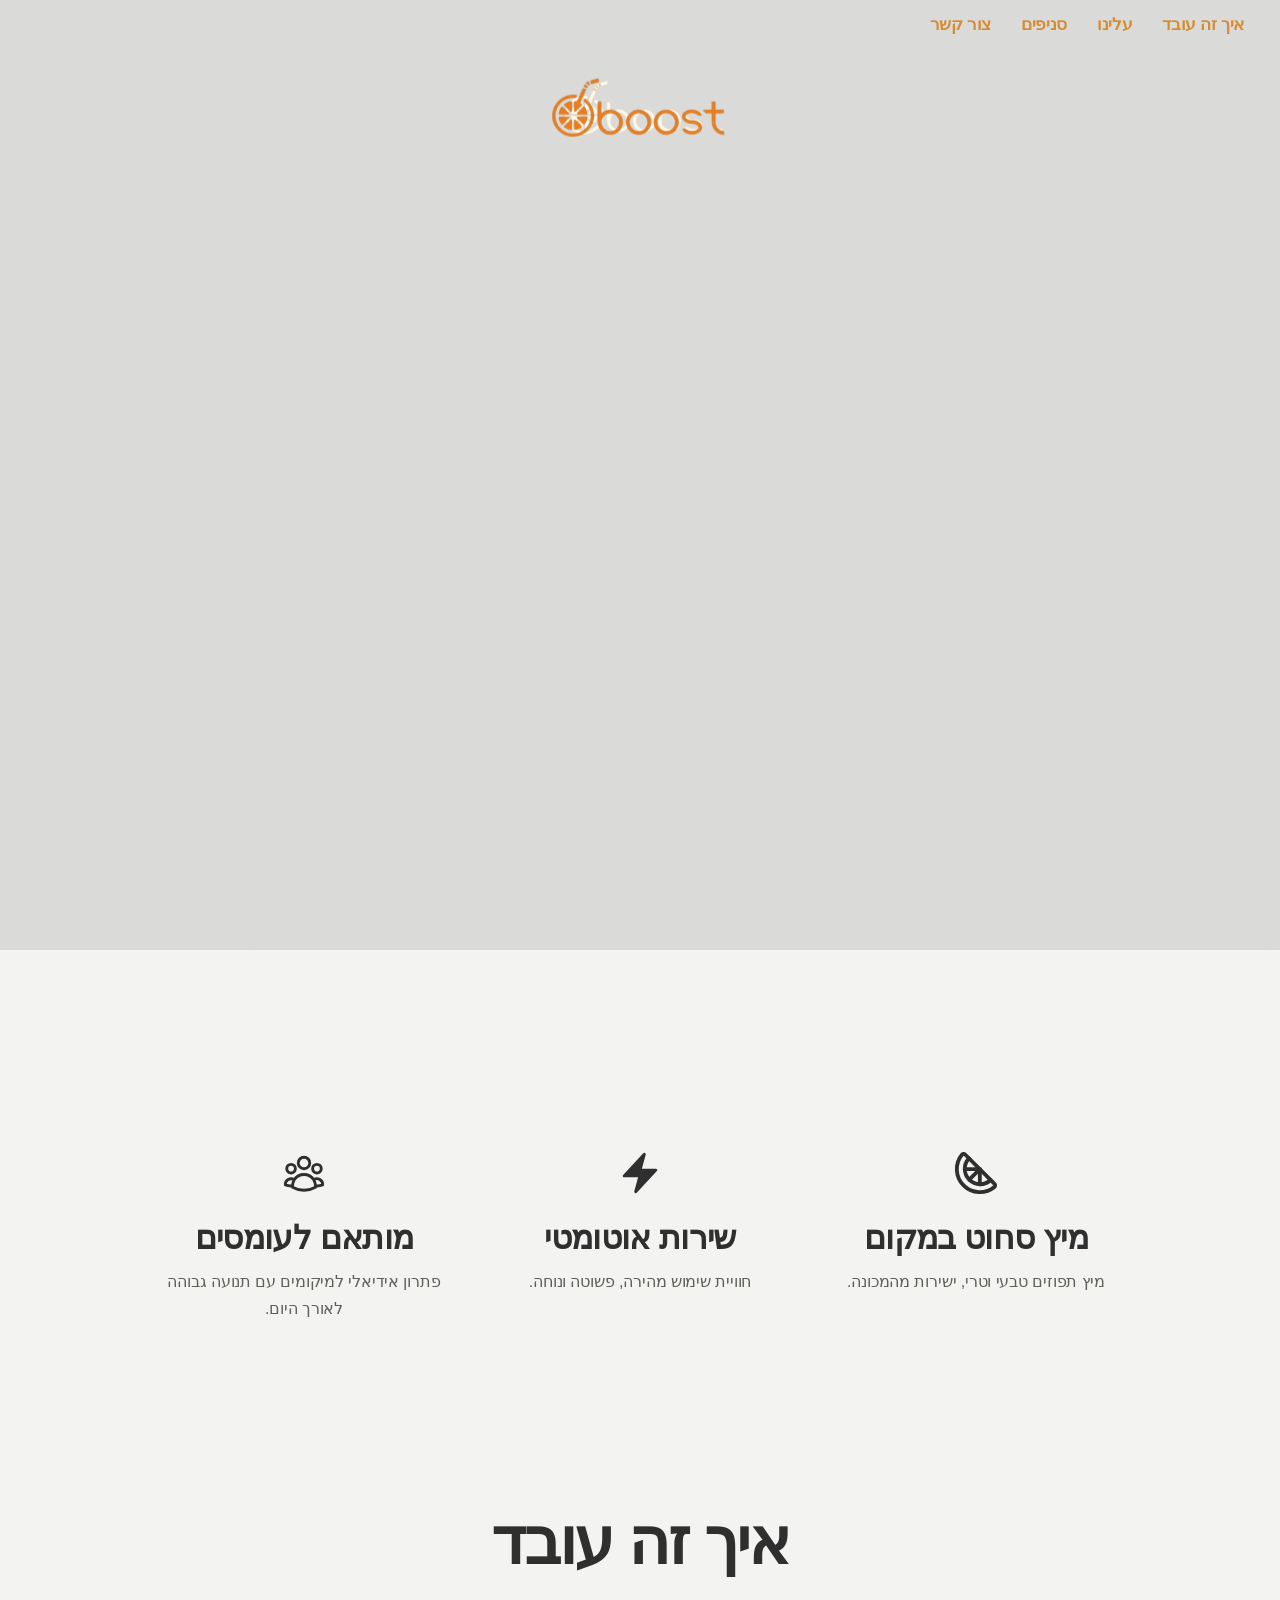
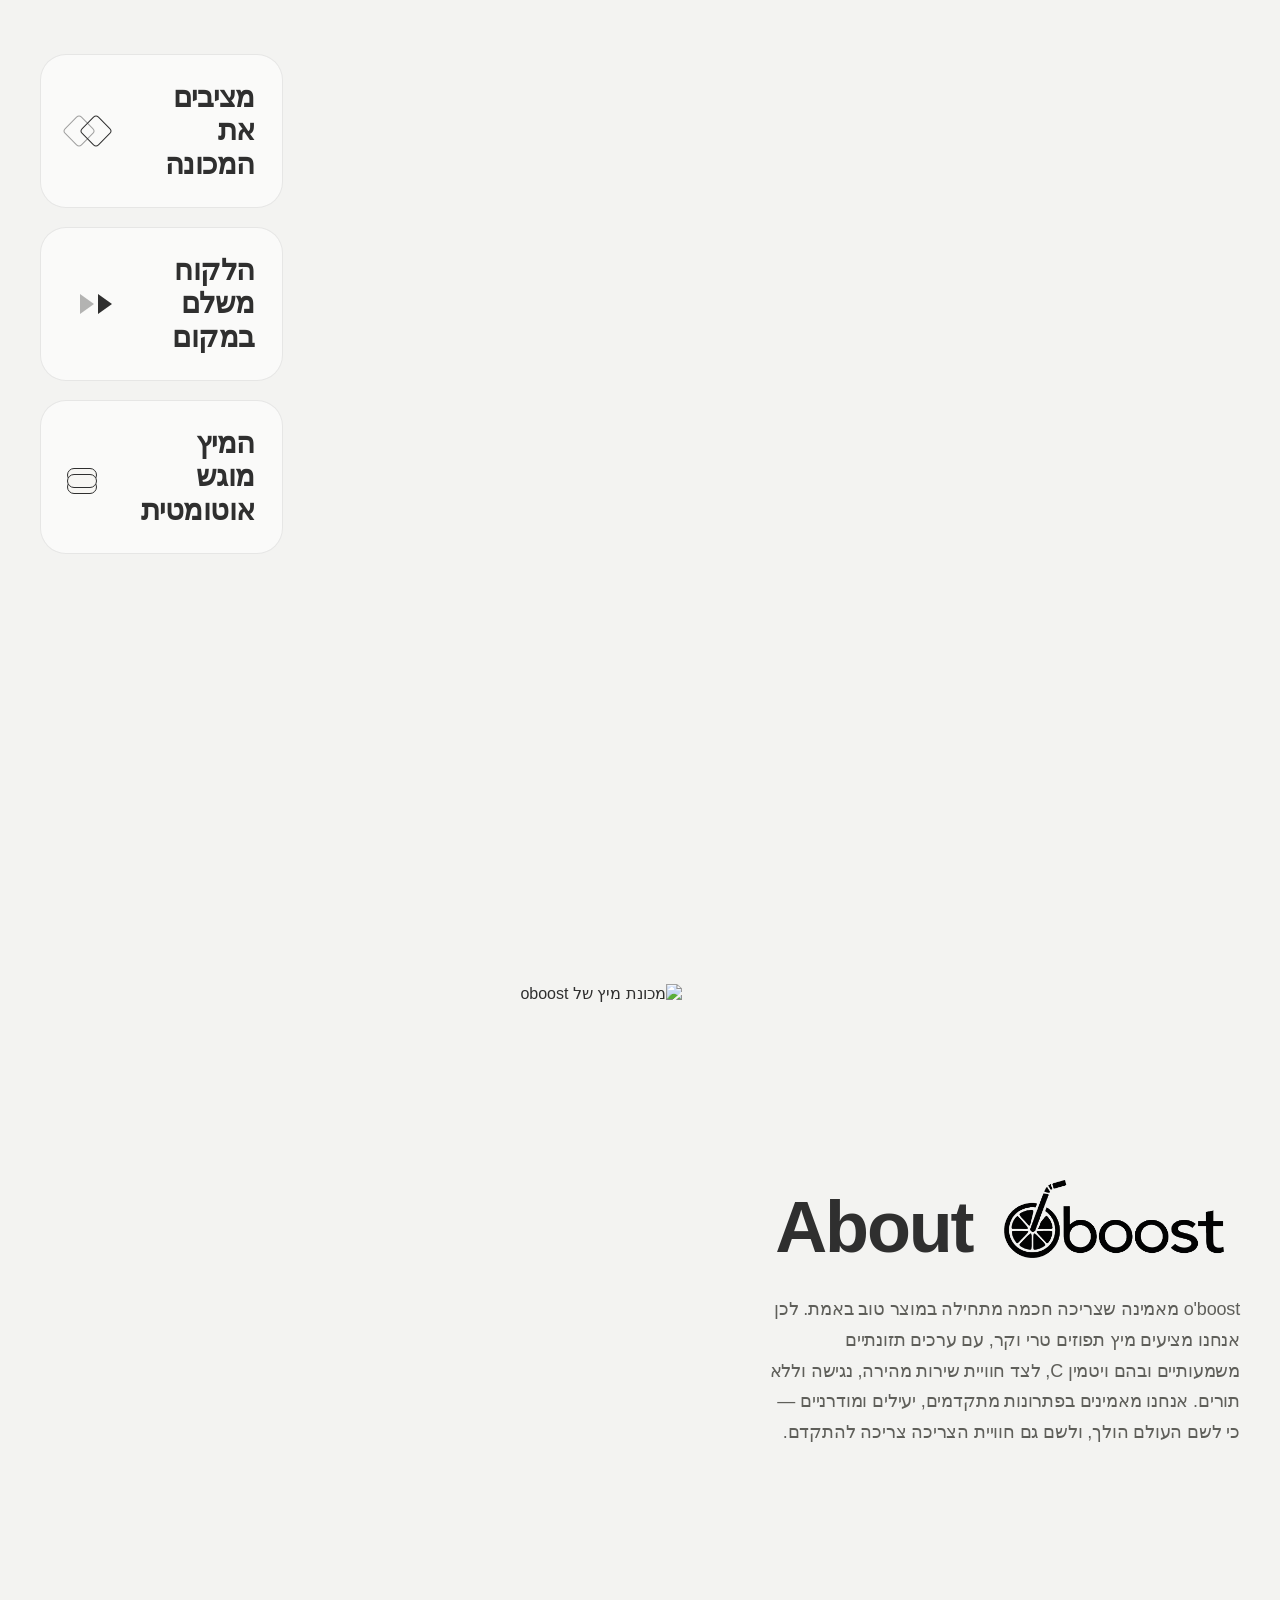
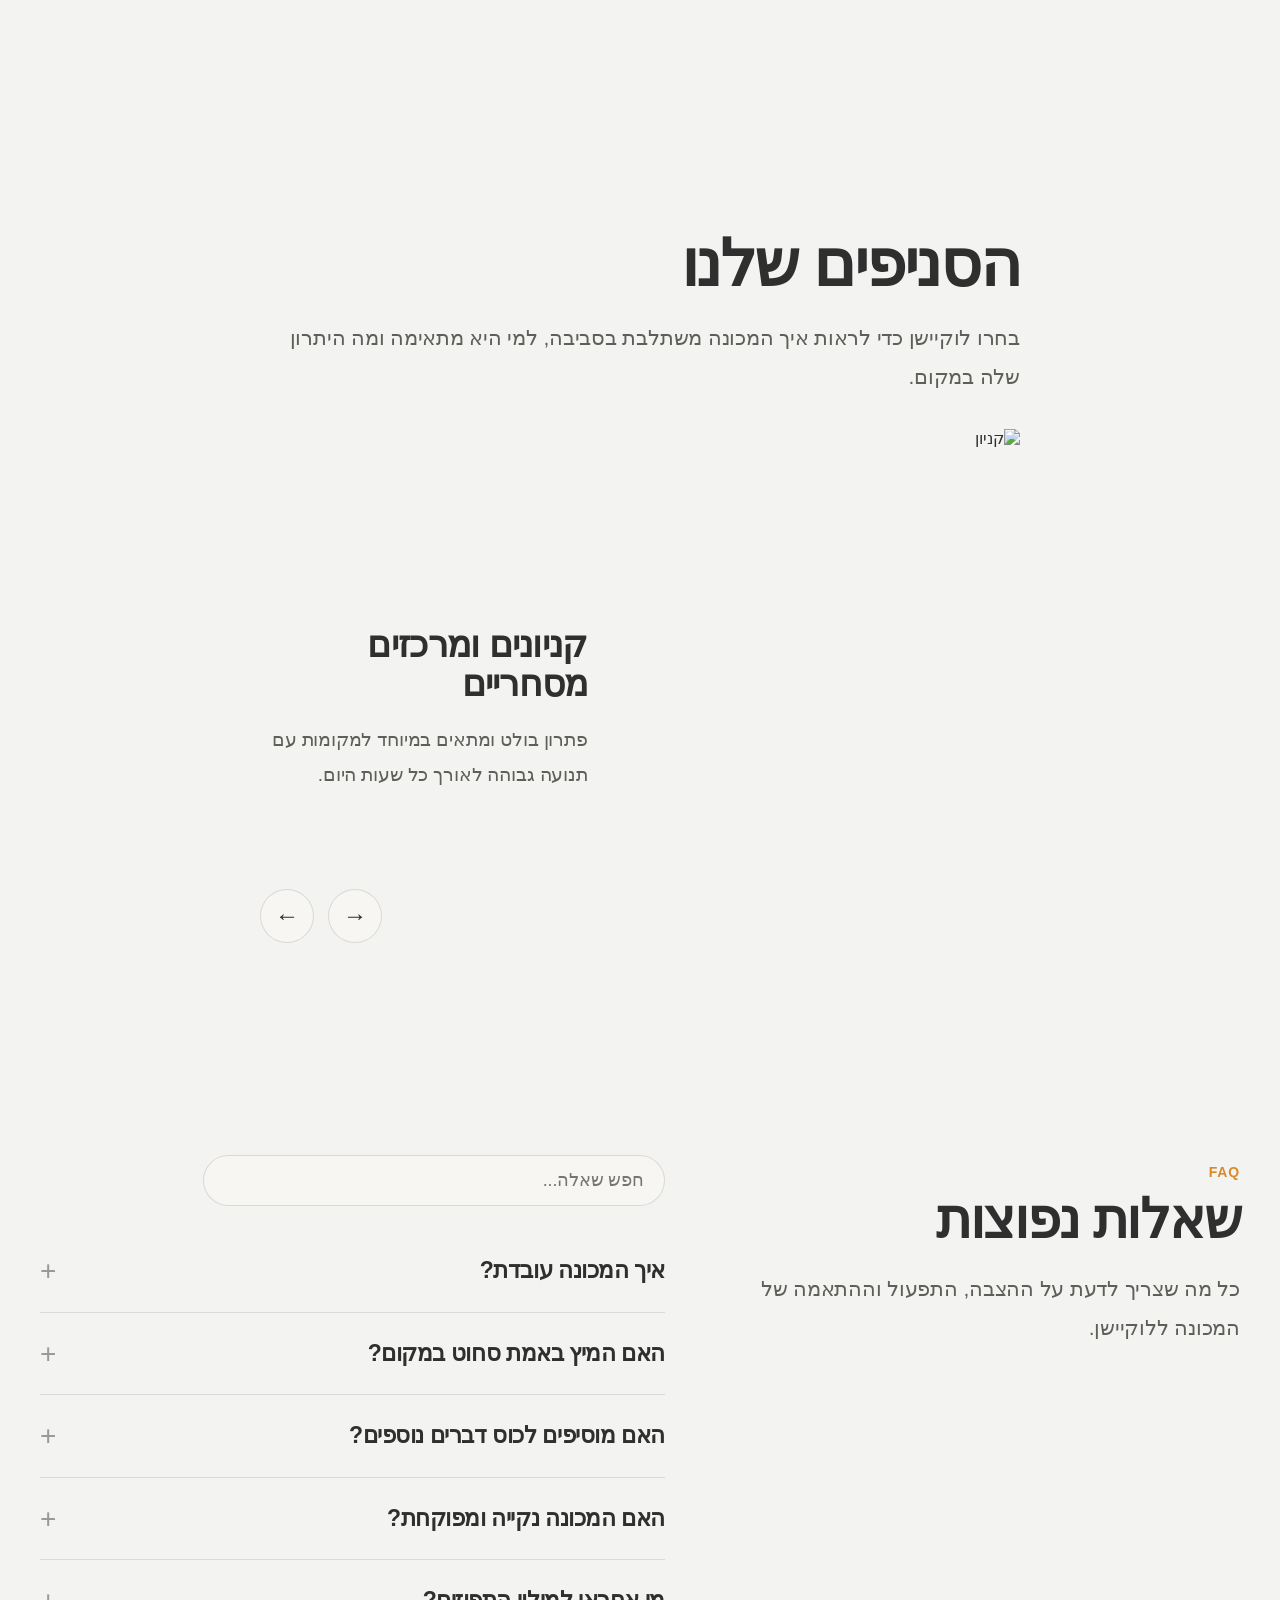
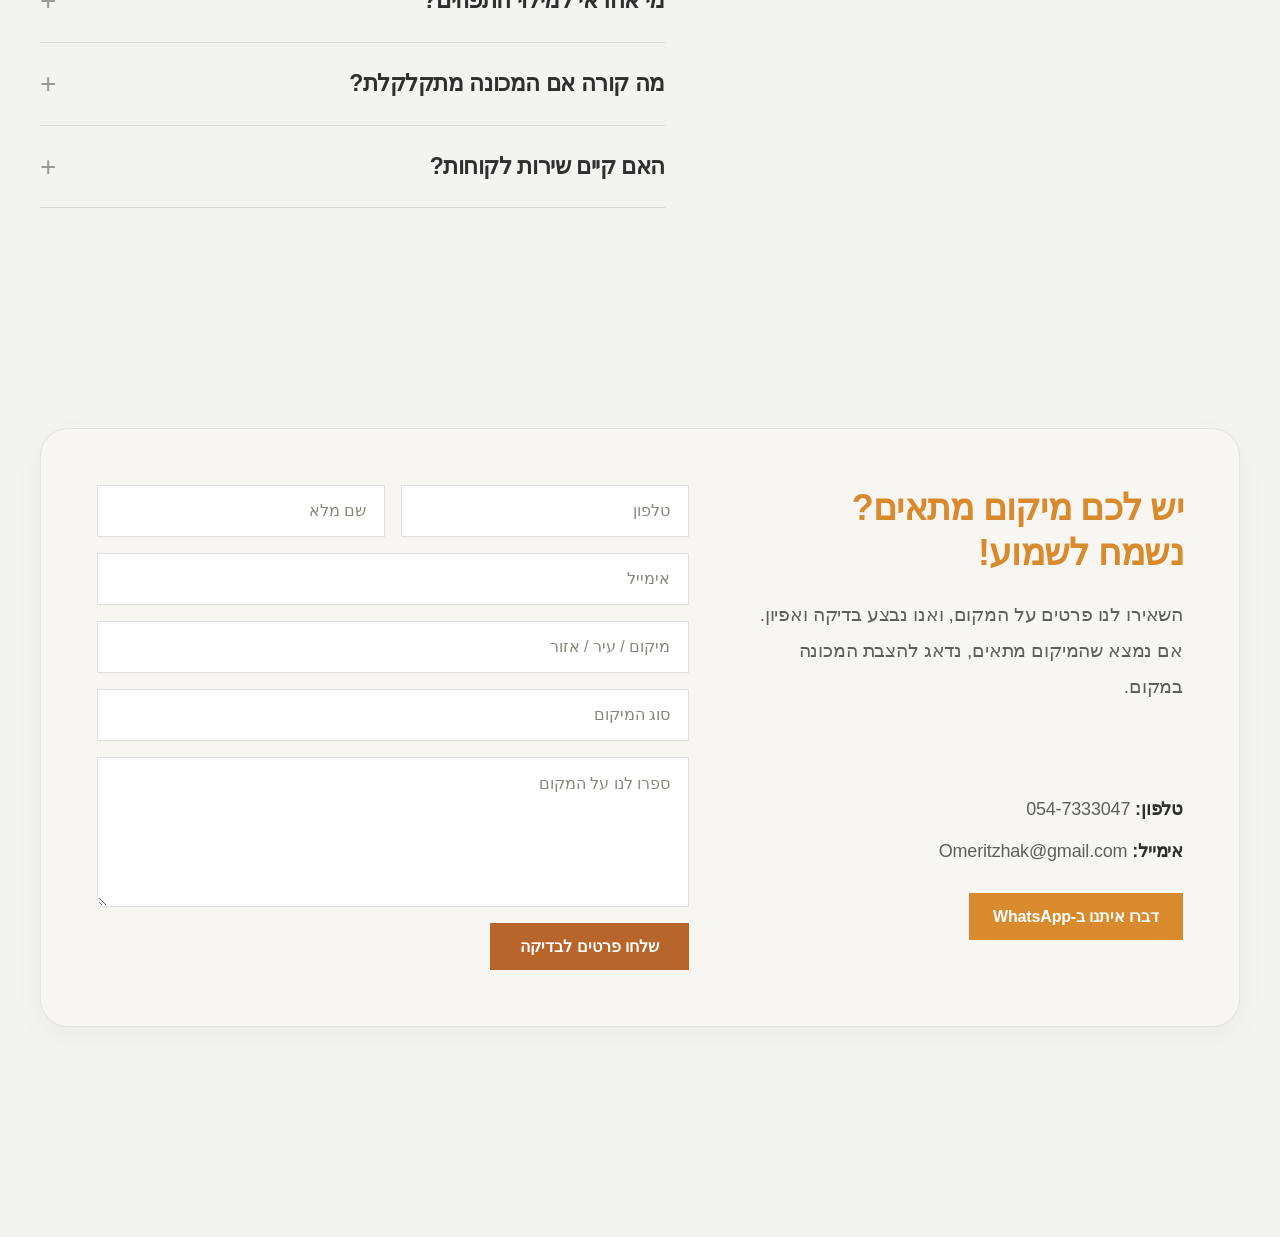
==== index.html @ 80b17bf7 "sync local oboost project" ====
<!DOCTYPE html>
<html lang="he" dir="rtl">
<head>
    <meta charset="UTF-8">
    <meta name="viewport" content="width=device-width, initial-scale=1.0">
    <title>oboost</title>
    <link rel="stylesheet" href="style.css">
</head>
<body>
    <header>
    <nav>
    <div class="nav-links">
    <a href="#how-it-works">איך זה עובד</a>
      <a href="#features">עלינו</a>
    <a href="#locations">סניפים</a>
    <a href="#contact">צור קשר</a>
</div>

    <a href="#" class="logo">
    <img src="whitelogo3.png" alt="oboost logo white" class="logo-white">
    <img src="oboostlogo-removebg-preview.png" alt="oboost logo orange" class="logo-orange">
</a>

    <div class="nav-spacer"></div>
</nav>
</header>

<main>
<section>
    <div>
    </div>
</section>

<section class="quick-links-section">
  <div class="quick-links">

    <div class="quick-item">
      <svg class="quick-icon" xmlns="http://www.w3.org/2000/svg" viewBox="0 0 24 24" fill="none" stroke="currentColor" stroke-width="2" stroke-linecap="round" stroke-linejoin="round">
        <path d="M21.66 17.67a1.08 1.08 0 0 1-.04 1.6A12 12 0 0 1 4.73 2.38a1.1 1.1 0 0 1 1.61-.04z"/>
        <path d="M19.65 15.66A8 8 0 0 1 8.35 4.34"/>
        <path d="m14 10-5.5 5.5"/>
        <path d="M14 17.85V10H6.15"/>
      </svg>
      <h3>מיץ סחוט במקום</h3>
      <p>מיץ תפוזים טבעי וטרי, ישירות מהמכונה.</p>
    </div>

    <div class="quick-item">
      <svg class="quick-icon" xmlns="http://www.w3.org/2000/svg" viewBox="0 0 24 24" fill="currentColor">
        <path fill-rule="evenodd" d="M14.615 1.595a.75.75 0 0 1 .359.852L12.982 9.75h7.268a.75.75 0 0 1 .548 1.262l-10.5 11.25a.75.75 0 0 1-1.272-.71l1.992-7.302H3.75a.75.75 0 0 1-.548-1.262l10.5-11.25a.75.75 0 0 1 .913-.143Z" clip-rule="evenodd" />
      </svg>
      <h3>שירות אוטומטי</h3>
      <p>חוויית שימוש מהירה, פשוטה ונוחה.</p>
    </div>

    <div class="quick-item">
      <svg class="quick-icon" xmlns="http://www.w3.org/2000/svg" fill="none" viewBox="0 0 24 24" stroke-width="1.5" stroke="currentColor">
        <path stroke-linecap="round" stroke-linejoin="round" d="M18 18.72a9.094 9.094 0 0 0 3.741-.479 3 3 0 0 0-4.682-2.72m.94 3.198.001.031c0 .225-.012.447-.037.666A11.944 11.944 0 0 1 12 21c-2.17 0-4.207-.576-5.963-1.584A6.062 6.062 0 0 1 6 18.719m12 0a5.971 5.971 0 0 0-.941-3.197m0 0A5.995 5.995 0 0 0 12 12.75a5.995 5.995 0 0 0-5.058 2.772m0 0a3 3 0 0 0-4.681 2.72 8.986 8.986 0 0 0 3.74.477m.94-3.197a5.971 5.971 0 0 0-.94 3.197M15 6.75a3 3 0 1 1-6 0 3 3 0 0 1 6 0Zm6 3a2.25 2.25 0 1 1-4.5 0 2.25 2.25 0 0 1 4.5 0Zm-13.5 0a2.25 2.25 0 1 1-4.5 0 2.25 2.25 0 0 1 4.5 0Z" />
      </svg>
      <h3>מותאם לעומסים</h3>
      <p>פתרון אידיאלי למיקומים עם תנועה גבוהה לאורך היום.</p>
    </div>

  </div>
</section>

<section id="how-it-works" class="process-section">
    <div class="process-header">
        <h2>איך זה עובד</h2>
    </div>

    <div class="process-layout">
        <div class="process-steps">
            <div class="process-item" data-step="1">
                <button class="process-trigger" type="button">
                    <span class="process-icon">
                        <span class="icon-square"></span>
                        <span class="icon-square filled"></span>
                    </span>
                    <span class="process-title">מציבים את המכונה</span>
                </button>
                <div class="process-body">
                    המכונה מוצבת בלוקיישן מתאים עם תנועה גבוהה של אנשים, כך שהיא בולטת, נגישה ומזמינה שימוש.
                </div>
            </div>

            <div class="process-item" data-step="2">
                <button class="process-trigger" type="button">
                    <span class="process-icon process-icon-double">
                        <span class="icon-chevron left"></span>
                        <span class="icon-chevron right"></span>
                    </span>
                    <span class="process-title">הלקוח משלם במקום</span>
                </button>
                <div class="process-body">
                    הלקוח מבצע תשלום ישירות במכונה בצורה פשוטה ונוחה, בלי צורך בכוח אדם או בתהליך מסובך.
                </div>
            </div>

            <div class="process-item" data-step="3">
                <button class="process-trigger" type="button">
                    <span class="process-icon">
                        <span class="icon-layers">
                            <span class="layer layer-top"></span>
                            <span class="layer layer-middle"></span>
                            <span class="layer layer-bottom"></span>
                        </span>
                    </span>
                    <span class="process-title">המיץ מוגש אוטומטית</span>
                </button>
                <div class="process-body">
                    המכונה סוחטת ומגישה כוס מיץ תפוזים טרי וקר באופן אוטומטי, במהירות ובחוויה מרשימה לעין.
                </div>
            </div>
        </div>

        <div class="process-media">
            <video autoplay muted loop playsinline>
                <source src="4766dadb-aca7-4fc9-bd1c-716b5cd5abd4.MP4" type="video/mp4">
            </video>
        </div>
    </div>
</section>

<section id="features">
    <div class="about-section">
        <div class="about-text-column">
            <div class="about-heading">
                <h2>About</h2>
                <img src="oboost-logo-transparent.png" alt="לוגו oboost" class="about-logo">
            </div>

            <p class="about-description">
                o'boost מאמינה שצריכה חכמה מתחילה במוצר טוב באמת. לכן אנחנו מציעים מיץ תפוזים טרי וקר, עם ערכים תזונתיים משמעותיים ובהם ויטמין C, לצד חוויית שירות מהירה, נגישה וללא תורים. אנחנו מאמינים בפתרונות מתקדמים, יעילים ומודרניים — כי לשם העולם הולך, ולשם גם חוויית הצריכה צריכה להתקדם.
            </p>
        </div>

        <div class="about-main-image">
            <img src="IMG_1046.JPG" alt="מכונת מיץ של oboost">
        </div>
    </div>
</section>

<section class="locations-section" id="locations">
  <div class="locations-text">
    <h2>הסניפים שלנו</h2>
    <p>
      בחרו לוקיישן כדי לראות איך המכונה משתלבת בסביבה,
      למי היא מתאימה ומה היתרון שלה במקום.
    </p>

    <div class="location-slider">
      <div class="location-card active">
        <div class="location-image">
          <img src="machineonomarket.jpeg" alt="קניון">
        </div>
        <div class="location-content">
          <h3>קניונים ומרכזים מסחריים</h3>
          <p>פתרון בולט ומתאים במיוחד למקומות עם תנועה גבוהה לאורך כל שעות היום.</p>
        </div>
      </div>

      <div class="location-card">
        <div class="location-image">
          <img src="382fda13-c3d7-44a9-ac82-b3c3a6923308.JPG" alt="משרדים">
        </div>
        <div class="location-content">
          <h3>בנייני משרדים</h3>
          <p>מכונה אסתטית ונוחה לשימוש, שמוסיפה ערך לעובדים ולאורחים במתחם.</p>
        </div>
      </div>

      <div class="location-card">
        <div class="location-image">
          <img src="machinecamp.JPG" alt="קמפוסים">
        </div>
        <div class="location-content">
          <h3>קמפוסים ובתי חולים</h3>
          <p>מתאים ללוקיישנים פעילים עם קהל קבוע שמחפש פתרון מהיר, טרי ונגיש.</p>
        </div>
      </div>

      <div class="slider-controls">
        <button class="slider-btn" id="nextLocation">←</button>
        <button class="slider-btn" id="prevLocation">→</button>
      </div>
    </div>
  </div>
</section>

<section class="faq-section" id="faq">
  <div class="faq-title-side">
    <span class="section-label">FAQ</span>
    <h2>שאלות נפוצות</h2>
    <p>
      כל מה שצריך לדעת על ההצבה, התפעול וההתאמה של המכונה ללוקיישן.
    </p>
  </div>

  <div class="faq-content-side">
    <div class="faq-search">
      <input type="text" id="faqSearch" placeholder="חפש שאלה...">
    </div>

    <div class="faq-list">
      <details>
        <summary>איך המכונה עובדת?</summary>
        <p>מזמינים במסך- משלמים- צופים בתהליך ההכנה- לוקחים את הכוס</p>
      </details>

      <details>
        <summary>האם המיץ באמת סחוט במקום?</summary>
        <p>כן, תהליך סחיטת התפוזים מתבצע בזמן האמת מול הלקוח.</p>
      </details>

      <details>
        <summary>האם מוסיפים לכוס דברים נוספים?</summary>
        <p>לא, הלקוח מקבל כוס מיץ תפוזים 100% טבעי</p>
      </details>

      <details>
        <summary>האם המכונה נקייה ומפוקחת?</summary>
        <p>כן- צוות O’ boost מגיע באופן שוטף לנקות את המכונה</p>
      </details>

      <details>
        <summary>מי אחראי למילוי התפוזים?</summary>
        <p>צוות O’Boost אחראי למילוי התפוזים ולתחזוקת המכונות, ומגיע אליהן על בסיס יומי כדי להבטיח זמינות מלאה ומיץ טרי בכל עת.</p>
      </details>

      <details>
        <summary>מה קורה אם המכונה מתקלקלת?</summary>
        <p>במקרה של תקלה, צוות הטכנאים של O’Boost מגיע במהירות האפשרית לטפל ולתקן, כדי להחזיר את המכונה לפעילות מלאה בהקדם.</p>
      </details>

      <details>
        <summary>האם קיים שירות לקוחות?</summary>
        <p>שירות הלקוחות של O’Boost זמין לכל שאלה או פנייה. ניתן ליצור איתנו קשר בקלות, ואנו מתחייבים למענה מהיר ושירות אדיב ומקצועי.</p>
      </details>
    </div>
  </div>
</section>

<section class="contact-section" id="contact">
    <div class="contact-box">
        <div class="contact-intro">
            <p class="contact-lead">יש לכם מיקום מתאים?<br> נשמח לשמוע!</p>

            <p class="contact-description">
                השאירו לנו פרטים על המקום, ואנו נבצע בדיקה ואפיון. אם נמצא
                שהמיקום מתאים, נדאג להצבת המכונה במקום.
            </p>
        </div>

        <form id="contactForm" class="contact-form" action="https://formspree.io/f/mykbrlqe" method="POST">
            <div class="form-row">
                <input type="text" name="name" placeholder="שם מלא" required>
                <input type="tel" name="phone" placeholder="טלפון" required>
            </div>

            <input type="email" name="email" placeholder="אימייל">
            <input type="text" name="location" placeholder="מיקום / עיר / אזור">
            <input type="text" name="business_type" placeholder="סוג המיקום">
            <textarea name="message" rows="5" placeholder="ספרו לנו על המקום"></textarea>

            <button type="submit">שלחו פרטים לבדיקה</button>
        </form>

        <div class="contact-side">
            <div class="contact-details">
                <p><strong>טלפון:</strong> <span dir="ltr">054-7333047</span></p>
                <p><strong>אימייל:</strong> Omeritzhak@gmail.com</p>
            </div>

            <a class="whatsapp-btn" href="https://wa.me/972547333047" target="_blank" rel="noopener noreferrer">
                דברו איתנו ב-WhatsApp
            </a>
        </div>
    </div>
</section>
</main>

<script src="script.js"></script>
</body>
</html>
---- style.css ----
:root {
    --bg-main: #f3f3f1;
    --bg-soft: #f7f6f3;
    --surface: rgba(255, 255, 255, 0.55);
    --text-main: #2f2f2f;
    --text-soft: #5f5f5a;
    --border-soft: rgba(0, 0, 0, 0.08);
    --accent: #d88a2d;
    --accent-hover: #c97d24;
}

/* בסיס */

body {
    margin: 0;
    font-family: -apple-system, BlinkMacSystemFont, "Helvetica Neue", Arial, sans-serif;
    background-color: var(--bg-main);
    color: var(--text-main);
    font-weight: 400;
    -webkit-font-smoothing: antialiased;
    -moz-osx-font-smoothing: grayscale;
}

main {
    padding: 0 40px 40px;
}

section {
    margin-bottom: 40px;
}

h1,
h2,
h3 {
    font-family: -apple-system, BlinkMacSystemFont, "Helvetica Neue", Arial, sans-serif;
    letter-spacing: -0.03em;
}

h1 {
    font-size: 46px;
    margin: 8px 0;
    font-weight: 700;
    line-height: 1.05;
}

h2 {
    margin-bottom: 24px;
    font-size: 40px;
    line-height: 1.08;
    font-weight: 700;
}

h3 {
    font-weight: 700;
}

section p {
    font-size: 20px;
    font-weight: 400;
    line-height: 1.75;
    letter-spacing: -0.01em;
}

/* Header / Nav */

header {
    position: fixed;
    top: 0;
    right: 0;
    left: 0;
    z-index: 1000;
    padding: 0;
}

nav {
    display: grid;
    grid-template-columns: 1fr auto 1fr;
    align-items: center;
    background: transparent;
    padding: 0 36px;
    border-radius: 0;
    box-shadow: none;
    transition: all 0.35s ease;
}

.nav-links {
    display: flex;
    align-items: center;
    justify-self: start;
    gap: 30px;
    height: 38px;
}

.nav-links a {
    text-decoration: none;
    color: var(--accent);
    font-family: -apple-system, BlinkMacSystemFont, "Helvetica Neue", "Segoe UI", sans-serif;
    font-weight: 600;
    font-size: 17px;
    line-height: 1;
    display: flex;
    align-items: center;
    height: 38px;
    letter-spacing: -0.02em;
    transition: opacity 0.35s ease, color 0.35s ease;
    opacity: 0;
    visibility: hidden;
    pointer-events: none;
    transform: translateY(5px);
}

.nav-spacer {
    justify-self: end;
}

header.scrolled {
    padding: 0;
    transition: all 0.35s ease;
}

header.scrolled nav {
    background: rgba(243, 243, 241, 0.92);
    backdrop-filter: blur(12px);
    -webkit-backdrop-filter: blur(12px);
    padding: 18px 24px;
    border-radius: 0 0;
    box-shadow: 0 10px 30px rgba(0, 0, 0, 0.08);
}

header.scrolled .nav-links a {
    opacity: 1;
    visibility: visible;
    pointer-events: auto;
    color: var(--accent);
}

header.scrolled .nav-links a:hover {
    color: var(--accent-hover);
}

/* Logo */

.logo {
    position: fixed;
    top: 90px;
    left: 50%;
    transform: translateX(-50%) scale(1.7);
    display: grid;
    place-items: center;
    z-index: 1200;
    width: 220px;
    transition:
        top 0.65s cubic-bezier(0.22, 1, 0.36, 1),
        transform 0.65s cubic-bezier(0.22, 1, 0.36, 1);
}

.logo img {
    grid-area: 1 / 1;
    height: 38px;
    width: auto;
    display: block;
    transition: opacity 0.35s ease;
}

.logo-white {
    opacity: 1;
}

.logo-orange {
    opacity: 0;
}

header.scrolled .logo {
    top: 18px;
    transform: translateX(-50%) scale(1);
}

header.scrolled .logo-white {
    opacity: 0;
}

header.scrolled .logo-orange {
    opacity: 1;
}

/* Hero */

section:first-of-type {
    min-height: 100vh;
    padding: 90px 40px 0;
    display: flex;
    flex-direction: column;
    align-items: center;
    justify-content: flex-start;
    gap: 30px;
    text-align: center;
    background-image:
        linear-gradient(rgba(0, 0, 0, 0.10), rgba(0, 0, 0, 0.10)),
        url("orangeheronew.png");
    background-size: cover;
    background-position: center;
    background-repeat: no-repeat;
    box-shadow: none;
    margin: -40px -40px 40px;
    border-radius: 0;
    position: relative;
}

section:first-of-type div {
    max-width: 760px;
}

/* Quick Links */

.quick-links-section {
    padding-top: 160px;
    padding-bottom: 50px;
}

.quick-links {
    max-width: 1150px;
    margin: 0 auto;
    display: flex;
    justify-content: center;
    align-items: flex-start;
    gap: 56px;
    flex-wrap: wrap;
}

.quick-item {
    width: 280px;
    text-align: center;
}

.quick-icon {
    width: 46px;
    height: 46px;
    margin-bottom: 20px;
}

.quick-item:hover .quick-icon {
    color: var(--accent);
    transform: translateY(-4px) scale(1.08);
}

.quick-item h3 {
    font-size: 2.05rem;
    line-height: 1.1;
    margin: 0 0 12px;
    font-weight: 600;
    color: var(--text-main);
    letter-spacing: -0.02em;
}

.quick-item p {
    margin: 0;
    font-size: 1rem;
    line-height: 1.7;
    color: var(--text-soft);
    font-weight: 400;
}

/* About */

.about-section {
    display: flex;
    align-items: center;
    justify-content: space-between;
    gap: 56px;
    padding: 40px 0 20px;
}

.about-text-column {
    width: 42%;
    display: flex;
    flex-direction: column;
    justify-content: center;
}

.about-heading {
    display: flex;
    align-items: center;
    justify-content: center;
    flex-direction: row-reverse;
    gap: 32px;
    margin-bottom: 28px;
}

.about-heading h2 {
    margin: 0;
    font-size: 72px;
    line-height: 0.96;
    font-weight: 600;
    letter-spacing: -0.03em;
}

.about-logo {
    height: 78px;
    width: auto;
    object-fit: contain;
    display: block;
    transform: translateY(-8px);
}

.about-description {
    margin: 0 0 32px;
    color: var(--text-soft);
    font-weight: 400;
    letter-spacing: -0.01em;
     font-size: 18px;
        line-height: 1.7;
}

.about-main-image {
    width: 58%;
    display: flex;
    justify-content: center;
    border-radius: 18px;
}

.about-main-image img {
    width: 100%;
    max-width: 620px;
    height: 700px;
    object-fit: cover;
    display: block;
}

/* Process */

.process-section {
    padding: 100px 0;
    background: transparent;
    color: var(--text-main);
    margin: 40px 0;
}

.process-header {
    text-align: center;
    direction: rtl;
    margin-bottom: 80px;
}

.process-header h2 {
    margin: 0;
    font-size: 64px;
    line-height: 0.96;
    color: var(--text-main);
    text-align: center;
    direction: rtl;
    font-weight: 600;
    letter-spacing: -0.03em;
}

.process-layout {
    display: grid;
    grid-template-columns: 0.85fr auto;
    gap: 60px;
    align-items: start;
    justify-content: center;
    direction: ltr;
}

.process-steps {
    display: flex;
    flex-direction: column;
    justify-content: space-between;
    height: 500px;
}

.process-item {
    background: var(--surface);
    border: 1px solid var(--border-soft);
    border-radius: 26px;
    transition: all 0.3s ease;
    overflow: hidden;
    direction: rtl;
    text-align: right;
}

.process-item.active {
    background: var(--bg-soft);
    border-color: rgba(216, 138, 45, 0.55);
    box-shadow: 0 10px 30px rgba(216, 138, 45, 0.08);
}

.process-trigger {
    width: 100%;
    background: transparent;
    border: none;
    color: var(--text-main);
    font: inherit;
    display: flex;
    align-items: center;
    justify-content: space-between;
    gap: 18px;
    padding: 26px 28px;
    cursor: pointer;
    direction: rtl;
    text-align: right;
}

.process-title {
    flex: 1;
    font-size: 29px;
    font-weight: 600;
    color: var(--text-main);
    text-align: right;
    direction: rtl;
    letter-spacing: -0.02em;
    line-height: 1.15;
}

.process-body {
    max-height: 0;
    overflow: hidden;
    padding: 0 28px;
    font-size: 18px;
    line-height: 1.85;
    color: var(--text-soft);
    transition: all 0.35s ease;
    text-align: right;
    direction: rtl;
    font-weight: 400;
    letter-spacing: -0.01em;
}

.process-item.active .process-body {
    max-height: 220px;
    padding: 0 28px 26px;
}

.process-icon {
    width: 54px;
    height: 54px;
    flex-shrink: 0;
    position: relative;
    display: flex;
    align-items: center;
    justify-content: center;
    order: 2;
}

/* Process Icons */

/* אייקון 1 - שני ריבועים */
.icon-square {
    position: absolute;
    width: 22px;
    height: 22px;
    border: 1.8px solid var(--text-main);
    border-radius: 4px;
    transform: rotate(45deg);
    transition: all 0.25s ease;
}

.icon-square.filled {
    background: transparent;
    border-color: var(--text-main);
    transform: rotate(45deg) translate(-12px, 12px);
    opacity: 0.45;
}

.process-item.active .icon-square {
    border-color: var(--text-main);
    opacity: 0.45;
}

.process-item.active .icon-square.filled {
    background: var(--accent);
    border-color: var(--accent);
    opacity: 1;
}

/* אייקון 2 - שני משולשים */
.process-icon-double {
    display: flex;
    align-items: center;
    justify-content: center;
    gap: 4px;
    direction: ltr;
}

.icon-chevron {
    width: 0;
    height: 0;
    border-top: 10px solid transparent;
    border-bottom: 10px solid transparent;
    transition: all 0.25s ease;
}

.icon-chevron.left {
    border-left: 14px solid var(--text-main);
    opacity: 0.35;
}

.icon-chevron.right {
    border-left: 14px solid var(--text-main);
    opacity: 1;
}

.process-item.active .icon-chevron.left {
    border-left-color: var(--text-main);
    opacity: 0.28;
}

.process-item.active .icon-chevron.right {
    border-left-color: var(--accent);
    opacity: 1;
}

/* אייקון 3 - שכבות */
.icon-layers {
    position: relative;
    width: 30px;
    height: 22px;
    display: block;
}

.icon-layers .layer {
    position: absolute;
    right: 0;
    width: 28px;
    height: 12px;
    border: 1.8px solid var(--text-main);
    border-radius: 999px;
    background: var(--bg-soft);
    transition: all 0.25s ease;
}

.icon-layers .layer-top {
    top: -6px;
    z-index: 1;
}

.icon-layers .layer-middle {
    top: 0;
    z-index: 3;
}

.icon-layers .layer-bottom {
    top: 6px;
    z-index: 1;
}

.process-item.active .icon-layers .layer-middle {
    top: -1px;
    right: -1px;
    width: 30px;
    height: 14px;
    background: var(--accent);
    border-color: var(--accent);
}

.process-item:nth-child(3) .process-icon {
    transform: translateY(8px) translateX(-14px);
}

/* Process Media */

.process-media {
    width: fit-content;
    height: fit-content;
    min-height: unset;
    max-height: none;
    margin: 0 auto;
    background: transparent;
    border: none;
    box-shadow: none;
    overflow: hidden;
}

.process-media video {
    display: block;
    height: 750px;
    width: auto;
    max-width: 100%;
    object-fit: contain;
}

/* Locations */

.locations-section {
    padding: 90px 0;
    direction: rtl;
}

.locations-text {
    max-width: 760px;
    margin: 0 auto;
    text-align: right;
}

.locations-text h2 {
    font-size: 64px;
    line-height: 0.96;
    margin: 0 0 24px;
    font-weight: 600;
    color: var(--text-main);
    letter-spacing: -0.03em;
}

.locations-text p {
    font-size: 21px;
    line-height: 1.85;
    color: var(--text-soft);
    margin: 0 0 32px;
    font-weight: 400;
}

.location-slider {
    position: relative;
}

.location-card {
    display: none;
    gap: 32px;
    align-items: center;
}

.location-card.active {
    display: grid;
    grid-template-columns: 1.1fr 0.9fr;
}

.location-image img {
    width: 100%;
    height: 560px;
    object-fit: cover;
    display: block;
}

.location-content h3 {
    font-size: 36px;
    line-height: 1.08;
    margin: 0 0 18px;
    color: var(--text-main);
    font-weight: 600;
    letter-spacing: -0.02em;
}

.location-content p {
    font-size: 19px;
    line-height: 1.85;
    color: var(--text-soft);
    margin: 0;
    font-weight: 400;
}

.slider-controls {
    display: flex;
    flex-direction: row-reverse;
    gap: 14px;
    margin-top: -100px;
    margin-right: 300px;
}

.slider-btn {
    width: 54px;
    height: 54px;
    border: 1px solid rgba(0, 0, 0, 0.12);
    background: var(--bg-soft);
    color: var(--text-main);
    font-size: 24px;
    cursor: pointer;
    border-radius: 50%;
    transition: all 0.25s ease;
    font-weight: 500;
}

.slider-btn:hover {
    background: var(--accent);
    color: white;
    border-color: var(--accent);
}

/* FAQ */

.faq-section {
    display: grid;
    grid-template-columns: 0.9fr 1.1fr;
    gap: 64px;
    align-items: start;
    padding: 90px 0;
    direction: rtl;
}

.section-label {
    display: inline-block;
    margin-bottom: 14px;
    font-size: 14px;
    font-weight: 600;
    color: var(--accent);
    letter-spacing: 0.06em;
    text-transform: uppercase;
}

.faq-title-side {
    align-self: start;
}

.faq-title-side h2 {
    font-size: 54px;
    line-height: 0.96;
    margin: 0 0 24px;
    font-weight: 600;
    color: var(--text-main);
    letter-spacing: -0.03em;
}

.faq-title-side p {
    font-size: 21px;
    line-height: 1.85;
    color: var(--text-soft);
    margin: 0;
    max-width: 520px;
    font-weight: 400;
}

.faq-content-side {
    align-self: start;
}

.faq-search {
    margin: -8px 0 24px;
    display: flex;
    justify-content: flex-start;
}

.faq-search input {
    width: 420px;
    max-width: 100%;
    padding: 14px 20px;
    font-size: 18px;
    font-family: -apple-system, BlinkMacSystemFont, "Helvetica Neue", Arial, sans-serif;
    font-weight: 400;
    border: 1px solid rgba(0, 0, 0, 0.12);
    border-radius: 999px;
    background: var(--bg-soft);
    color: var(--text-main);
    outline: none;
    letter-spacing: -0.01em;
}

.faq-search input:focus {
    border-color: var(--accent);
}

.faq-list {
    display: flex;
    flex-direction: column;
    gap: 0;
    min-height: 500px;
}

.faq-list details {
    border-bottom: 1px solid rgba(0, 0, 0, 0.1);
    padding: 24px 0;
}

.faq-list summary {
    list-style: none;
    cursor: pointer;
    font-size: 23px;
    font-weight: 600;
    color: var(--text-main);
    display: flex;
    align-items: center;
    justify-content: space-between;
    letter-spacing: -0.02em;
    line-height: 1.2;
}

.faq-list summary::-webkit-details-marker {
    display: none;
}

.faq-list summary::after {
    content: "+";
    font-size: 28px;
    font-weight: 400;
    color: #999;
}

.faq-list details[open] summary::after {
    content: "−";
}

.faq-list p {
    margin: 16px 0 0;
    font-size: 18px;
    line-height: 1.85;
    color: var(--text-soft);
    max-width: 720px;
    font-weight: 400;
}

/* Contact */

.contact-section {
    padding: 90px 0;
    direction: rtl;
}

.contact-box {
    max-width: 1200px;
    margin: 0 auto;
    background: var(--bg-soft);
    border: 1px solid var(--border-soft);
    border-radius: 28px;
    padding: 56px;
    display: grid;
    grid-template-columns: 1.15fr 0.85fr;
    gap: 28px 56px;
    align-items: start;
    box-shadow: 0 10px 30px rgba(0, 0, 0, 0.04);
    box-sizing: border-box;
    direction: ltr;
}

.contact-intro {
    grid-column: 2;
    grid-row: 1;
    direction: rtl;
    text-align: right;
}

.contact-side {
    grid-column: 2;
    grid-row: 2;
    direction: rtl;
    text-align: right;
}

.contact-info {
    flex: 0.95;
    max-width: 430px;
}

.contact-lead {
    margin: 0 0 22px;
    font-size: 36px;
    line-height: 1.25;
    font-weight: 600;
    color: var(--accent);
    letter-spacing: -0.02em;
}

.contact-description {
    margin: 0 0 30px;
    font-size: 19px;
    line-height: 1.9;
    color: var(--text-soft);
    font-weight: 400;
}

.contact-details {
    display: flex;
    flex-direction: column;
    gap: 12px;
    margin-bottom: 26px;
}

.contact-details p {
    margin: 0;
    font-size: 18px;
    line-height: 1.7;
    color: var(--text-soft);
    direction: rtl;
}

.contact-details strong {
    color: var(--text-main);
}

.whatsapp-btn {
    display: inline-flex;
    align-items: center;
    justify-content: center;
    background: var(--accent);
    color: #fff;
    text-decoration: none;
    padding: 14px 24px;
    font-size: 16px;
    font-weight: 600;
    letter-spacing: -0.01em;
    transition: background-color 0.25s ease, transform 0.25s ease;
}

.whatsapp-btn:hover {
    background: var(--accent-hover);
    transform: translateY(-1px);
}

.contact-form {
    grid-column: 1;
    grid-row: 1 / span 2;
    display: flex;
    flex-direction: column;
    gap: 16px;
}

.form-row {
    display: flex;
    gap: 16px;
}

.form-row input {
    flex: 1;
}

.contact-form input,
.contact-form textarea {
    width: 100%;
    border: 1px solid rgba(0, 0, 0, 0.12);
    background: #fff;
    padding: 16px 18px;
    font-family: inherit;
    font-size: 16px;
    color: var(--text-main);
    box-sizing: border-box;
    outline: none;
    transition: border-color 0.25s ease, box-shadow 0.25s ease;
    text-align: right;
    direction: rtl;
}

.contact-form input::placeholder,
.contact-form textarea::placeholder {
    color: #8a867f;
}

.contact-form input:focus,
.contact-form textarea:focus {
    border-color: var(--accent);
    box-shadow: 0 0 0 4px rgba(216, 138, 45, 0.08);
}

.contact-form textarea {
    resize: vertical;
    min-height: 150px;
}

.contact-form button {
    align-self: flex-end;
    border: none;
    background: #b8652b;
    color: #fff;
    padding: 14px 30px;
    font-family: inherit;
    font-size: 16px;
    font-weight: 600;
    cursor: pointer;
    transition: background-color 0.25s ease, transform 0.25s ease;
}

.contact-form button:hover {
    background: #a75721;
    transform: translateY(-1px);
}
/* ===== Media Queries ===== */

@media (max-width: 1000px) {
    .process-layout {
        grid-template-columns: 1fr;
    }

    .process-header h2 {
        font-size: 42px;
    }

    .process-title {
        font-size: 24px;
    }

    .locations-text h2 {
        font-size: 46px;
    }

    .location-card.active {
        grid-template-columns: 1fr;
    }

    .location-image img {
        height: 380px;
    }

    .location-content h3 {
        font-size: 30px;
    }

    .locations-section,
    .faq-section {
        gap: 36px;
        padding: 70px 0;
    }

    .faq-title-side h2 {
        font-size: 46px;
    }

    .faq-list summary {
        font-size: 24px;
    }

    .contact-box {
        flex-direction: column;
        gap: 38px;
        padding: 34px 24px;
    }

    .contact-info,
    .contact-form {
        max-width: 100%;
        width: 100%;
    }

    .form-row {
        flex-direction: column;
    }
}

@media (max-width: 900px) {
    .quick-links {
        gap: 42px;
    }

    .quick-item {
        width: 240px;
    }

    .quick-item h3 {
        font-size: 1.9rem;
    }
    
}

@media (max-width: 768px) {
    body {
        overflow-x: hidden;
    }

    main {
        padding: 0 16px 24px;
    }

    section {
        margin-bottom: 28px;
    }

    h1 {
        font-size: 34px;
        line-height: 1.08;
    }

    h2 {
        font-size: 34px;
        line-height: 1.05;
        margin-bottom: 18px;
    }

    section p {
        font-size: 17px;
        line-height: 1.75;
    }

 /* Header / Nav */
header {
    position: fixed;
    top: 0;
    right: 0;
    left: 0;
    z-index: 1000;
    background: rgba(243, 243, 241, 0.98);
    box-shadow: 0 6px 20px rgba(0, 0, 0, 0.05);
    backdrop-filter: blur(10px);
    -webkit-backdrop-filter: blur(10px);
}

.nav-links,
.nav-spacer {
    display: none !important;
}

nav,
header.scrolled nav {
    display: flex;
    justify-content: center;
    align-items: center;
    height: 68px;
    padding: 0 16px;
    background: transparent;
    box-shadow: none;
    border-radius: 0;
}

.logo {
    position: static;
    left: auto;
    top: auto;
    width: auto;
    transform: none !important;
    display: flex;
    align-items: center;
    justify-content: center;
}

.logo img {
    height: 30px;
    width: auto;
}

.logo-white {
    display: none !important;
}

.logo-orange {
    opacity: 1 !important;
}

header.scrolled .logo {
    transform: none !important;
    top: auto;
}

section:first-of-type {
    padding-top: 92px;
    min-height: 42vh;
    margin: -24px -16px 24px;
}

   /* Quick Links */
.quick-links-section {
    padding-top: 44px;
    padding-bottom: 10px;
}

.quick-links {
    display: grid;
    grid-template-columns: 1fr 1fr;
    gap: 28px 18px;
    justify-items: center;
    align-items: start;
}

.quick-item {
    width: 100%;
    max-width: 160px;
}

.quick-item:last-child {
    grid-column: 1 / -1;
    justify-self: center;
}

.quick-icon {
    width: 34px;
    height: 34px;
    margin-bottom: 12px;
}

.quick-item h3 {
    font-size: 1.15rem;
    margin-bottom: 6px;
    line-height: 1.2;
}

.quick-item p {
    font-size: 0.92rem;
    line-height: 1.55;
}

    /* About */
    .about-section {
        flex-direction: column-reverse;
        gap: 28px;
        padding: 10px 0 0;
    }

    .about-text-column,
    .about-main-image {
        width: 100%;
    }

    .about-heading {
        justify-content: center;
        text-align: center;
        gap: 14px;
        margin-bottom: 16px;
    }

    .about-heading h2 {
        font-size: 30px;
        line-height: 1;
    }

    .about-logo {
        height: 42px;
        transform: none;
    }

    .about-description {
        font-size: 18px;
        line-height: 1.8;
        margin: 0;
    }

    .about-main-image {
        justify-content: center;
    }

    @media (max-width: 768px) {
    .about-main-image img {
        width: 100%;
        max-width: 100%;
        height: 300px;
        object-fit: cover;
        object-position: center 70%;
        border-radius: 18px;
    }
}

    /* Process */
    .process-section {
        padding: 42px 0;
        margin: 16px 0;
    }

    .process-header {
        margin-bottom: 28px;
    }

    .process-header h2 {
        font-size: 42px;
    }

    .process-layout {
        grid-template-columns: 1fr;
        gap: 18px;
    }

    .process-media {
        width: 100%;
        max-width: 100%;
        order: -1;
        margin: 0 auto;
        border-radius: 18px;
    }

    .process-media video {
        width: 100%;
        height: auto;
        max-height: 800px;
        object-fit: cover;
        border-radius: 18px;
    }

    .process-steps {
        height: auto;
        gap: 14px;
    }

    .process-item {
        border-radius: 22px;
    }

    .process-trigger {
        padding: 22px 20px;
        gap: 14px;
    }

    .process-title {
        font-size: 22px;
        line-height: 1.2;
    }

    .process-body {
        font-size: 16px;
        line-height: 1.8;
        padding: 0 20px;
    }

    .process-item.active .process-body {
        padding: 0 20px 20px;
    }

    .process-icon {
        width: 42px;
        height: 42px;
    }

    .process-item:nth-child(3) .process-icon {
        transform: translateY(4px) translateX(-6px);
    }

    /* Locations */
    .locations-section {
        padding: 60px 0;
    }

    .locations-text {
        max-width: 100%;
    }

    .locations-text h2 {
        font-size: 40px;
        margin-bottom: 16px;
    }

    .locations-text p {
        font-size: 18px;
        line-height: 1.75;
        margin-bottom: 22px;
    }

    .location-card.active {
        grid-template-columns: 1fr;
        gap: 18px;
    }

    .location-image img {
        width: 100%;
        height: auto;
        max-height: none;
        object-fit: contain;
        border-radius: 18px;
    }

    .location-content h3 {
        font-size: 26px;
        margin-bottom: 10px;
    }

    .location-content p {
        font-size: 17px;
        line-height: 1.75;
    }

    .slider-controls {
        margin-top: 18px;
        margin-right: 0;
        justify-content: flex-start;
    }

    .slider-btn {
        width: 46px;
        height: 46px;
        font-size: 20px;
    }

    /* FAQ */
    .faq-section {
        grid-template-columns: 1fr;
        gap: 22px;
        padding: 60px 0;
    }

    .section-label {
        margin-bottom: 10px;
        font-size: 12px;
    }

    .faq-title-side h2 {
        font-size: 40px;
        margin-bottom: 14px;
    }

    .faq-title-side p {
        font-size: 18px;
        line-height: 1.75;
        max-width: 100%;
    }

    .faq-search {
        margin: 0 0 18px;
    }

    .faq-search input {
        width: 100%;
        font-size: 16px;
        padding: 13px 16px;
    }

    .faq-list {
        min-height: auto;
    }

    .faq-list details {
        padding: 18px 0;
    }

    .faq-list summary {
        font-size: 20px;
        line-height: 1.3;
    }

    .faq-list p {
        font-size: 16px;
        line-height: 1.75;
        margin-top: 12px;
    }

   @media (max-width: 768px) {
    .contact-section {
    padding: 24px 0 26px;
}

.contact-box {
    display: grid;
    grid-template-columns: 0.95fr 1.05fr;
    gap: 14px 18px;
    padding: 18px 14px;
    border-radius: 20px;
    align-items: start;
    direction: ltr;
}

.contact-form {
    grid-column: 1;
    grid-row: 1 / span 2;
    gap: 8px;
}

.contact-intro {
    grid-column: 2;
    grid-row: 1;
    direction: rtl;
    text-align: right;
}

.contact-side {
    grid-column: 2;
    grid-row: 2;
    direction: rtl;
    text-align: right;
}

.contact-lead {
    font-size: 18px;
    line-height: 1.18;
    margin: 0 0 8px;
}

.contact-description {
    font-size: 12px;
    line-height: 1.55;
    margin: 0 0 10px;
}

.contact-details {
    gap: 2px;
    margin: 8px 0 10px;
}

.contact-details p {
    font-size: 11px;
    line-height: 1.4;
    margin: 0;
    word-break: break-word;
}

.form-row {
    flex-direction: column;
    gap: 8px;
}

.contact-form input,
.contact-form textarea {
    padding: 10px 10px;
    font-size: 13px;
}

.contact-form textarea {
    min-height: 78px;
}

.contact-form button {
    align-self: flex-end;
    padding: 11px 16px;
    font-size: 13px;
}

.whatsapp-btn {
    display: inline-flex;
    width: auto;
    min-width: 0;
    padding: 10px 14px;
    font-size: 12px;
    line-height: 1.25;
}
}

@media (max-width: 480px) {
    .logo img {
        height: 24px;
    }

    .contact-lead {
        font-size: 26px;
    }

    .about-heading h2,
    .faq-title-side h2,
    .locations-text h2,
    .process-header h2 {
        font-size: 34px;
    }

    .process-title,
    .faq-list summary {
        font-size: 18px;
    }
}


    /* איך זה עובד */
    .process-section {
        padding: 32px 0;
    }

    .process-layout {
        gap: 14px;
    }

    .process-media {
        width: 100%;
        max-width: 100%;
        margin: 0 auto;
    }

    .process-media video {
        width: 100%;
        height: auto;
        max-height: 500px;
        object-fit: cover;
    }

    .process-steps {
        gap: 12px;
    }

    .process-trigger {
        padding: 18px 16px;
    }

    .process-title {
        font-size: 18px;
    }

    .process-body {
        font-size: 14px;
        line-height: 1.7;
        padding: 0 16px;
    }

    .process-item.active .process-body {
        padding: 0 16px 16px;
    }
    
}
@media (max-width: 768px) {
    .locations-section {
        padding: 24px 0 8px;
    }

    .slider-controls {
        margin-top: 10px;
    }

    .faq-section {
        padding: 24px 0 34px;
        gap: 14px;
    }

    .faq-title-side h2 {
        margin-bottom: 10px;
    }

    .faq-title-side p {
        margin-bottom: 0;
    }

    .faq-search {
        margin: 0 0 12px;
    }

    .faq-list {
        min-height: auto;
    }

    .faq-list details {
        padding: 14px 0;
    }
}
@media (max-width: 768px) {
    section:first-of-type {
        background-image:
            linear-gradient(rgba(0, 0, 0, 0.18), rgba(0, 0, 0, 0.18)),
        url("mobilehero.jpg");    
            background-size: cover;
        background-position: center;
        background-repeat: no-repeat;
    }
}
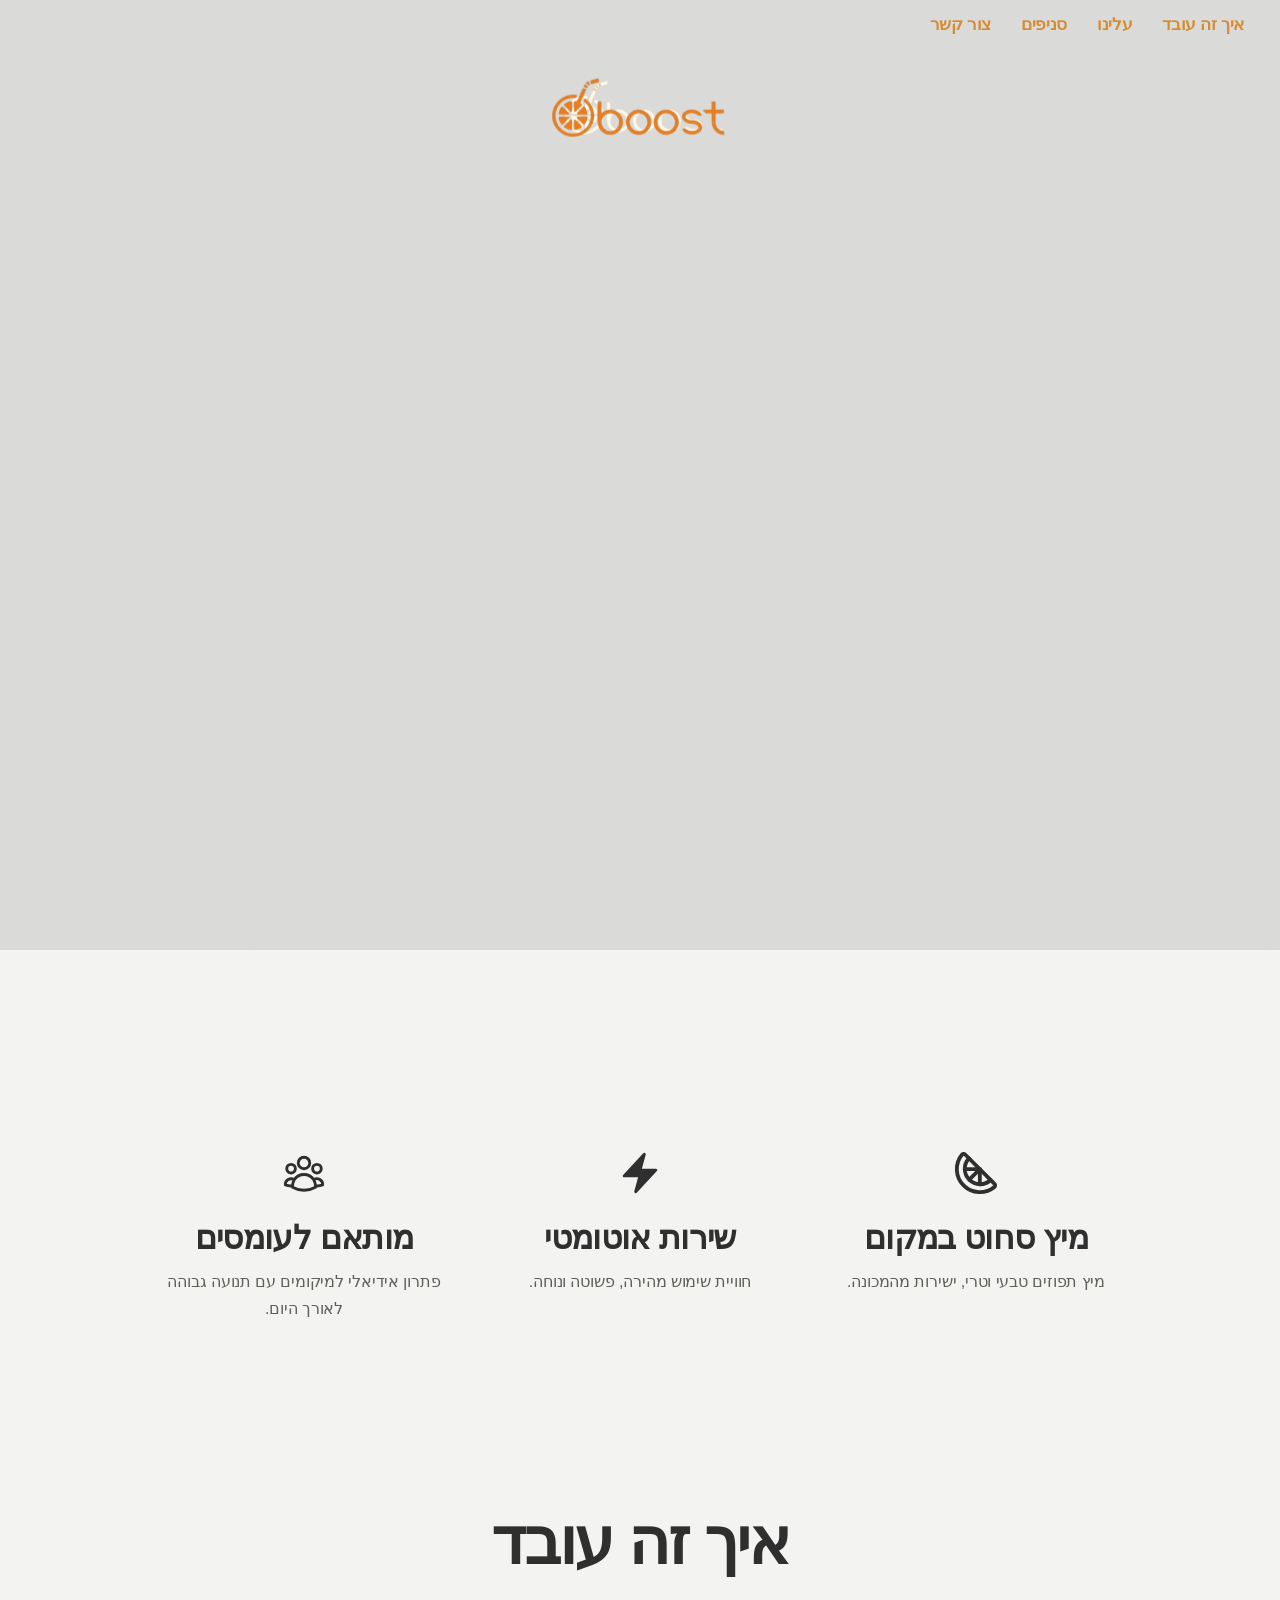
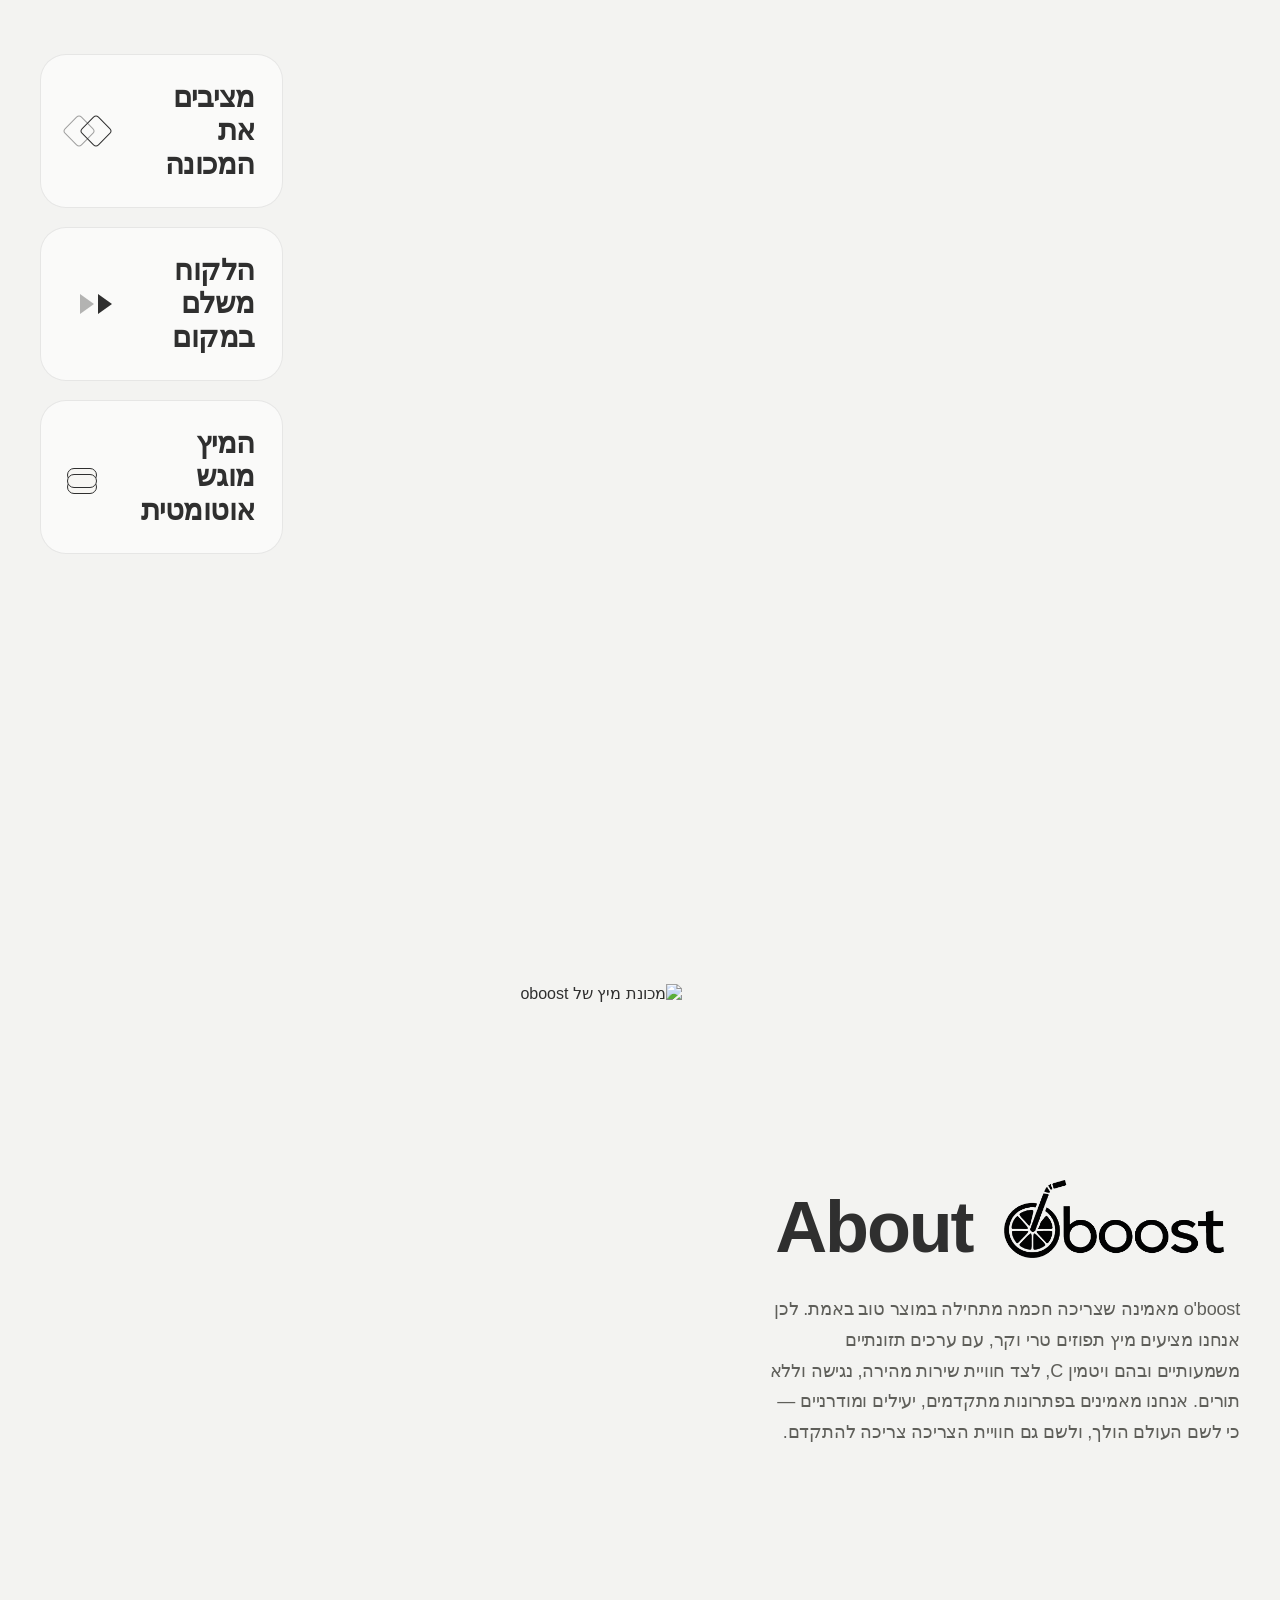
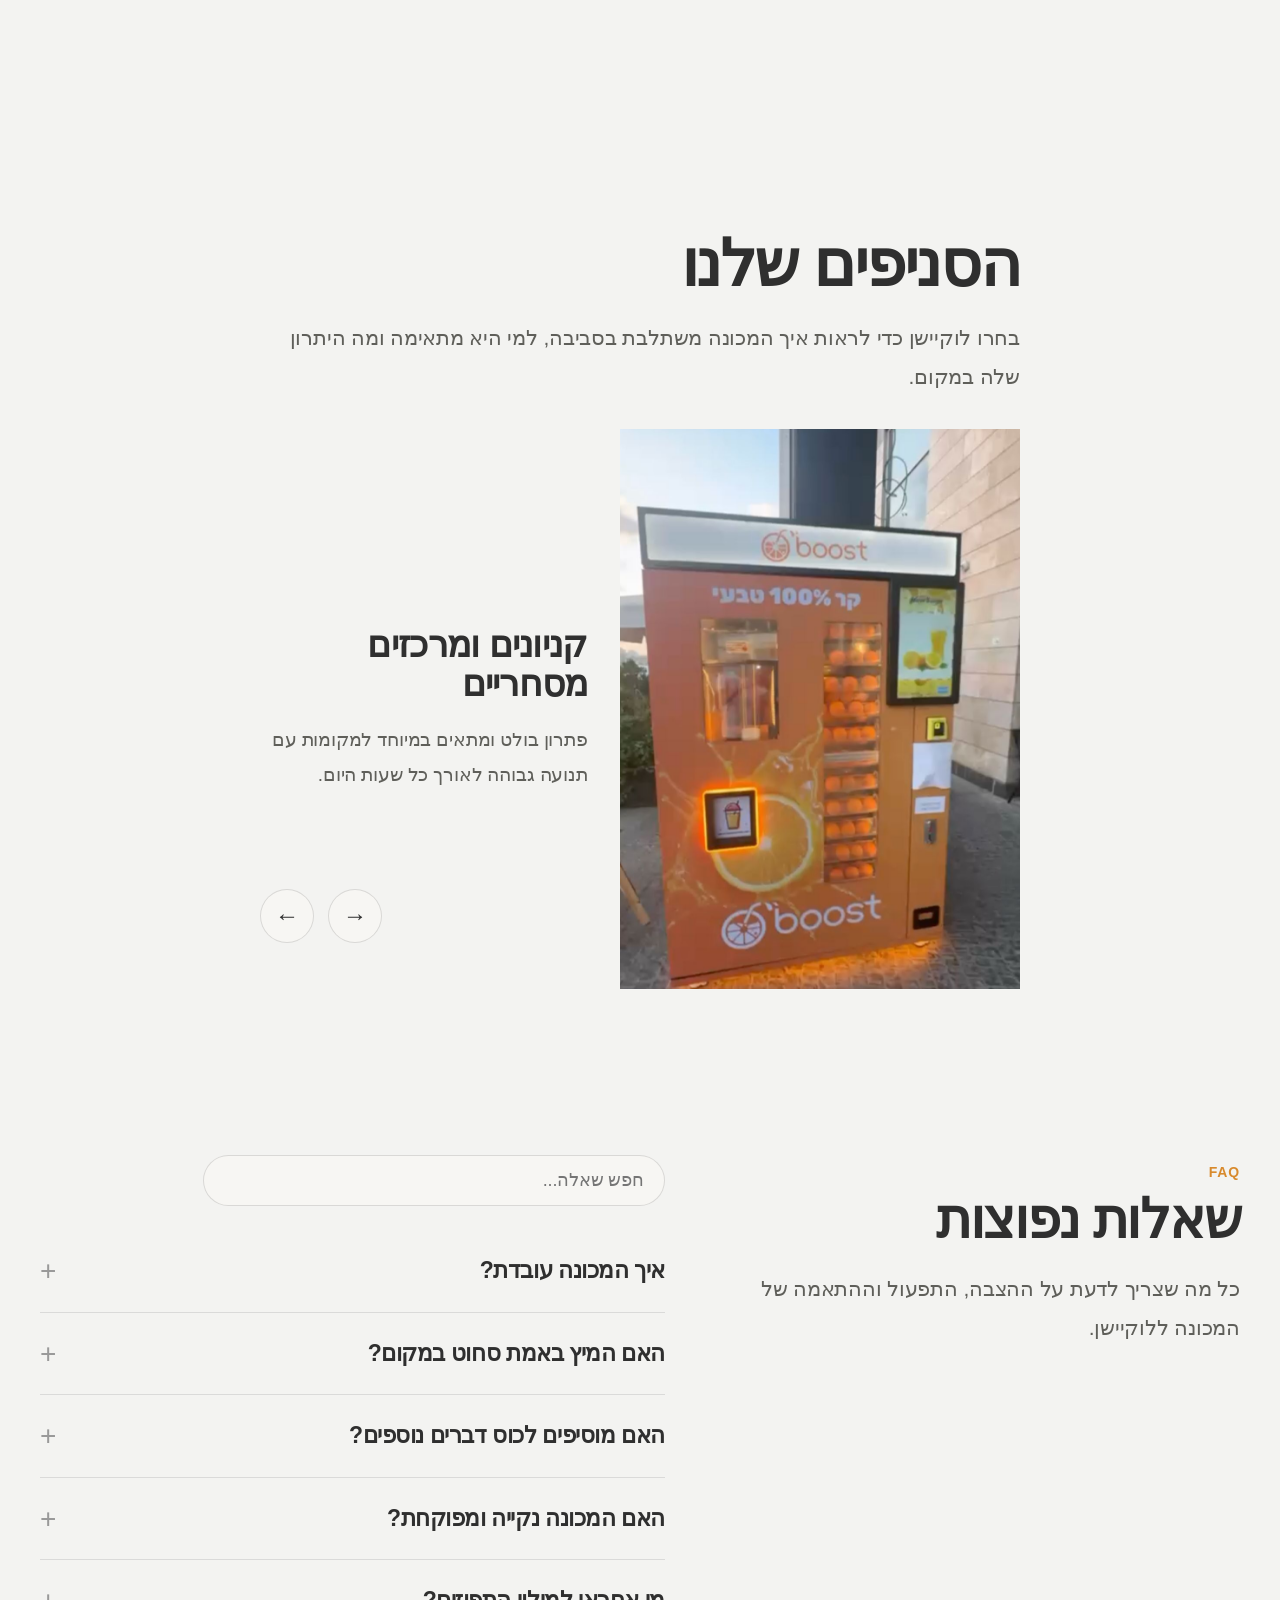
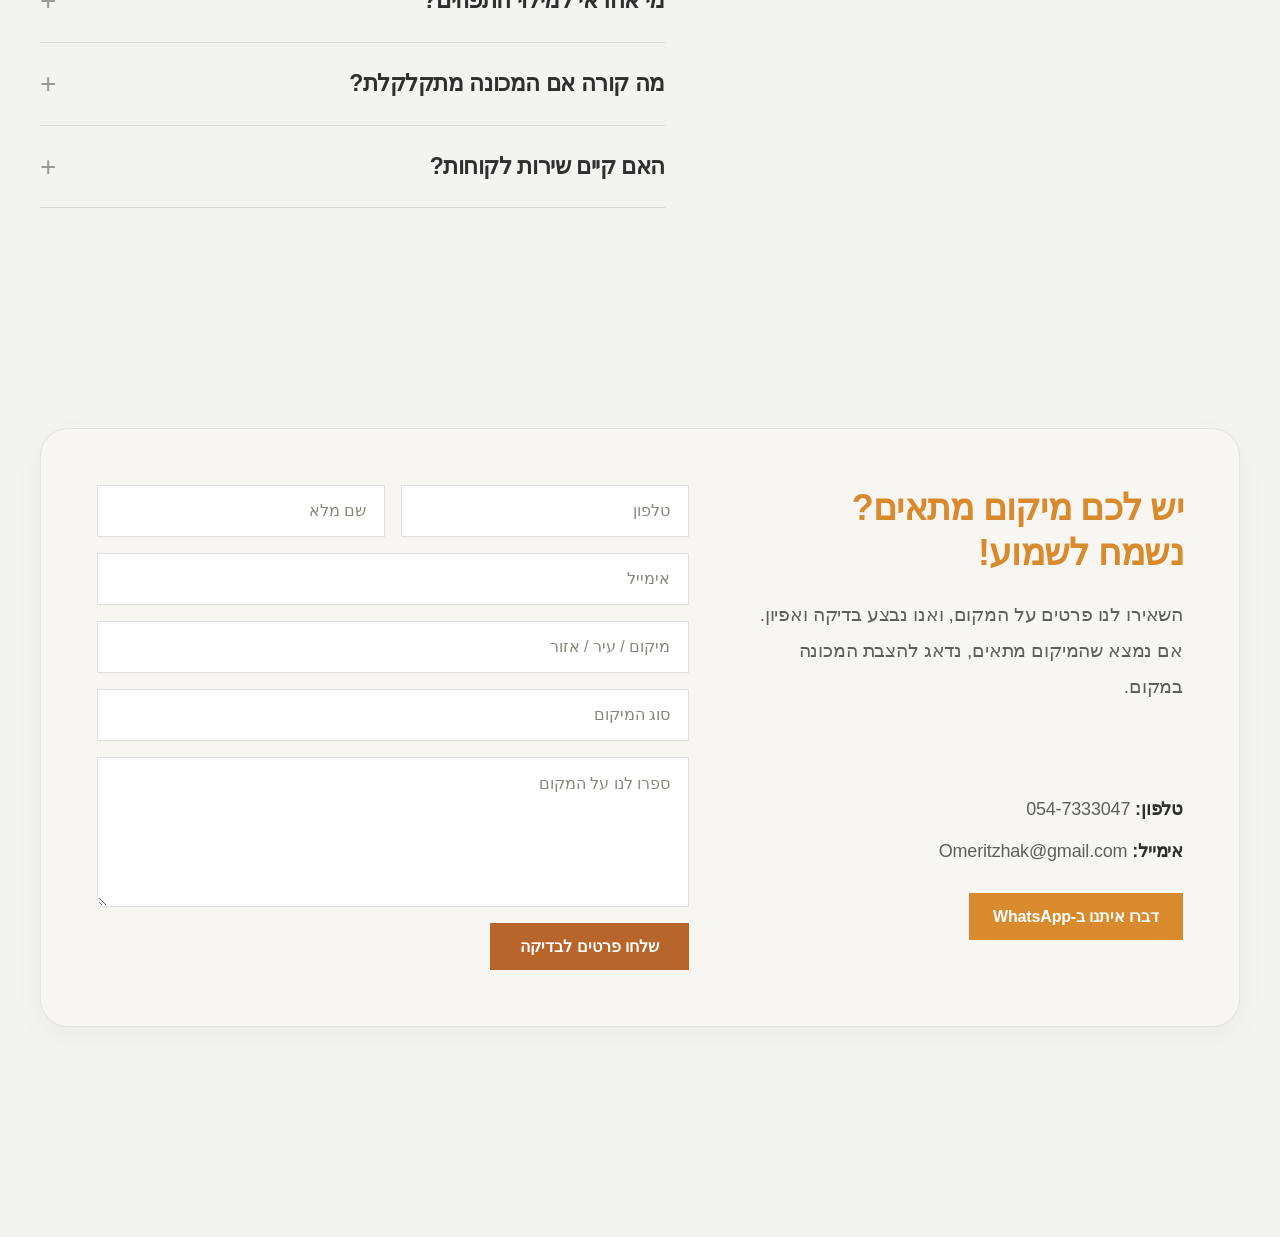
==== commit 08f12248: "fix process video path" ====
--- a/index.html
+++ b/index.html
@@ -116,8 +116,7 @@
 
         <div class="process-media">
             <video autoplay muted loop playsinline>
-                <source src="4766dadb-aca7-4fc9-bd1c-716b5cd5abd4.MP4" type="video/mp4">
-            </video>
+<source src="images/4766dadb-aca7-4fc9-bd1c-716b5cd5abd4.MP4" type="video/mp4">            </video>
         </div>
     </div>
 </section>
@@ -136,7 +135,7 @@
         </div>
 
         <div class="about-main-image">
-            <img src="IMG_1046.JPG" alt="מכונת מיץ של oboost">
+<img src="images/IMG_84766.png" alt="מכונת מיץ של oboost">
         </div>
     </div>
 </section>
@@ -152,8 +151,7 @@
     <div class="location-slider">
       <div class="location-card active">
         <div class="location-image">
-          <img src="machineonomarket.jpeg" alt="קניון">
-        </div>
+<img src="images/machineonomarket.jpeg" alt="קניון">        </div>
         <div class="location-content">
           <h3>קניונים ומרכזים מסחריים</h3>
           <p>פתרון בולט ומתאים במיוחד למקומות עם תנועה גבוהה לאורך כל שעות היום.</p>
@@ -162,7 +160,7 @@
 
       <div class="location-card">
         <div class="location-image">
-          <img src="382fda13-c3d7-44a9-ac82-b3c3a6923308.JPG" alt="משרדים">
+<img src="images/382fda13-c3d7-44a9-ac82-b3c3a6923308.JPG" alt="משרדים">
         </div>
         <div class="location-content">
           <h3>בנייני משרדים</h3>
@@ -172,8 +170,7 @@
 
       <div class="location-card">
         <div class="location-image">
-          <img src="machinecamp.JPG" alt="קמפוסים">
-        </div>
+<img src="images/machinecamp.JPG" alt="קמפוסים">        </div>
         <div class="location-content">
           <h3>קמפוסים ובתי חולים</h3>
           <p>מתאים ללוקיישנים פעילים עם קהל קבוע שמחפש פתרון מהיר, טרי ונגיש.</p>
--- a/style.css
+++ b/style.css
@@ -1596,7 +1596,7 @@
     section:first-of-type {
         background-image:
             linear-gradient(rgba(0, 0, 0, 0.18), rgba(0, 0, 0, 0.18)),
-        url("mobilehero.jpg");    
+url("images/mobilehero.jpg");
             background-size: cover;
         background-position: center;
         background-repeat: no-repeat;
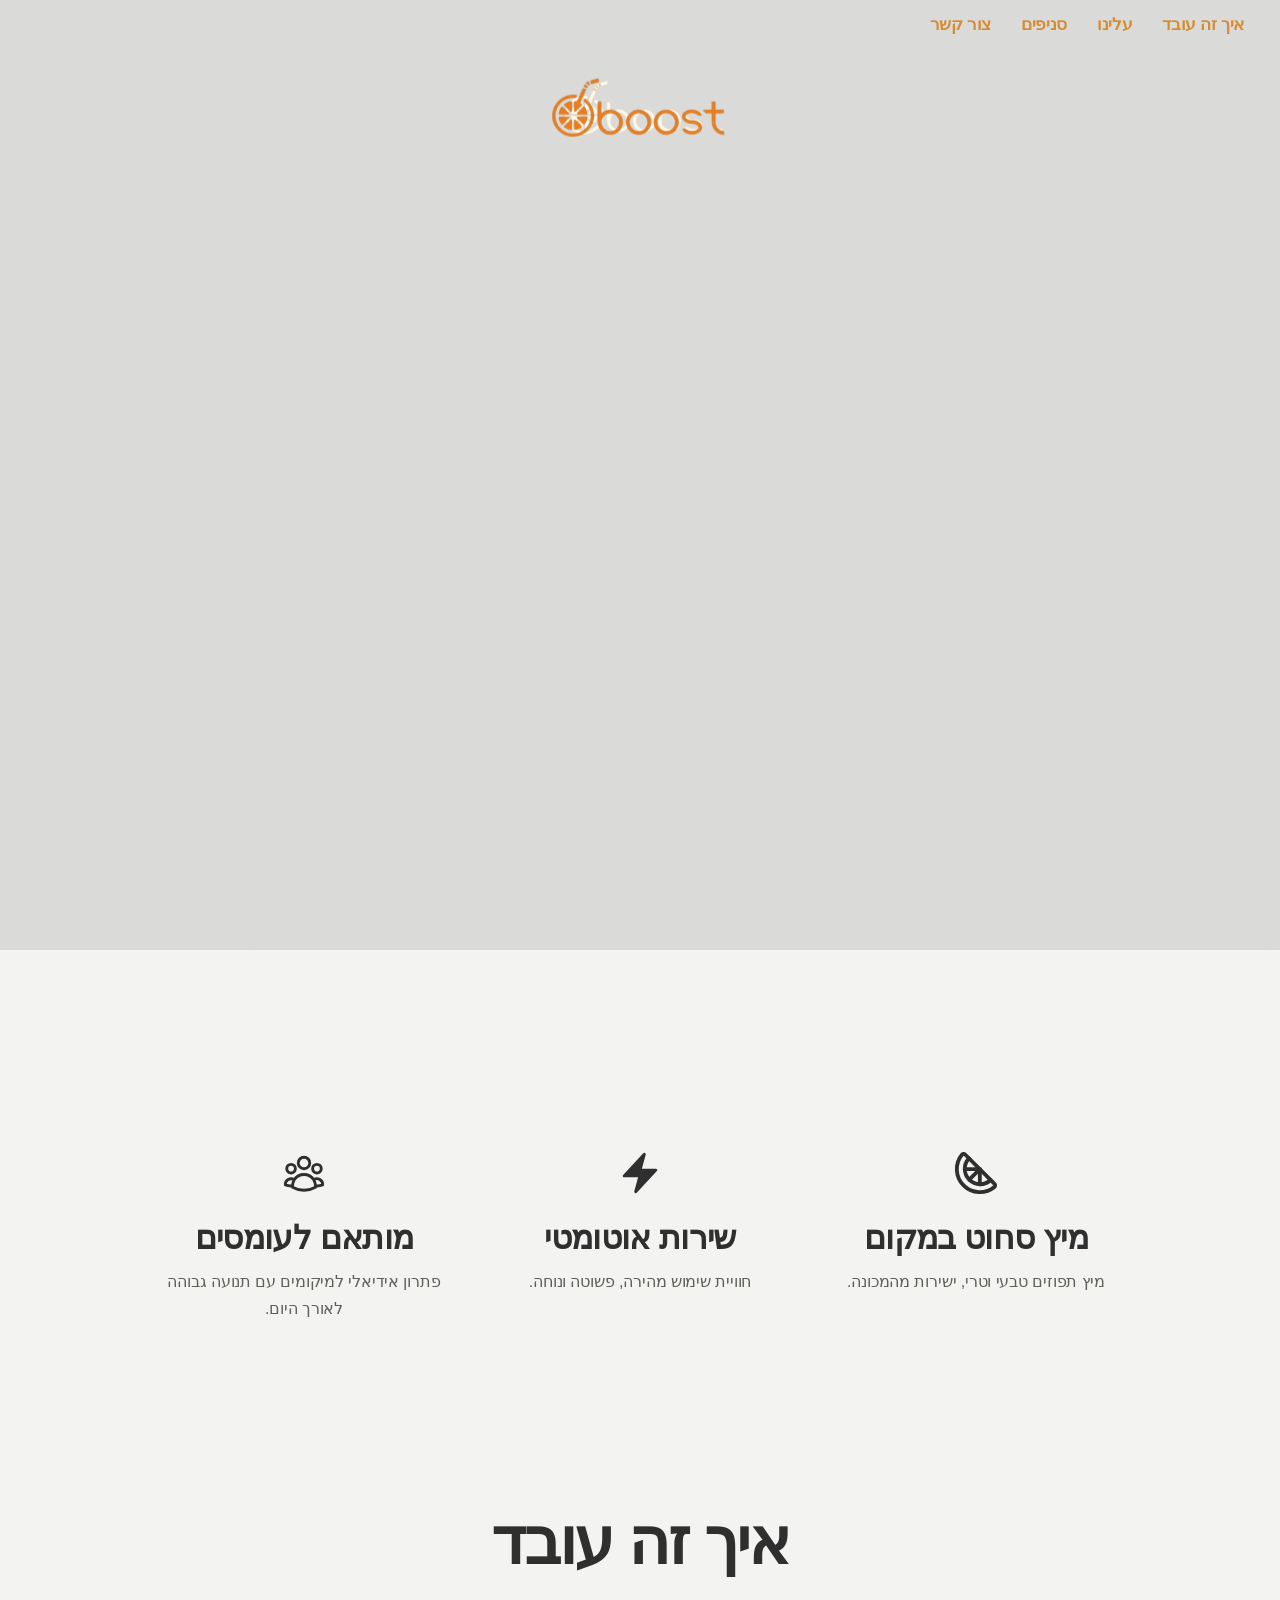
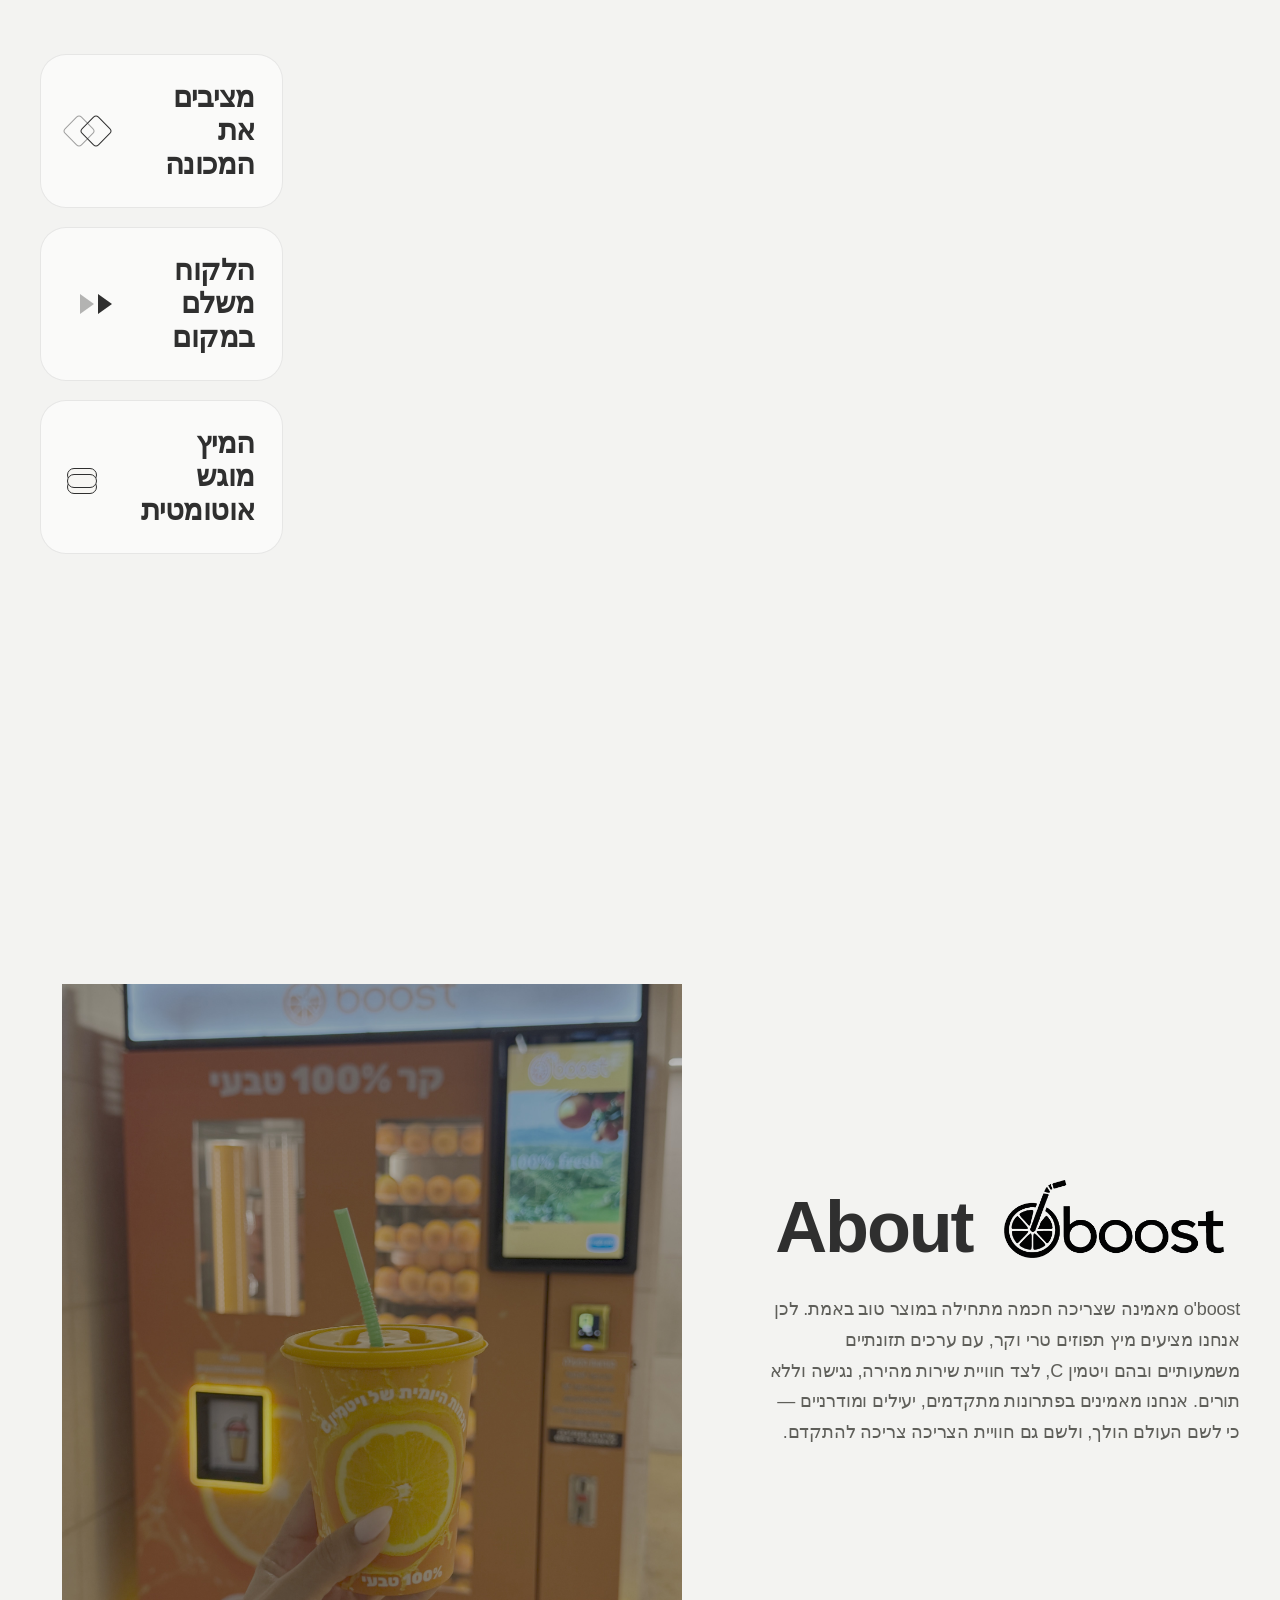
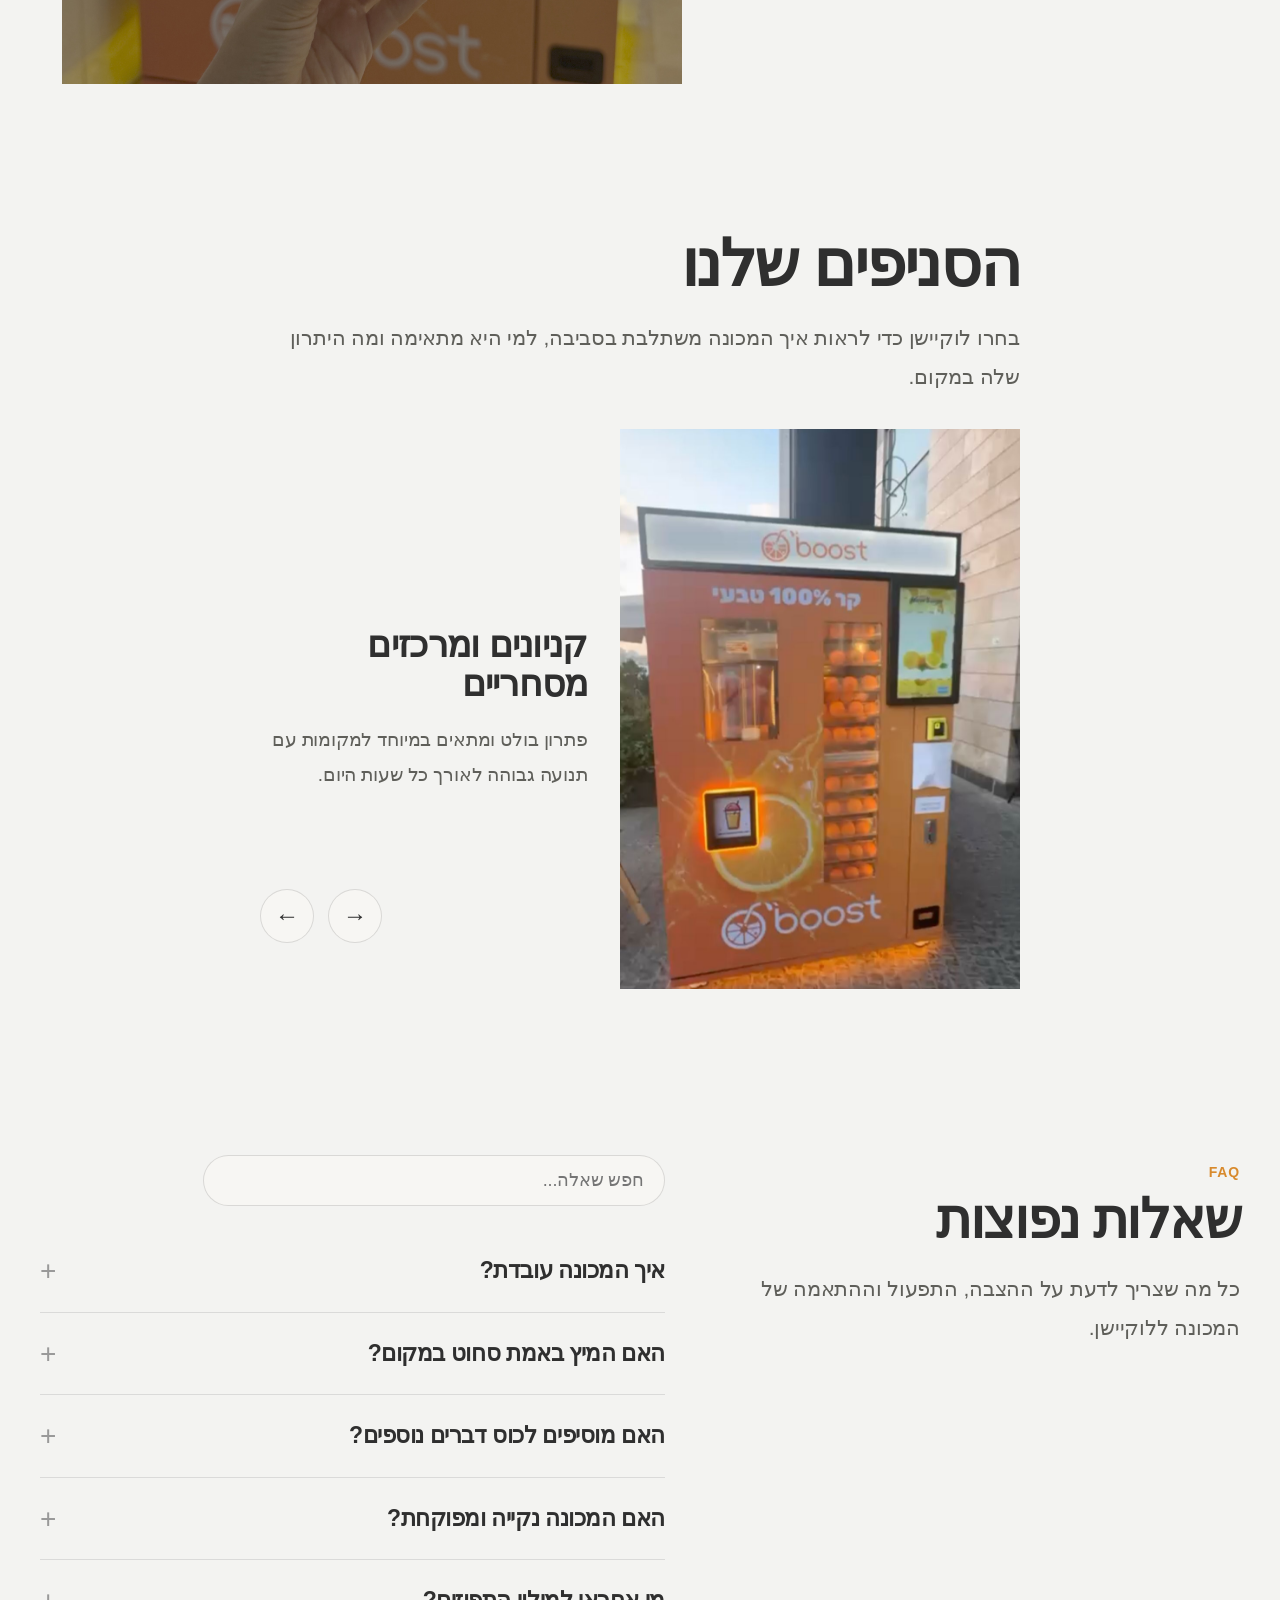
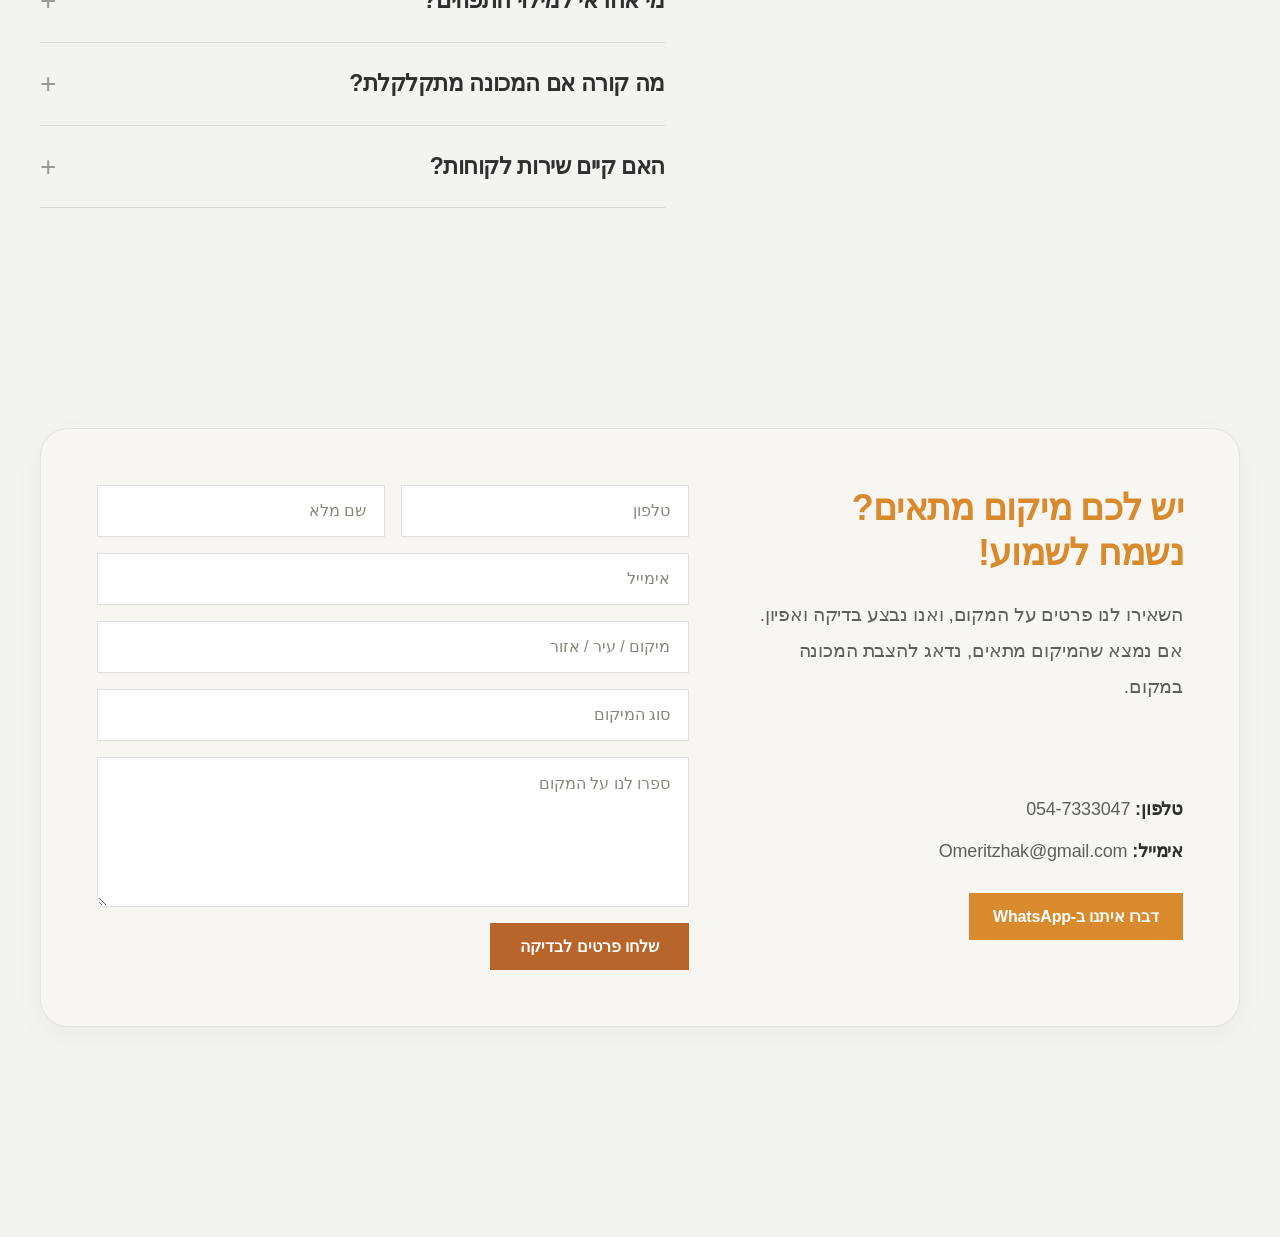
==== commit 65e24f5f: "fix process video paths" ====
--- a/index.html
+++ b/index.html
@@ -135,7 +135,7 @@
         </div>
 
         <div class="about-main-image">
-<img src="images/IMG_84766.png" alt="מכונת מיץ של oboost">
+<img src="lowqualitycup.jpg" alt="מכונת מיץ של oboost">
         </div>
     </div>
 </section>
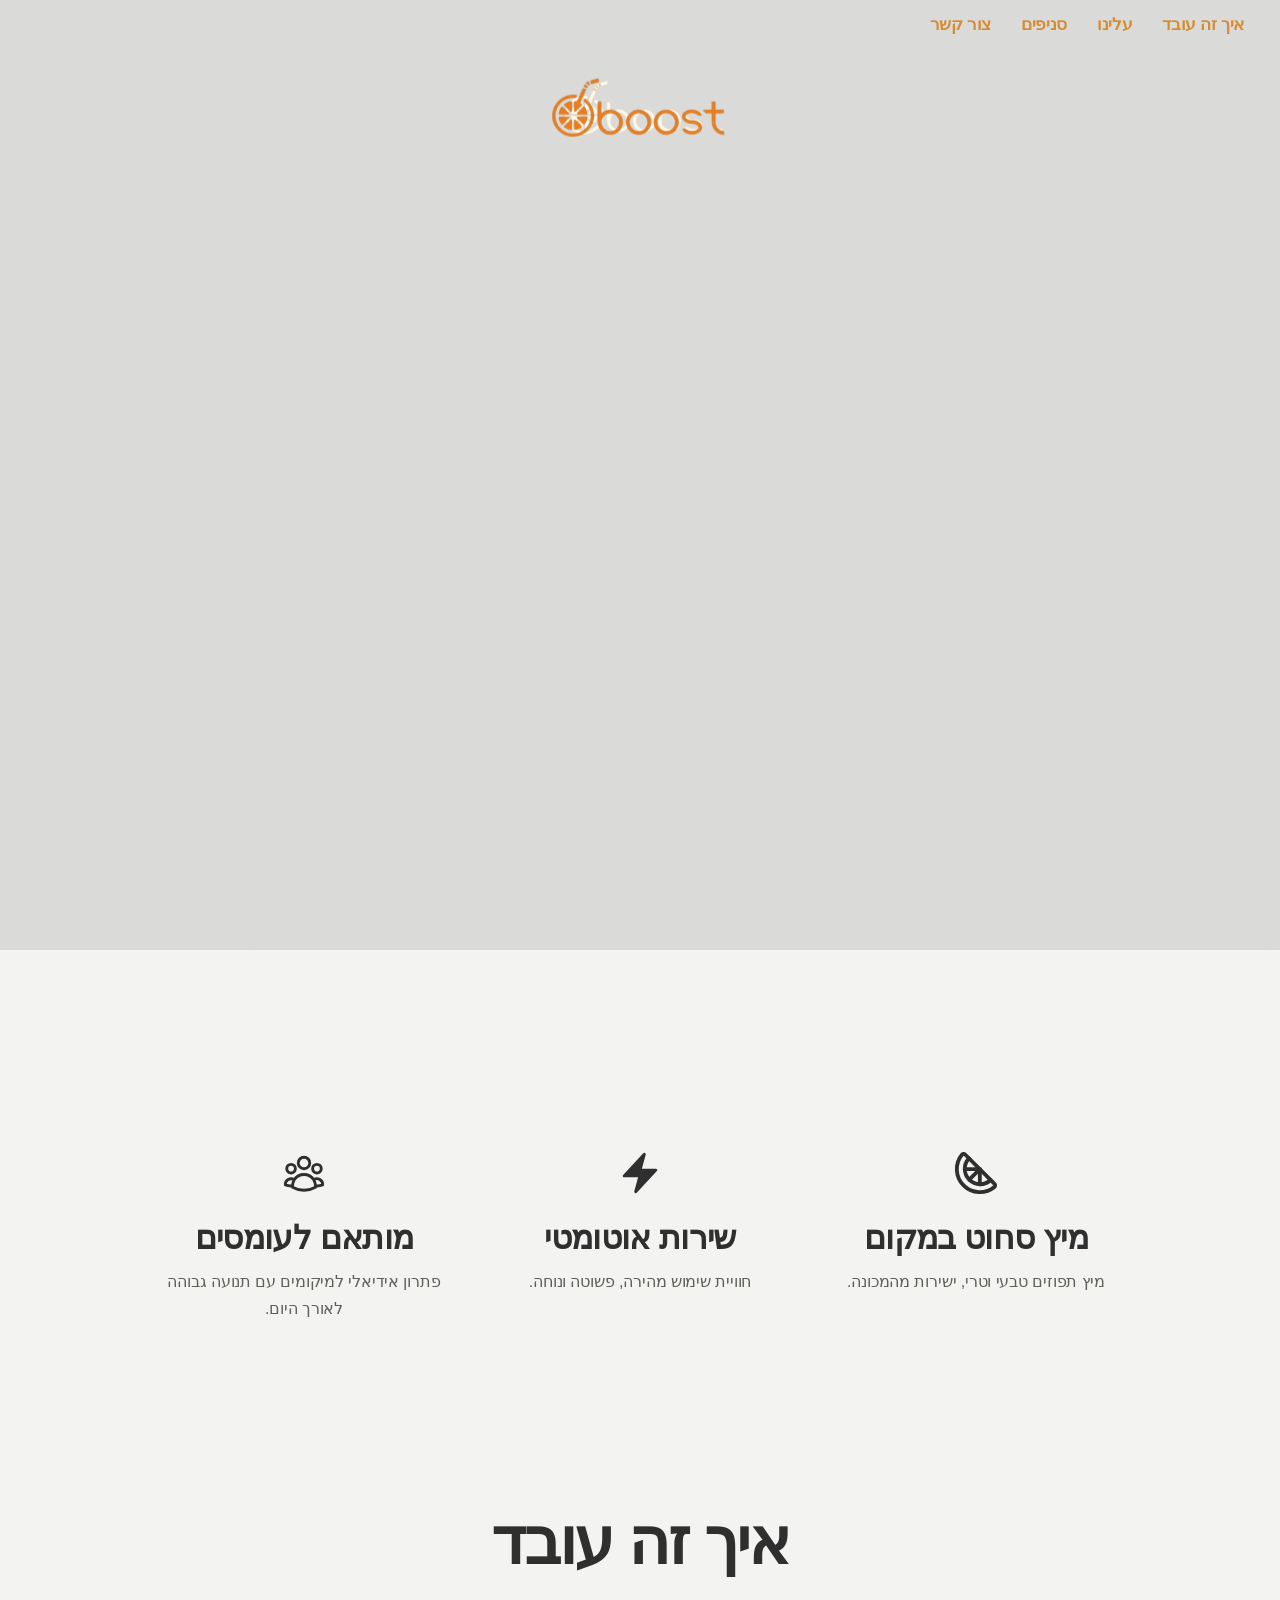
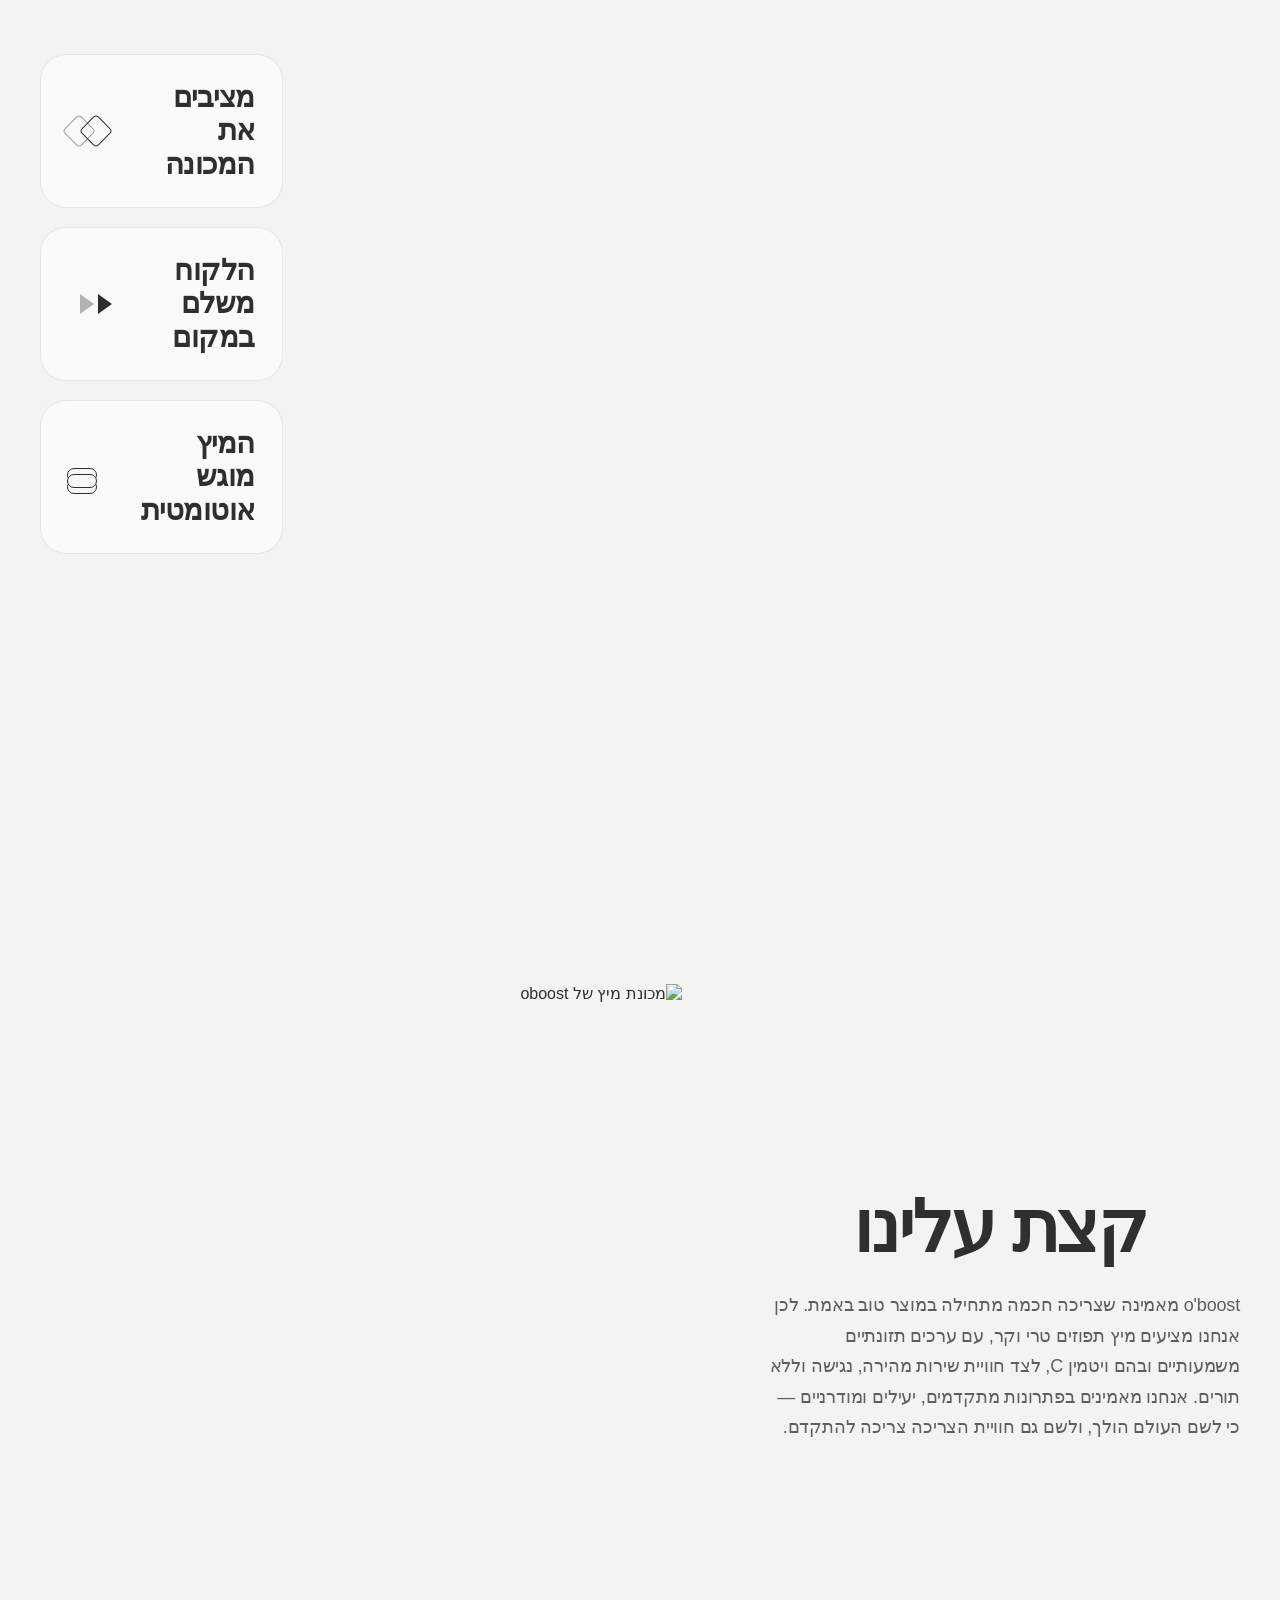
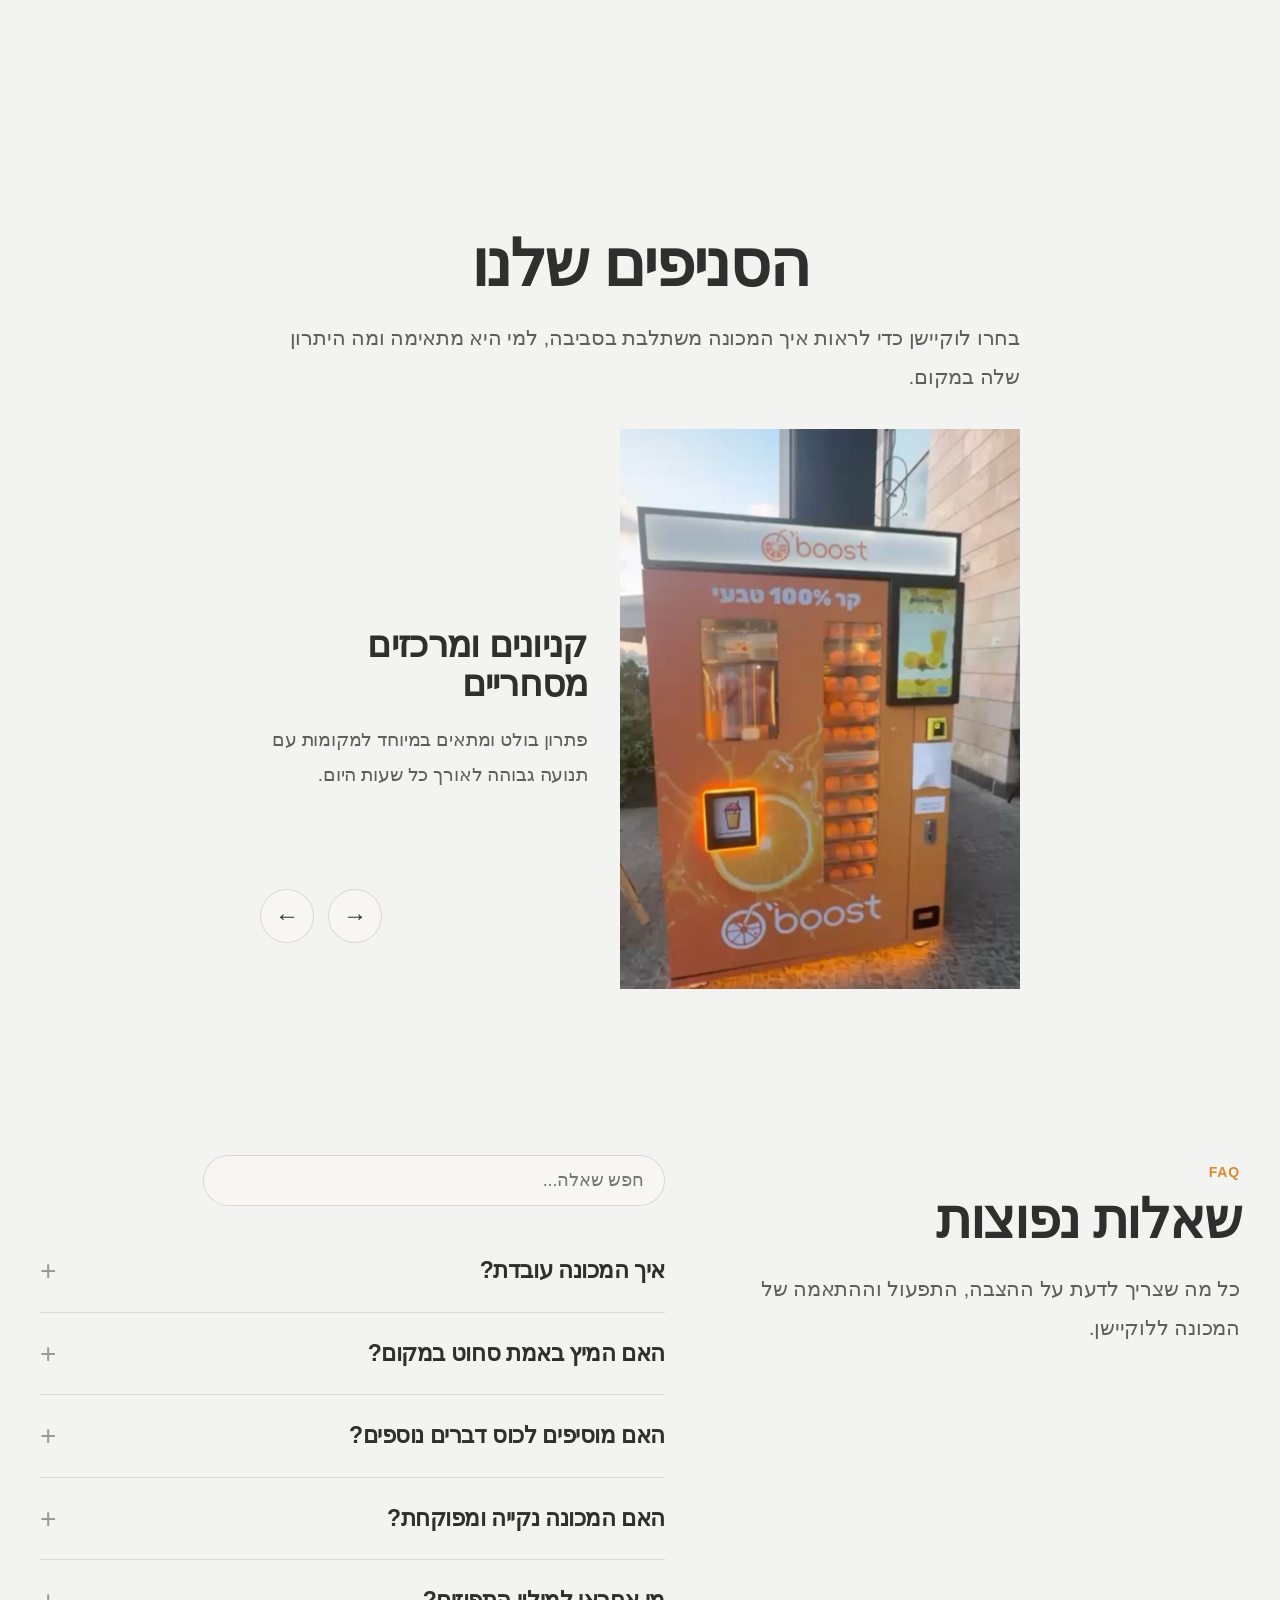
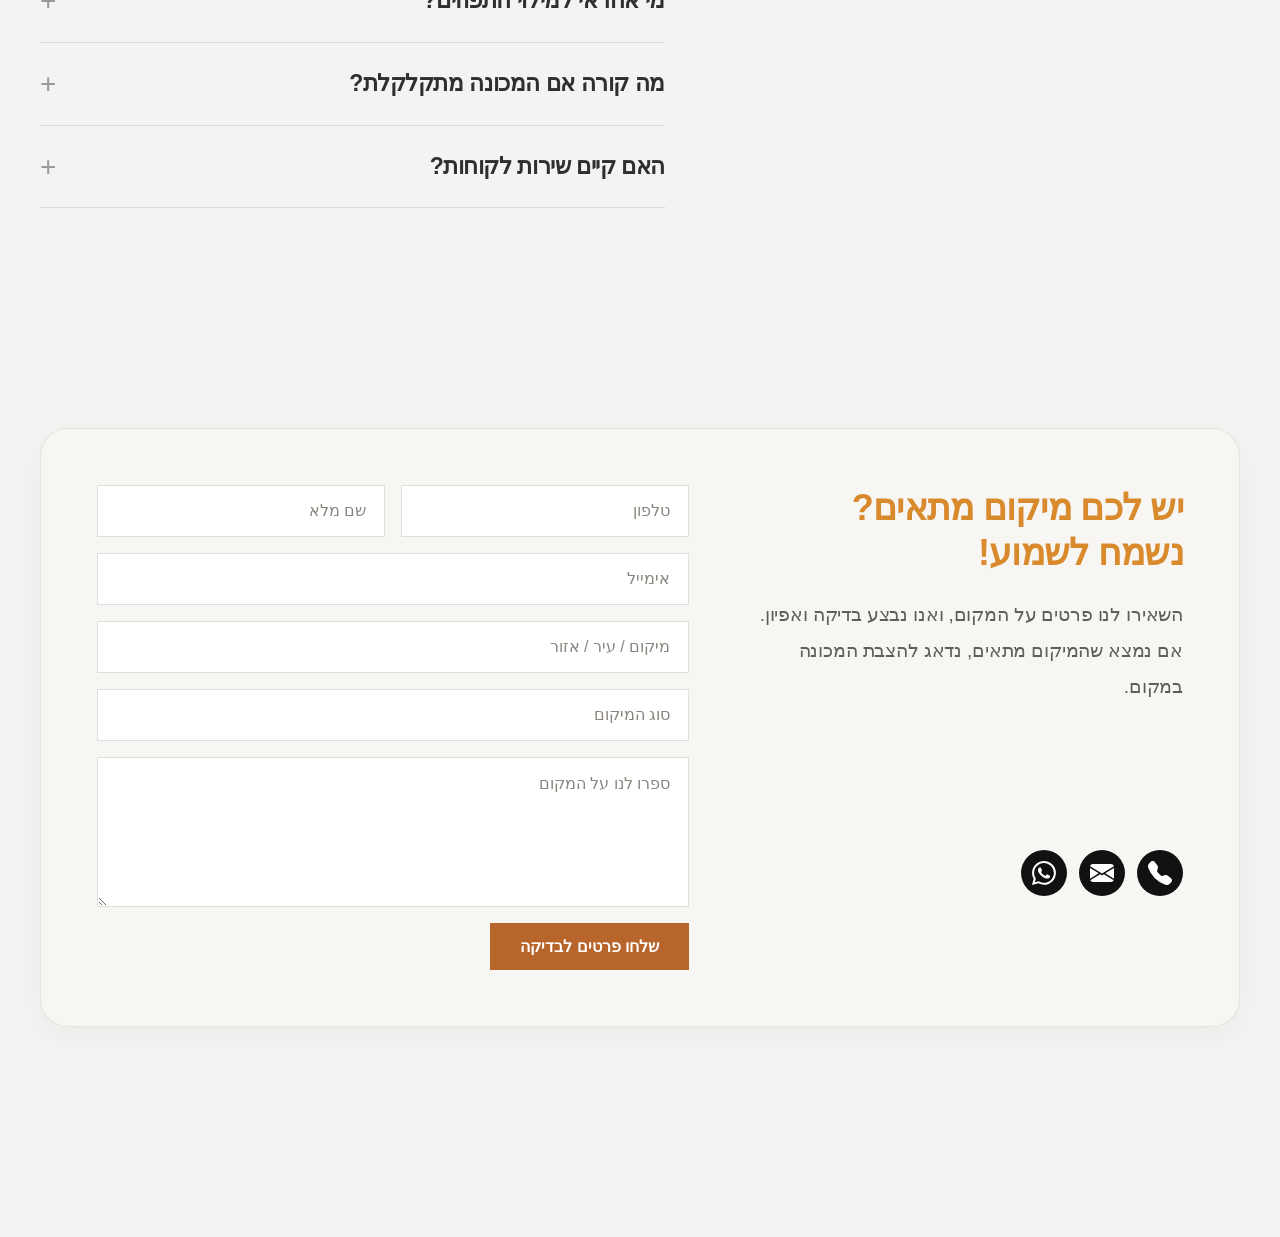
==== commit 4ac0a121: "refine full mobile ui" ====
--- a/index.html
+++ b/index.html
@@ -125,8 +125,7 @@
     <div class="about-section">
         <div class="about-text-column">
             <div class="about-heading">
-                <h2>About</h2>
-                <img src="oboost-logo-transparent.png" alt="לוגו oboost" class="about-logo">
+                <h2>קצת עלינו</h2>
             </div>
 
             <p class="about-description">
@@ -135,7 +134,7 @@
         </div>
 
         <div class="about-main-image">
-<img src="lowqualitycup.jpg" alt="מכונת מיץ של oboost">
+            <img src="images/IMG_84766.png" alt="מכונת מיץ של oboost">
         </div>
     </div>
 </section>
@@ -264,14 +263,25 @@
         </form>
 
         <div class="contact-side">
-            <div class="contact-details">
-                <p><strong>טלפון:</strong> <span dir="ltr">054-7333047</span></p>
-                <p><strong>אימייל:</strong> Omeritzhak@gmail.com</p>
-            </div>
-
-            <a class="whatsapp-btn" href="https://wa.me/972547333047" target="_blank" rel="noopener noreferrer">
-                דברו איתנו ב-WhatsApp
-            </a>
+           <div class="contact-actions">
+    <a class="contact-icon-btn" href="tel:0547333047" aria-label="טלפון">
+        <svg xmlns="http://www.w3.org/2000/svg" viewBox="0 0 16 16" aria-hidden="true">
+            <path fill="currentColor" fill-rule="evenodd" d="M1.885.511a1.745 1.745 0 0 1 2.61.163L6.29 2.98c.329.423.445.974.315 1.494l-.547 2.19a.68.68 0 0 0 .178.643l2.457 2.457a.68.68 0 0 0 .644.178l2.189-.547a1.75 1.75 0 0 1 1.494.315l2.306 1.794c.829.645.905 1.87.163 2.611l-1.034 1.034c-.74.74-1.846 1.065-2.877.702a18.6 18.6 0 0 1-7.01-4.42 18.6 18.6 0 0 1-4.42-7.009c-.362-1.03-.037-2.137.703-2.877z"/>
+        </svg>
+    </a>
+
+    <a class="contact-icon-btn" href="mailto:Omeritzhak@gmail.com" aria-label="אימייל">
+        <svg xmlns="http://www.w3.org/2000/svg" viewBox="0 0 16 16" aria-hidden="true">
+            <path fill="currentColor" d="M.05 3.555A2 2 0 0 1 2 2h12a2 2 0 0 1 1.95 1.555L8 8.414zM0 4.697v7.104l5.803-3.558zM6.761 8.83l-6.57 4.027A2 2 0 0 0 2 14h12a2 2 0 0 0 1.808-1.144l-6.57-4.027L8 9.586zm3.436-.586L16 11.801V4.697z"/>
+        </svg>
+    </a>
+
+    <a class="contact-icon-btn" href="https://wa.me/972547333047" target="_blank" rel="noopener noreferrer" aria-label="WhatsApp">
+        <svg xmlns="http://www.w3.org/2000/svg" viewBox="0 0 16 16" aria-hidden="true">
+            <path fill="currentColor" d="M13.601 2.326A7.85 7.85 0 0 0 7.994 0C3.627 0 .068 3.558.064 7.926c0 1.399.366 2.76 1.057 3.965L0 16l4.204-1.102a7.9 7.9 0 0 0 3.79.965h.004c4.368 0 7.926-3.558 7.93-7.93A7.9 7.9 0 0 0 13.6 2.326zM7.994 14.521a6.6 6.6 0 0 1-3.356-.92l-.24-.144-2.494.654.666-2.433-.156-.251a6.56 6.56 0 0 1-1.007-3.505c0-3.626 2.957-6.584 6.591-6.584a6.56 6.56 0 0 1 4.66 1.931 6.56 6.56 0 0 1 1.928 4.66c-.004 3.639-2.961 6.592-6.592 6.592m3.615-4.934c-.197-.099-1.17-.578-1.353-.646-.182-.065-.315-.099-.445.099-.133.197-.513.646-.627.775-.114.133-.232.148-.43.05-.197-.1-.836-.308-1.592-.985-.59-.525-.985-1.175-1.103-1.372-.114-.198-.011-.304.088-.403.087-.088.197-.232.296-.346.1-.114.133-.198.198-.33.065-.134.034-.248-.015-.347-.05-.099-.445-1.076-.612-1.47-.16-.389-.323-.335-.445-.34-.114-.007-.247-.007-.38-.007a.73.73 0 0 0-.529.247c-.182.198-.691.677-.691 1.654s.71 1.916.81 2.049c.098.133 1.394 2.132 3.383 2.992.47.205.84.326 1.129.418.475.152.904.129 1.246.08.38-.058 1.171-.48 1.338-.943.164-.464.164-.86.114-.943-.049-.084-.182-.133-.38-.232"/>
+        </svg>
+    </a>
+</div>
         </div>
     </div>
 </section>
--- a/style.css
+++ b/style.css
@@ -281,8 +281,6 @@
     display: flex;
     align-items: center;
     justify-content: center;
-    flex-direction: row-reverse;
-    gap: 32px;
     margin-bottom: 28px;
 }
 
@@ -292,14 +290,6 @@
     line-height: 0.96;
     font-weight: 600;
     letter-spacing: -0.03em;
-}
-
-.about-logo {
-    height: 78px;
-    width: auto;
-    object-fit: contain;
-    display: block;
-    transform: translateY(-8px);
 }
 
 .about-description {
@@ -598,6 +588,7 @@
     font-weight: 600;
     color: var(--text-main);
     letter-spacing: -0.03em;
+    text-align: center;
 }
 
 .locations-text p {
@@ -795,8 +786,7 @@
     font-weight: 400;
 }
 
-/* Contact */
-
+/* CONTACT */
 .contact-section {
     padding: 90px 0;
     direction: rtl;
@@ -854,42 +844,36 @@
     font-weight: 400;
 }
 
-.contact-details {
-    display: flex;
-    flex-direction: column;
+.contact-actions {
+    display: flex;
     gap: 12px;
-    margin-bottom: 26px;
-}
-
-.contact-details p {
-    margin: 0;
-    font-size: 18px;
-    line-height: 1.7;
-    color: var(--text-soft);
-    direction: rtl;
-}
-
-.contact-details strong {
-    color: var(--text-main);
-}
-
-.whatsapp-btn {
+    margin-top: 12px;
+    justify-content: flex-start;
+}
+
+.contact-icon-btn {
     display: inline-flex;
     align-items: center;
     justify-content: center;
-    background: var(--accent);
+    width: 46px;
+    height: 46px;
+    border-radius: 50%;
+    background: #111;
     color: #fff;
     text-decoration: none;
-    padding: 14px 24px;
-    font-size: 16px;
-    font-weight: 600;
-    letter-spacing: -0.01em;
-    transition: background-color 0.25s ease, transform 0.25s ease;
-}
-
-.whatsapp-btn:hover {
-    background: var(--accent-hover);
+    transition: transform 0.25s ease, opacity 0.25s ease;
+}
+
+.contact-icon-btn svg {
+    width: 24px;
+    height: 24px;
+    display: block;
+    color: #fff;
+}
+
+.contact-icon-btn:hover {
     transform: translateY(-1px);
+    opacity: 0.9;
 }
 
 .contact-form {
@@ -974,8 +958,10 @@
     }
 
     .locations-text h2 {
-        font-size: 46px;
-    }
+    font-size: 40px;
+    margin-bottom: 16px;
+    text-align: center;
+}
 
     .location-card.active {
         grid-template-columns: 1fr;
@@ -1041,11 +1027,11 @@
     }
 
     main {
-        padding: 0 16px 24px;
+        padding: 0 16px 28px;
     }
 
     section {
-        margin-bottom: 28px;
+        margin-bottom: 32px;
     }
 
     h1 {
@@ -1060,121 +1046,205 @@
     }
 
     section p {
-        font-size: 17px;
+        font-size: 16px;
         line-height: 1.75;
     }
 
- /* Header / Nav */
-header {
-    position: fixed;
-    top: 0;
-    right: 0;
-    left: 0;
-    z-index: 1000;
-    background: rgba(243, 243, 241, 0.98);
-    box-shadow: 0 6px 20px rgba(0, 0, 0, 0.05);
-    backdrop-filter: blur(10px);
-    -webkit-backdrop-filter: blur(10px);
-}
-
-.nav-links,
-.nav-spacer {
-    display: none !important;
-}
-
-nav,
-header.scrolled nav {
-    display: flex;
-    justify-content: center;
-    align-items: center;
-    height: 68px;
-    padding: 0 16px;
-    background: transparent;
-    box-shadow: none;
-    border-radius: 0;
-}
-
-.logo {
-    position: static;
-    left: auto;
-    top: auto;
-    width: auto;
-    transform: none !important;
-    display: flex;
-    align-items: center;
-    justify-content: center;
-}
-
-.logo img {
-    height: 30px;
-    width: auto;
-}
-
-.logo-white {
-    display: none !important;
-}
-
-.logo-orange {
-    opacity: 1 !important;
-}
-
-header.scrolled .logo {
-    transform: none !important;
-    top: auto;
-}
-
-section:first-of-type {
-    padding-top: 92px;
-    min-height: 42vh;
-    margin: -24px -16px 24px;
-}
-
-   /* Quick Links */
-.quick-links-section {
-    padding-top: 44px;
-    padding-bottom: 10px;
-}
-
-.quick-links {
-    display: grid;
-    grid-template-columns: 1fr 1fr;
-    gap: 28px 18px;
-    justify-items: center;
-    align-items: start;
-}
-
-.quick-item {
-    width: 100%;
-    max-width: 160px;
-}
-
-.quick-item:last-child {
-    grid-column: 1 / -1;
-    justify-self: center;
-}
-
-.quick-icon {
-    width: 34px;
-    height: 34px;
-    margin-bottom: 12px;
-}
-
-.quick-item h3 {
-    font-size: 1.15rem;
-    margin-bottom: 6px;
-    line-height: 1.2;
-}
-
-.quick-item p {
-    font-size: 0.92rem;
-    line-height: 1.55;
-}
+    /* Header */
+    header {
+        position: fixed;
+        top: 0;
+        right: 0;
+        left: 0;
+        z-index: 1000;
+        background: rgba(243, 243, 241, 0.96);
+        box-shadow: 0 6px 20px rgba(0, 0, 0, 0.04);
+        backdrop-filter: blur(10px);
+        -webkit-backdrop-filter: blur(10px);
+    }
+
+    .nav-links,
+    .nav-spacer {
+        display: none !important;
+    }
+
+    nav,
+    header.scrolled nav {
+        display: flex;
+        justify-content: center;
+        align-items: center;
+        height: 68px;
+        padding: 0 16px;
+        background: transparent;
+        box-shadow: none;
+        border-radius: 0;
+    }
+
+    .logo {
+        position: static;
+        left: auto;
+        top: auto;
+        width: auto;
+        transform: none !important;
+        display: flex;
+        align-items: center;
+        justify-content: center;
+    }
+
+    .logo img {
+        height: 30px;
+        width: auto;
+    }
+
+    .logo-white {
+        display: none !important;
+    }
+
+    .logo-orange {
+        opacity: 1 !important;
+    }
+
+    header.scrolled .logo {
+        transform: none !important;
+        top: auto;
+    }
+
+    /* Hero */
+    section:first-of-type {
+        padding-top: 92px;
+        min-height: 42vh;
+        margin: -24px -16px 24px;
+        background-image:
+            linear-gradient(rgba(0, 0, 0, 0.18), rgba(0, 0, 0, 0.18)),
+            url("images/mobilehero.jpg");
+        background-size: cover;
+        background-position: center;
+        background-repeat: no-repeat;
+    }
+
+    /* Quick links */
+    .quick-links-section {
+        padding-top: 40px;
+        padding-bottom: 6px;
+    }
+
+    .quick-links {
+        display: grid;
+        grid-template-columns: 1fr 1fr;
+        gap: 24px 18px;
+        justify-items: center;
+        align-items: start;
+    }
+
+    .quick-item {
+        width: 100%;
+        max-width: 158px;
+    }
+
+    .quick-item:last-child {
+        grid-column: 1 / -1;
+        justify-self: center;
+    }
+
+    .quick-icon {
+        width: 32px;
+        height: 32px;
+        margin-bottom: 10px;
+    }
+
+    .quick-item h3 {
+        font-size: 1.02rem;
+        margin-bottom: 6px;
+        line-height: 1.25;
+        font-weight: 600;
+    }
+
+    .quick-item p {
+        font-size: 0.9rem;
+        line-height: 1.55;
+        margin: 0;
+    }
+
+    /* Process */
+    .process-section {
+        padding: 38px 0;
+        margin: 16px 0;
+    }
+
+    .process-header {
+        margin-bottom: 22px;
+    }
+
+    .process-header h2 {
+        font-size: 36px;
+    }
+
+    .process-layout {
+        grid-template-columns: 1fr;
+        gap: 18px;
+    }
+
+    .process-media {
+        width: 100%;
+        max-width: 100%;
+        order: -1;
+        margin: 0 auto;
+        border-radius: 22px;
+        overflow: hidden;
+    }
+
+    .process-media video {
+        width: 100%;
+        height: auto;
+        max-height: 520px;
+        object-fit: cover;
+        border-radius: 22px;
+        display: block;
+    }
+
+    .process-steps {
+        height: auto;
+        gap: 12px;
+    }
+
+    .process-item {
+        border-radius: 22px;
+    }
+
+    .process-trigger {
+        padding: 18px 16px;
+        gap: 14px;
+    }
+
+    .process-title {
+        font-size: 18px;
+        line-height: 1.25;
+    }
+
+    .process-body {
+        font-size: 14px;
+        line-height: 1.75;
+        padding: 0 16px;
+    }
+
+    .process-item.active .process-body {
+        padding: 0 16px 16px;
+    }
+
+    .process-icon {
+        width: 40px;
+        height: 40px;
+    }
+
+    .process-item:nth-child(3) .process-icon {
+        transform: translateY(4px) translateX(-6px);
+    }
 
     /* About */
     .about-section {
-        flex-direction: column-reverse;
-        gap: 28px;
-        padding: 10px 0 0;
+        flex-direction: column;
+        gap: 18px;
+        padding: 8px 0 0;
     }
 
     .about-text-column,
@@ -1182,135 +1252,70 @@
         width: 100%;
     }
 
-    .about-heading {
+    .about-main-image {
+        order: 1;
         justify-content: center;
-        text-align: center;
-        gap: 14px;
-        margin-bottom: 16px;
-    }
-
-    .about-heading h2 {
-        font-size: 30px;
-        line-height: 1;
-    }
-
-    .about-logo {
-        height: 42px;
-        transform: none;
-    }
-
-    .about-description {
-        font-size: 18px;
-        line-height: 1.8;
-        margin: 0;
-    }
-
-    .about-main-image {
-        justify-content: center;
-    }
-
-    @media (max-width: 768px) {
+    }
+
     .about-main-image img {
         width: 100%;
         max-width: 100%;
         height: 300px;
         object-fit: cover;
-        object-position: center 70%;
-        border-radius: 18px;
-    }
-}
-
-    /* Process */
-    .process-section {
-        padding: 42px 0;
-        margin: 16px 0;
-    }
-
-    .process-header {
-        margin-bottom: 28px;
-    }
-
-    .process-header h2 {
-        font-size: 42px;
-    }
-
-    .process-layout {
-        grid-template-columns: 1fr;
-        gap: 18px;
-    }
-
-    .process-media {
-        width: 100%;
+        object-position: center 68%;
+        border-radius: 22px;
+        display: block;
+    }
+
+    .about-text-column {
+        order: 2;
+    }
+
+    .about-heading {
+        justify-content: center;
+        text-align: center;
+        margin-bottom: 12px;
+    }
+
+    .about-heading h2 {
+        font-size: 22px;
+        line-height: 1.15;
+        font-weight: 600;
+        letter-spacing: -0.02em;
+        color: var(--text-main);
+        margin: 0;
+    }
+
+    .about-description {
+        font-size: 15px;
+        line-height: 1.85;
+        margin: 0;
+        text-align: center;
         max-width: 100%;
-        order: -1;
-        margin: 0 auto;
-        border-radius: 18px;
-    }
-
-    .process-media video {
-        width: 100%;
-        height: auto;
-        max-height: 800px;
-        object-fit: cover;
-        border-radius: 18px;
-    }
-
-    .process-steps {
-        height: auto;
-        gap: 14px;
-    }
-
-    .process-item {
-        border-radius: 22px;
-    }
-
-    .process-trigger {
-        padding: 22px 20px;
-        gap: 14px;
-    }
-
-    .process-title {
-        font-size: 22px;
-        line-height: 1.2;
-    }
-
-    .process-body {
-        font-size: 16px;
-        line-height: 1.8;
-        padding: 0 20px;
-    }
-
-    .process-item.active .process-body {
-        padding: 0 20px 20px;
-    }
-
-    .process-icon {
-        width: 42px;
-        height: 42px;
-    }
-
-    .process-item:nth-child(3) .process-icon {
-        transform: translateY(4px) translateX(-6px);
+        color: var(--text-soft);
     }
 
     /* Locations */
     .locations-section {
-        padding: 60px 0;
+        padding: 34px 0 8px;
     }
 
     .locations-text {
         max-width: 100%;
+        text-align: center;
     }
 
     .locations-text h2 {
-        font-size: 40px;
-        margin-bottom: 16px;
+        font-size: 34px;
+        margin-bottom: 12px;
+        text-align: center;
     }
 
     .locations-text p {
-        font-size: 18px;
+        font-size: 16px;
         line-height: 1.75;
-        margin-bottom: 22px;
+        margin-bottom: 20px;
+        text-align: center;
     }
 
     .location-card.active {
@@ -1321,58 +1326,71 @@
     .location-image img {
         width: 100%;
         height: auto;
-        max-height: none;
         object-fit: contain;
-        border-radius: 18px;
+        border-radius: 20px;
+        display: block;
+    }
+
+    .location-content {
+        text-align: center;
     }
 
     .location-content h3 {
-        font-size: 26px;
-        margin-bottom: 10px;
+        font-size: 24px;
+        margin-bottom: 8px;
+        text-align: center;
     }
 
     .location-content p {
-        font-size: 17px;
-        line-height: 1.75;
+        font-size: 16px;
+        line-height: 1.7;
+        text-align: center;
     }
 
     .slider-controls {
-        margin-top: 18px;
+        margin-top: 14px;
         margin-right: 0;
-        justify-content: flex-start;
+        justify-content: center;
     }
 
     .slider-btn {
-        width: 46px;
-        height: 46px;
-        font-size: 20px;
+        width: 44px;
+        height: 44px;
+        font-size: 18px;
     }
 
     /* FAQ */
     .faq-section {
         grid-template-columns: 1fr;
-        gap: 22px;
-        padding: 60px 0;
+        gap: 18px;
+        padding: 30px 0 34px;
     }
 
     .section-label {
+        margin-bottom: 8px;
+        font-size: 12px;
+        text-align: center;
+        display: block;
+    }
+
+    .faq-title-side {
+        text-align: center;
+    }
+
+    .faq-title-side h2 {
+        font-size: 34px;
         margin-bottom: 10px;
-        font-size: 12px;
-    }
-
-    .faq-title-side h2 {
-        font-size: 40px;
-        margin-bottom: 14px;
     }
 
     .faq-title-side p {
-        font-size: 18px;
-        line-height: 1.75;
+        font-size: 16px;
+        line-height: 1.7;
         max-width: 100%;
+        margin-bottom: 0;
     }
 
     .faq-search {
-        margin: 0 0 18px;
+        margin: 0 0 12px;
     }
 
     .faq-search input {
@@ -1386,219 +1404,132 @@
     }
 
     .faq-list details {
-        padding: 18px 0;
+        padding: 14px 0;
     }
 
     .faq-list summary {
-        font-size: 20px;
+        font-size: 18px;
+        line-height: 1.35;
+    }
+
+    .faq-list p {
+        font-size: 15px;
+        line-height: 1.7;
+        margin-top: 10px;
+    }
+
+    /* Contact */
+    .contact-section {
+        padding: 26px 0 30px;
+    }
+
+    .contact-box {
+        display: flex;
+        flex-direction: column;
+        gap: 18px;
+        padding: 22px 18px;
+        border-radius: 24px;
+    }
+
+    .contact-intro {
+        order: 1;
+        text-align: center;
+        direction: rtl;
+    }
+
+    .contact-lead {
+        font-size: 17px;
         line-height: 1.3;
-    }
-
-    .faq-list p {
-        font-size: 16px;
-        line-height: 1.75;
-        margin-top: 12px;
-    }
-
-   @media (max-width: 768px) {
-    .contact-section {
-    padding: 24px 0 26px;
-}
-
-.contact-box {
-    display: grid;
-    grid-template-columns: 0.95fr 1.05fr;
-    gap: 14px 18px;
-    padding: 18px 14px;
-    border-radius: 20px;
-    align-items: start;
-    direction: ltr;
-}
-
-.contact-form {
-    grid-column: 1;
-    grid-row: 1 / span 2;
-    gap: 8px;
-}
-
-.contact-intro {
-    grid-column: 2;
-    grid-row: 1;
+        margin: 0 0 8px;
+        color: #c88433;
+        font-weight: 600;
+        text-align: center;
+    }
+
+    .contact-description {
+        font-size: 14px;
+        line-height: 1.7;
+        margin: 0;
+        text-align: center;
+    }
+
+    .contact-form {
+        order: 2;
+        display: flex;
+        flex-direction: column;
+        gap: 10px;
+    }
+
+    .form-row {
+        flex-direction: column;
+        gap: 10px;
+    }
+
+    .contact-form input,
+    .contact-form textarea {
+        padding: 12px 12px;
+        font-size: 14px;
+        border-radius: 0;
+    }
+
+    .contact-form textarea {
+        min-height: 120px;
+    }
+
+    .contact-form button {
+        align-self: stretch;
+        width: 100%;
+        padding: 14px 18px;
+        font-size: 15px;
+    }
+
+    .contact-side {
+    order: 3;
     direction: rtl;
-    text-align: right;
-}
-
-.contact-side {
-    grid-column: 2;
-    grid-row: 2;
-    direction: rtl;
-    text-align: right;
-}
-
-.contact-lead {
-    font-size: 18px;
-    line-height: 1.18;
-    margin: 0 0 8px;
-}
-
-.contact-description {
-    font-size: 12px;
-    line-height: 1.55;
-    margin: 0 0 10px;
-}
-
-.contact-details {
-    gap: 2px;
-    margin: 8px 0 10px;
-}
-
-.contact-details p {
-    font-size: 11px;
-    line-height: 1.4;
-    margin: 0;
-    word-break: break-word;
-}
-
-.form-row {
-    flex-direction: column;
-    gap: 8px;
-}
-
-.contact-form input,
-.contact-form textarea {
-    padding: 10px 10px;
-    font-size: 13px;
-}
-
-.contact-form textarea {
-    min-height: 78px;
-}
-
-.contact-form button {
-    align-self: flex-end;
-    padding: 11px 16px;
-    font-size: 13px;
-}
-
-.whatsapp-btn {
-    display: inline-flex;
-    width: auto;
-    min-width: 0;
-    padding: 10px 14px;
-    font-size: 12px;
-    line-height: 1.25;
-}
+    display: flex;
+    justify-content: center;
+    align-items: center;
+    width: 100%;
+}
+
+    .contact-actions {
+    display: flex;
+    justify-content: center;
+    align-items: center;
+    gap: 12px;
+    margin: 8px auto 0;
+    width: 100%;
+}
+
+    .contact-icon-btn {
+        width: 42px;
+        height: 42px;
+    }
+
+    .contact-icon-btn svg {
+        width: 21px;
+        height: 21px;
+    }
 }
 
 @media (max-width: 480px) {
     .logo img {
         height: 24px;
-    }
-
-    .contact-lead {
-        font-size: 26px;
     }
 
     .about-heading h2,
     .faq-title-side h2,
     .locations-text h2,
     .process-header h2 {
-        font-size: 34px;
+        font-size: 30px;
     }
 
     .process-title,
     .faq-list summary {
-        font-size: 18px;
-    }
-}
-
-
-    /* איך זה עובד */
-    .process-section {
-        padding: 32px 0;
-    }
-
-    .process-layout {
-        gap: 14px;
-    }
-
-    .process-media {
-        width: 100%;
-        max-width: 100%;
-        margin: 0 auto;
-    }
-
-    .process-media video {
-        width: 100%;
-        height: auto;
-        max-height: 500px;
-        object-fit: cover;
-    }
-
-    .process-steps {
-        gap: 12px;
-    }
-
-    .process-trigger {
-        padding: 18px 16px;
-    }
-
-    .process-title {
-        font-size: 18px;
-    }
-
-    .process-body {
-        font-size: 14px;
-        line-height: 1.7;
-        padding: 0 16px;
-    }
-
-    .process-item.active .process-body {
-        padding: 0 16px 16px;
-    }
-    
-}
-@media (max-width: 768px) {
-    .locations-section {
-        padding: 24px 0 8px;
-    }
-
-    .slider-controls {
-        margin-top: 10px;
-    }
-
-    .faq-section {
-        padding: 24px 0 34px;
-        gap: 14px;
-    }
-
-    .faq-title-side h2 {
-        margin-bottom: 10px;
-    }
-
-    .faq-title-side p {
-        margin-bottom: 0;
-    }
-
-    .faq-search {
-        margin: 0 0 12px;
-    }
-
-    .faq-list {
-        min-height: auto;
-    }
-
-    .faq-list details {
-        padding: 14px 0;
-    }
-}
-@media (max-width: 768px) {
-    section:first-of-type {
-        background-image:
-            linear-gradient(rgba(0, 0, 0, 0.18), rgba(0, 0, 0, 0.18)),
-url("images/mobilehero.jpg");
-            background-size: cover;
-        background-position: center;
-        background-repeat: no-repeat;
+        font-size: 17px;
+    }
+
+    .contact-lead {
+        font-size: 16px;
     }
 }
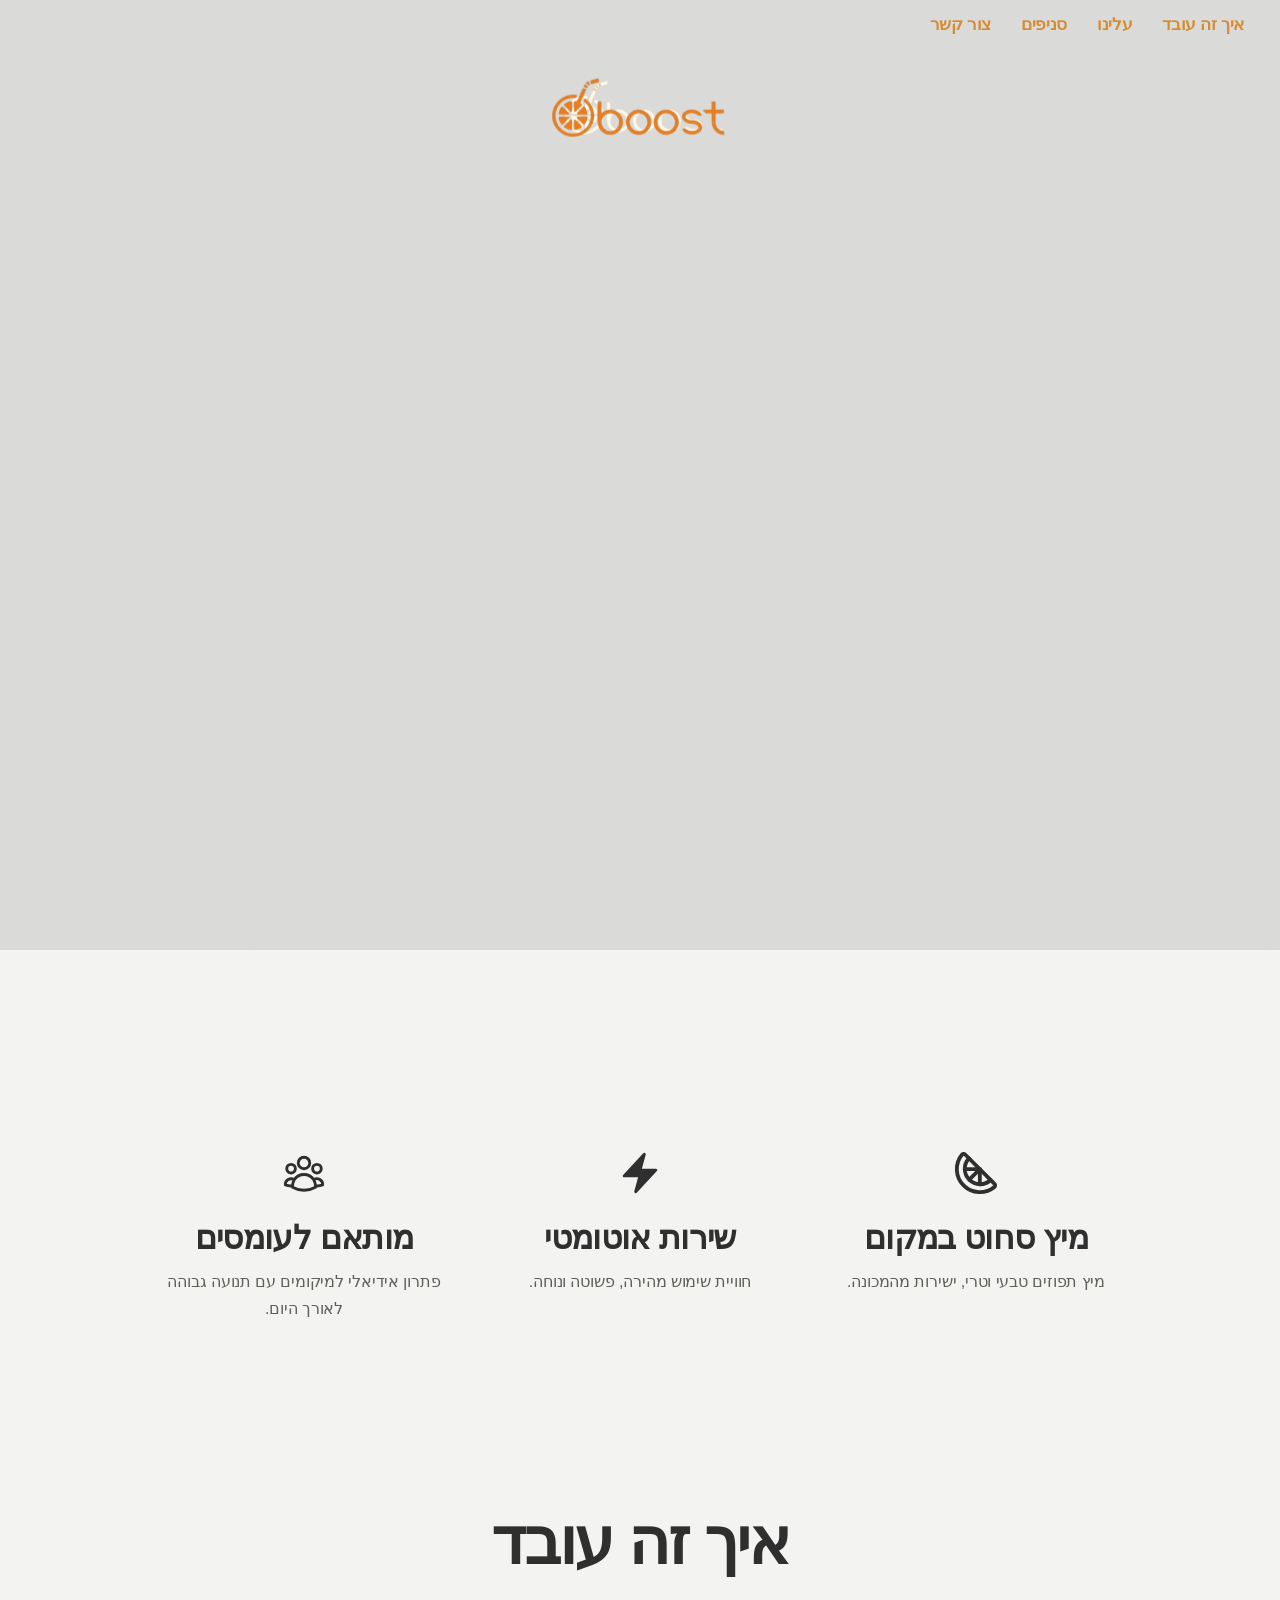
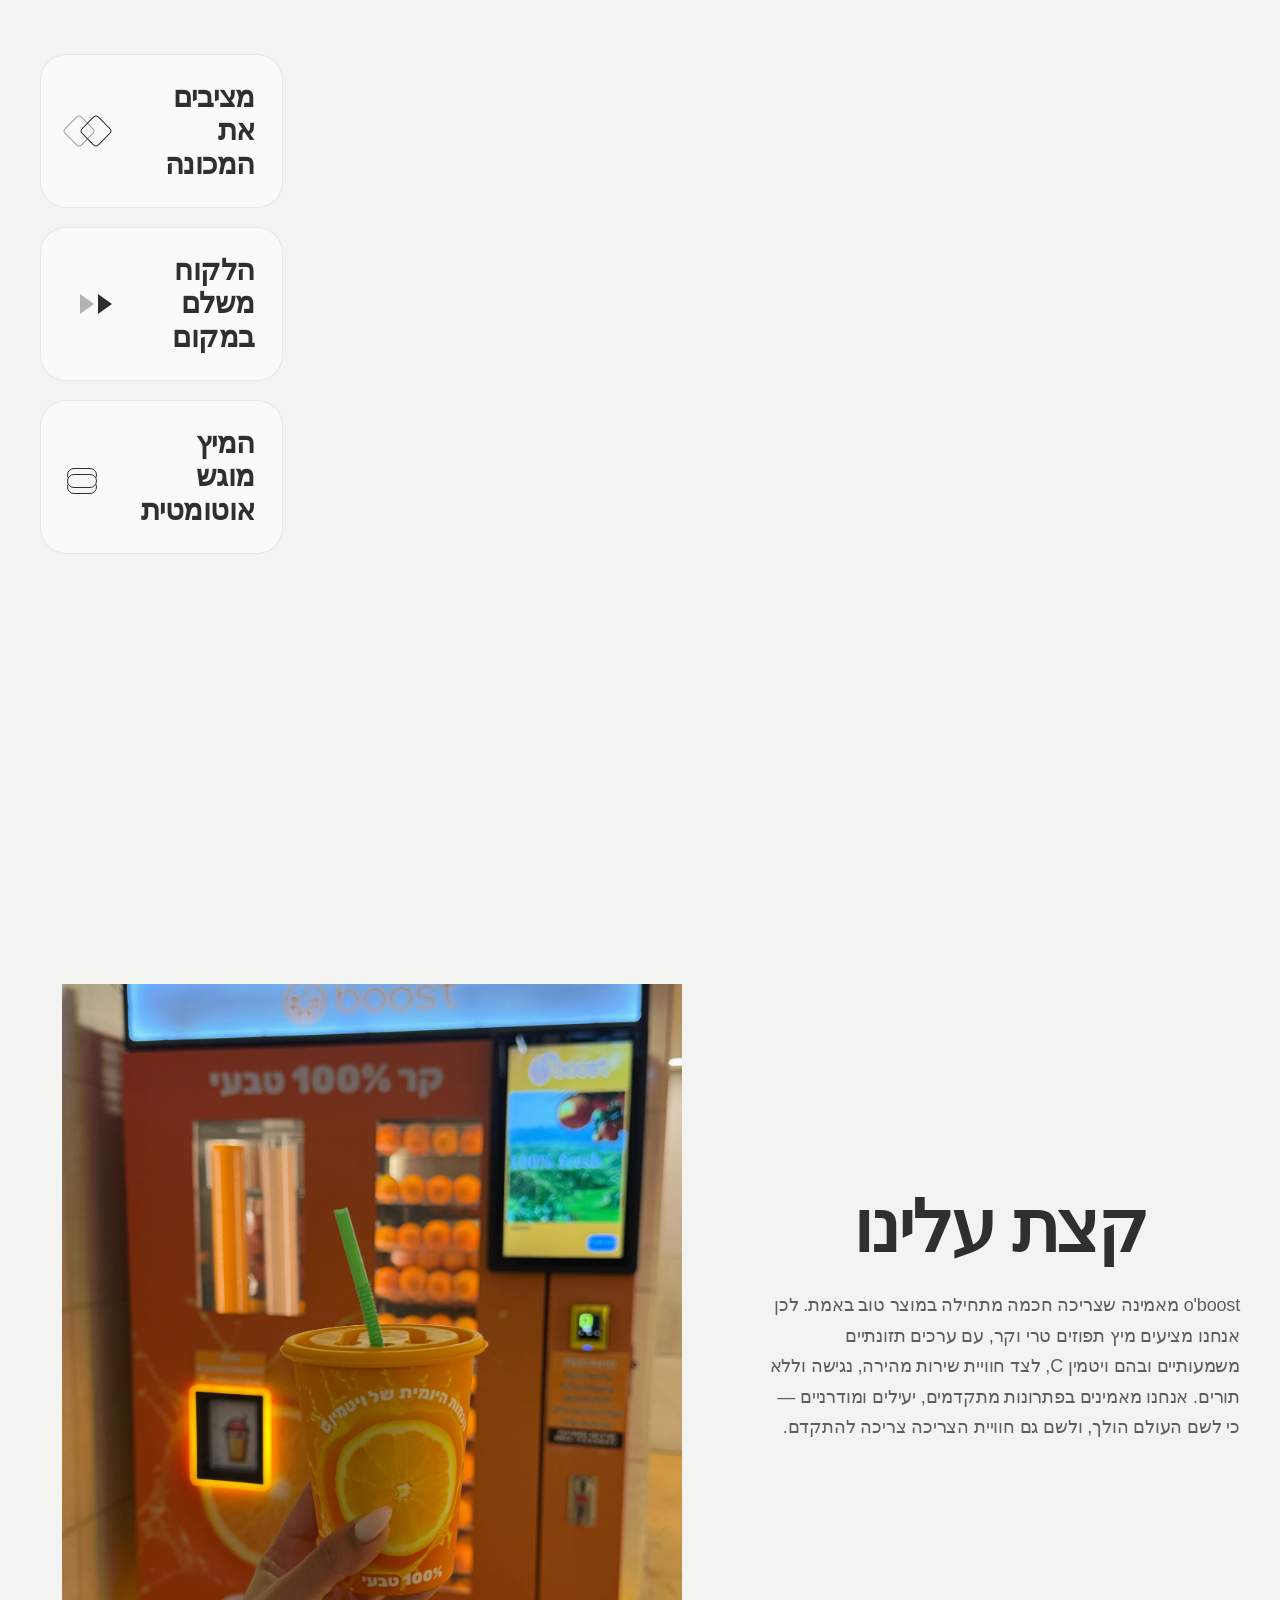
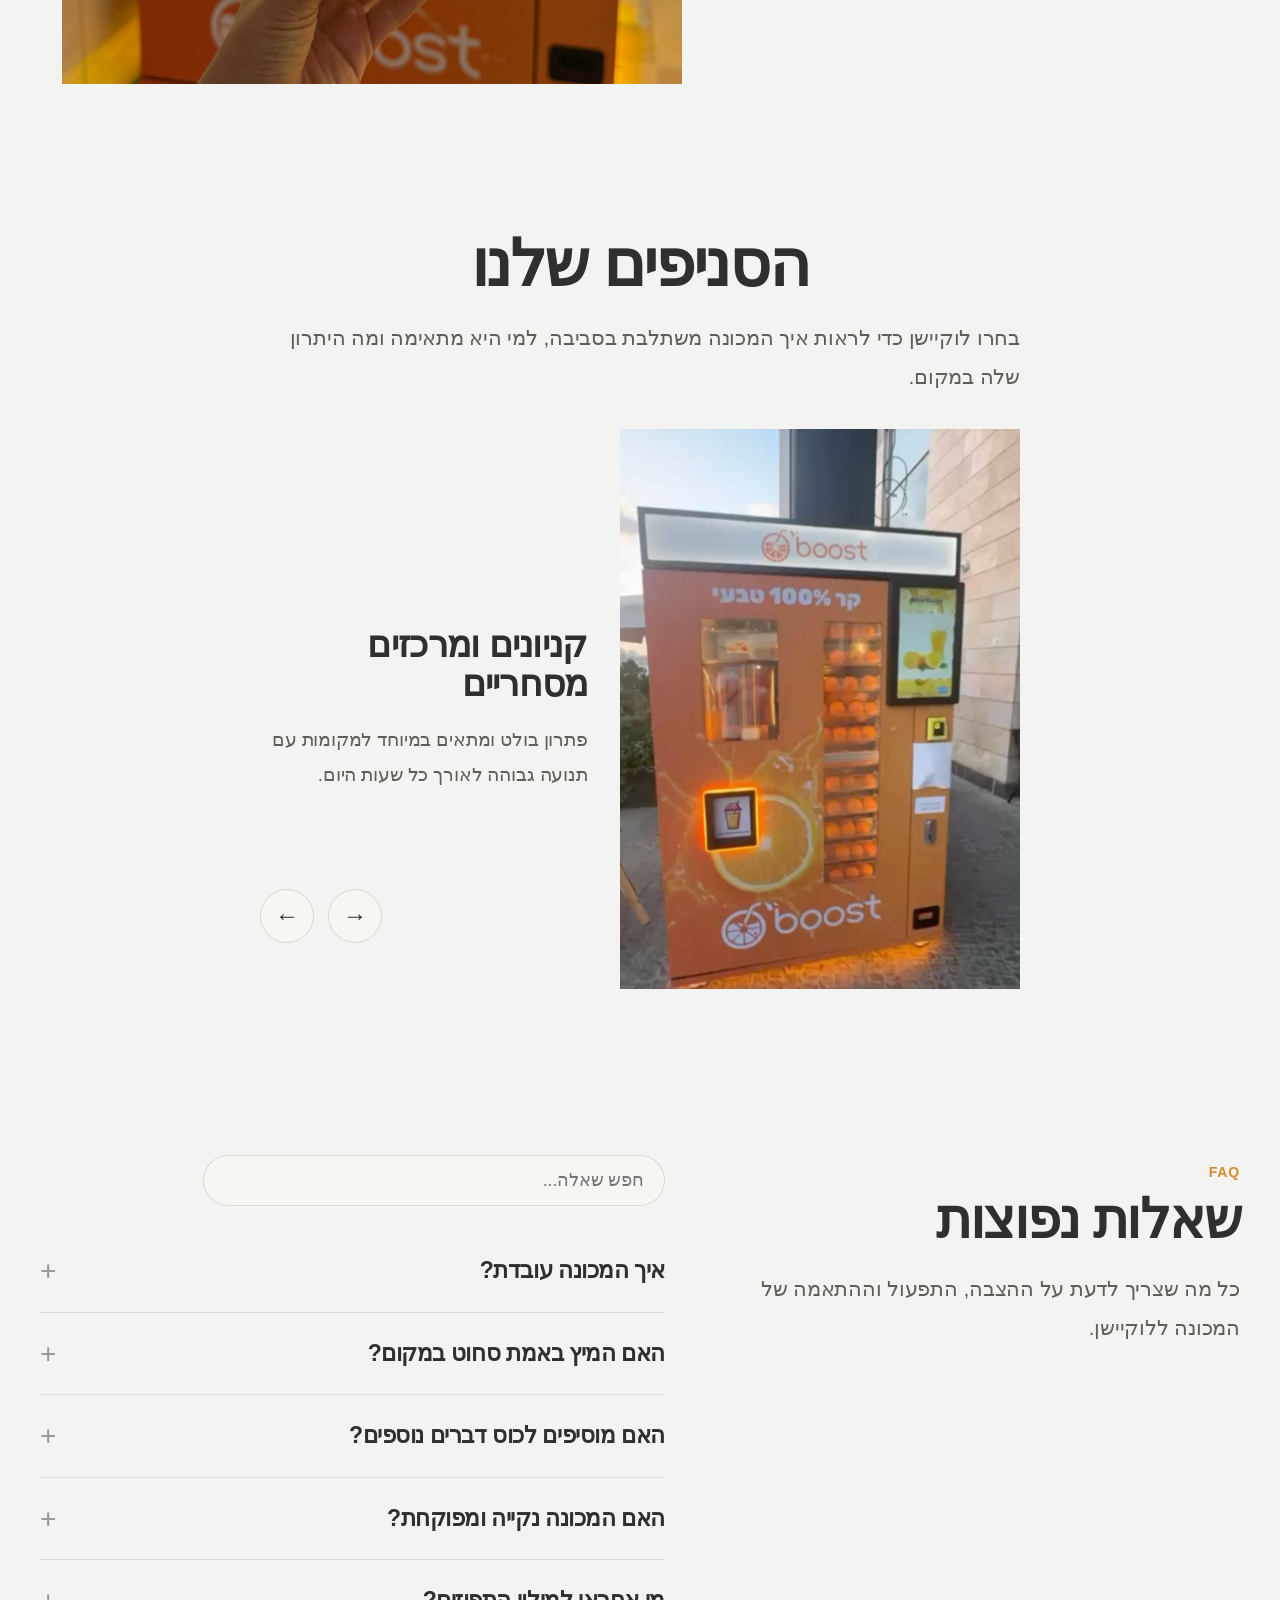
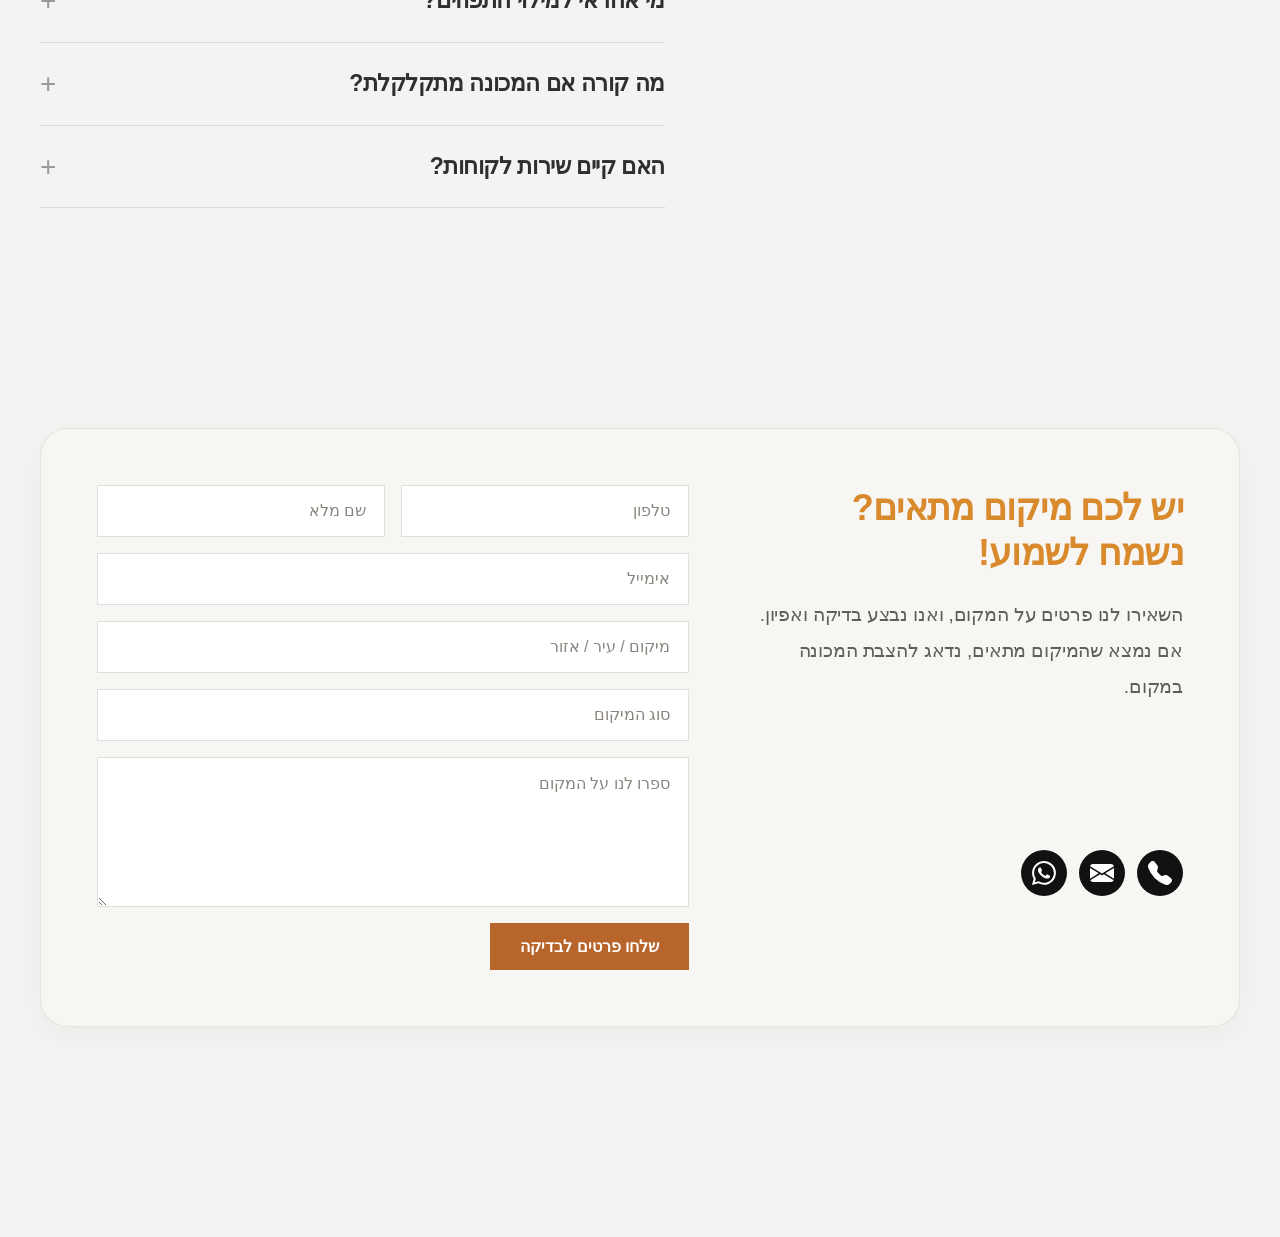
==== commit 7840fd2b: "Organize assets and optimize marketing site" ====
--- a/index.html
+++ b/index.html
@@ -4,7 +4,7 @@
     <meta charset="UTF-8">
     <meta name="viewport" content="width=device-width, initial-scale=1.0">
     <title>oboost</title>
-    <link rel="stylesheet" href="style.css">
+    <link rel="stylesheet" href="css/style.css">
 </head>
 <body>
     <header>
@@ -17,8 +17,8 @@
 </div>
 
     <a href="#" class="logo">
-    <img src="whitelogo3.png" alt="oboost logo white" class="logo-white">
-    <img src="oboostlogo-removebg-preview.png" alt="oboost logo orange" class="logo-orange">
+    <img src="images/logos/whitelogo3.png" alt="oboost logo white" class="logo-white">
+    <img src="images/logos/oboostlogo-removebg-preview.png" alt="oboost logo orange" class="logo-orange">
 </a>
 
     <div class="nav-spacer"></div>
@@ -134,7 +134,7 @@
         </div>
 
         <div class="about-main-image">
-            <img src="images/IMG_84766.png" alt="מכונת מיץ של oboost">
+            <img src="images/IMG_84766.webp" alt="מכונת מיץ של oboost">
         </div>
     </div>
 </section>
@@ -150,7 +150,7 @@
     <div class="location-slider">
       <div class="location-card active">
         <div class="location-image">
-<img src="images/machineonomarket.jpeg" alt="קניון">        </div>
+<img src="images/products/machineonomarket.jpeg" alt="קניון">        </div>
         <div class="location-content">
           <h3>קניונים ומרכזים מסחריים</h3>
           <p>פתרון בולט ומתאים במיוחד למקומות עם תנועה גבוהה לאורך כל שעות היום.</p>
@@ -287,6 +287,6 @@
 </section>
 </main>
 
-<script src="script.js"></script>
+<script src="js/script.js"></script>
 </body>
 </html>
--- a/css/style.css
+++ b/css/style.css
@@ -0,0 +1,1535 @@
+:root {
+    --bg-main: #f3f3f1;
+    --bg-soft: #f7f6f3;
+    --surface: rgba(255, 255, 255, 0.55);
+    --text-main: #2f2f2f;
+    --text-soft: #5f5f5a;
+    --border-soft: rgba(0, 0, 0, 0.08);
+    --accent: #d88a2d;
+    --accent-hover: #c97d24;
+}
+
+/* בסיס */
+
+body {
+    margin: 0;
+    font-family: -apple-system, BlinkMacSystemFont, "Helvetica Neue", Arial, sans-serif;
+    background-color: var(--bg-main);
+    color: var(--text-main);
+    font-weight: 400;
+    -webkit-font-smoothing: antialiased;
+    -moz-osx-font-smoothing: grayscale;
+}
+
+main {
+    padding: 0 40px 40px;
+}
+
+section {
+    margin-bottom: 40px;
+}
+
+h1,
+h2,
+h3 {
+    font-family: -apple-system, BlinkMacSystemFont, "Helvetica Neue", Arial, sans-serif;
+    letter-spacing: -0.03em;
+}
+
+h1 {
+    font-size: 46px;
+    margin: 8px 0;
+    font-weight: 700;
+    line-height: 1.05;
+}
+
+h2 {
+    margin-bottom: 24px;
+    font-size: 40px;
+    line-height: 1.08;
+    font-weight: 700;
+}
+
+h3 {
+    font-weight: 700;
+}
+
+section p {
+    font-size: 20px;
+    font-weight: 400;
+    line-height: 1.75;
+    letter-spacing: -0.01em;
+}
+
+/* Header / Nav */
+
+header {
+    position: fixed;
+    top: 0;
+    right: 0;
+    left: 0;
+    z-index: 1000;
+    padding: 0;
+}
+
+nav {
+    display: grid;
+    grid-template-columns: 1fr auto 1fr;
+    align-items: center;
+    background: transparent;
+    padding: 0 36px;
+    border-radius: 0;
+    box-shadow: none;
+    transition: all 0.35s ease;
+}
+
+.nav-links {
+    display: flex;
+    align-items: center;
+    justify-self: start;
+    gap: 30px;
+    height: 38px;
+}
+
+.nav-links a {
+    text-decoration: none;
+    color: var(--accent);
+    font-family: -apple-system, BlinkMacSystemFont, "Helvetica Neue", "Segoe UI", sans-serif;
+    font-weight: 600;
+    font-size: 17px;
+    line-height: 1;
+    display: flex;
+    align-items: center;
+    height: 38px;
+    letter-spacing: -0.02em;
+    transition: opacity 0.35s ease, color 0.35s ease;
+    opacity: 0;
+    visibility: hidden;
+    pointer-events: none;
+    transform: translateY(5px);
+}
+
+.nav-spacer {
+    justify-self: end;
+}
+
+header.scrolled {
+    padding: 0;
+    transition: all 0.35s ease;
+}
+
+header.scrolled nav {
+    background: rgba(243, 243, 241, 0.92);
+    backdrop-filter: blur(12px);
+    -webkit-backdrop-filter: blur(12px);
+    padding: 18px 24px;
+    border-radius: 0 0;
+    box-shadow: 0 10px 30px rgba(0, 0, 0, 0.08);
+}
+
+header.scrolled .nav-links a {
+    opacity: 1;
+    visibility: visible;
+    pointer-events: auto;
+    color: var(--accent);
+}
+
+header.scrolled .nav-links a:hover {
+    color: var(--accent-hover);
+}
+
+/* Logo */
+
+.logo {
+    position: fixed;
+    top: 90px;
+    left: 50%;
+    transform: translateX(-50%) scale(1.7);
+    display: grid;
+    place-items: center;
+    z-index: 1200;
+    width: 220px;
+    transition:
+        top 0.65s cubic-bezier(0.22, 1, 0.36, 1),
+        transform 0.65s cubic-bezier(0.22, 1, 0.36, 1);
+}
+
+.logo img {
+    grid-area: 1 / 1;
+    height: 38px;
+    width: auto;
+    display: block;
+    transition: opacity 0.35s ease;
+}
+
+.logo-white {
+    opacity: 1;
+}
+
+.logo-orange {
+    opacity: 0;
+}
+
+header.scrolled .logo {
+    top: 18px;
+    transform: translateX(-50%) scale(1);
+}
+
+header.scrolled .logo-white {
+    opacity: 0;
+}
+
+header.scrolled .logo-orange {
+    opacity: 1;
+}
+
+/* Hero */
+
+section:first-of-type {
+    min-height: 100vh;
+    padding: 90px 40px 0;
+    display: flex;
+    flex-direction: column;
+    align-items: center;
+    justify-content: flex-start;
+    gap: 30px;
+    text-align: center;
+    background-image:
+        linear-gradient(rgba(0, 0, 0, 0.10), rgba(0, 0, 0, 0.10)),
+        url("../images/products/orangeheronew.png");
+    background-size: cover;
+    background-position: center;
+    background-repeat: no-repeat;
+    box-shadow: none;
+    margin: -40px -40px 40px;
+    border-radius: 0;
+    position: relative;
+}
+
+section:first-of-type div {
+    max-width: 760px;
+}
+
+/* Quick Links */
+
+.quick-links-section {
+    padding-top: 160px;
+    padding-bottom: 50px;
+}
+
+.quick-links {
+    max-width: 1150px;
+    margin: 0 auto;
+    display: flex;
+    justify-content: center;
+    align-items: flex-start;
+    gap: 56px;
+    flex-wrap: wrap;
+}
+
+.quick-item {
+    width: 280px;
+    text-align: center;
+}
+
+.quick-icon {
+    width: 46px;
+    height: 46px;
+    margin-bottom: 20px;
+}
+
+.quick-item:hover .quick-icon {
+    color: var(--accent);
+    transform: translateY(-4px) scale(1.08);
+}
+
+.quick-item h3 {
+    font-size: 2.05rem;
+    line-height: 1.1;
+    margin: 0 0 12px;
+    font-weight: 600;
+    color: var(--text-main);
+    letter-spacing: -0.02em;
+}
+
+.quick-item p {
+    margin: 0;
+    font-size: 1rem;
+    line-height: 1.7;
+    color: var(--text-soft);
+    font-weight: 400;
+}
+
+/* About */
+
+.about-section {
+    display: flex;
+    align-items: center;
+    justify-content: space-between;
+    gap: 56px;
+    padding: 40px 0 20px;
+}
+
+.about-text-column {
+    width: 42%;
+    display: flex;
+    flex-direction: column;
+    justify-content: center;
+}
+
+.about-heading {
+    display: flex;
+    align-items: center;
+    justify-content: center;
+    margin-bottom: 28px;
+}
+
+.about-heading h2 {
+    margin: 0;
+    font-size: 72px;
+    line-height: 0.96;
+    font-weight: 600;
+    letter-spacing: -0.03em;
+}
+
+.about-description {
+    margin: 0 0 32px;
+    color: var(--text-soft);
+    font-weight: 400;
+    letter-spacing: -0.01em;
+     font-size: 18px;
+        line-height: 1.7;
+}
+
+.about-main-image {
+    width: 58%;
+    display: flex;
+    justify-content: center;
+    border-radius: 18px;
+}
+
+.about-main-image img {
+    width: 100%;
+    max-width: 620px;
+    height: 700px;
+    object-fit: cover;
+    display: block;
+}
+
+/* Process */
+
+.process-section {
+    padding: 100px 0;
+    background: transparent;
+    color: var(--text-main);
+    margin: 40px 0;
+}
+
+.process-header {
+    text-align: center;
+    direction: rtl;
+    margin-bottom: 80px;
+}
+
+.process-header h2 {
+    margin: 0;
+    font-size: 64px;
+    line-height: 0.96;
+    color: var(--text-main);
+    text-align: center;
+    direction: rtl;
+    font-weight: 600;
+    letter-spacing: -0.03em;
+}
+
+.process-layout {
+    display: grid;
+    grid-template-columns: 0.85fr auto;
+    gap: 60px;
+    align-items: start;
+    justify-content: center;
+    direction: ltr;
+}
+
+.process-steps {
+    display: flex;
+    flex-direction: column;
+    justify-content: space-between;
+    height: 500px;
+}
+
+.process-item {
+    background: var(--surface);
+    border: 1px solid var(--border-soft);
+    border-radius: 26px;
+    transition: all 0.3s ease;
+    overflow: hidden;
+    direction: rtl;
+    text-align: right;
+}
+
+.process-item.active {
+    background: var(--bg-soft);
+    border-color: rgba(216, 138, 45, 0.55);
+    box-shadow: 0 10px 30px rgba(216, 138, 45, 0.08);
+}
+
+.process-trigger {
+    width: 100%;
+    background: transparent;
+    border: none;
+    color: var(--text-main);
+    font: inherit;
+    display: flex;
+    align-items: center;
+    justify-content: space-between;
+    gap: 18px;
+    padding: 26px 28px;
+    cursor: pointer;
+    direction: rtl;
+    text-align: right;
+}
+
+.process-title {
+    flex: 1;
+    font-size: 29px;
+    font-weight: 600;
+    color: var(--text-main);
+    text-align: right;
+    direction: rtl;
+    letter-spacing: -0.02em;
+    line-height: 1.15;
+}
+
+.process-body {
+    max-height: 0;
+    overflow: hidden;
+    padding: 0 28px;
+    font-size: 18px;
+    line-height: 1.85;
+    color: var(--text-soft);
+    transition: all 0.35s ease;
+    text-align: right;
+    direction: rtl;
+    font-weight: 400;
+    letter-spacing: -0.01em;
+}
+
+.process-item.active .process-body {
+    max-height: 220px;
+    padding: 0 28px 26px;
+}
+
+.process-icon {
+    width: 54px;
+    height: 54px;
+    flex-shrink: 0;
+    position: relative;
+    display: flex;
+    align-items: center;
+    justify-content: center;
+    order: 2;
+}
+
+/* Process Icons */
+
+/* אייקון 1 - שני ריבועים */
+.icon-square {
+    position: absolute;
+    width: 22px;
+    height: 22px;
+    border: 1.8px solid var(--text-main);
+    border-radius: 4px;
+    transform: rotate(45deg);
+    transition: all 0.25s ease;
+}
+
+.icon-square.filled {
+    background: transparent;
+    border-color: var(--text-main);
+    transform: rotate(45deg) translate(-12px, 12px);
+    opacity: 0.45;
+}
+
+.process-item.active .icon-square {
+    border-color: var(--text-main);
+    opacity: 0.45;
+}
+
+.process-item.active .icon-square.filled {
+    background: var(--accent);
+    border-color: var(--accent);
+    opacity: 1;
+}
+
+/* אייקון 2 - שני משולשים */
+.process-icon-double {
+    display: flex;
+    align-items: center;
+    justify-content: center;
+    gap: 4px;
+    direction: ltr;
+}
+
+.icon-chevron {
+    width: 0;
+    height: 0;
+    border-top: 10px solid transparent;
+    border-bottom: 10px solid transparent;
+    transition: all 0.25s ease;
+}
+
+.icon-chevron.left {
+    border-left: 14px solid var(--text-main);
+    opacity: 0.35;
+}
+
+.icon-chevron.right {
+    border-left: 14px solid var(--text-main);
+    opacity: 1;
+}
+
+.process-item.active .icon-chevron.left {
+    border-left-color: var(--text-main);
+    opacity: 0.28;
+}
+
+.process-item.active .icon-chevron.right {
+    border-left-color: var(--accent);
+    opacity: 1;
+}
+
+/* אייקון 3 - שכבות */
+.icon-layers {
+    position: relative;
+    width: 30px;
+    height: 22px;
+    display: block;
+}
+
+.icon-layers .layer {
+    position: absolute;
+    right: 0;
+    width: 28px;
+    height: 12px;
+    border: 1.8px solid var(--text-main);
+    border-radius: 999px;
+    background: var(--bg-soft);
+    transition: all 0.25s ease;
+}
+
+.icon-layers .layer-top {
+    top: -6px;
+    z-index: 1;
+}
+
+.icon-layers .layer-middle {
+    top: 0;
+    z-index: 3;
+}
+
+.icon-layers .layer-bottom {
+    top: 6px;
+    z-index: 1;
+}
+
+.process-item.active .icon-layers .layer-middle {
+    top: -1px;
+    right: -1px;
+    width: 30px;
+    height: 14px;
+    background: var(--accent);
+    border-color: var(--accent);
+}
+
+.process-item:nth-child(3) .process-icon {
+    transform: translateY(8px) translateX(-14px);
+}
+
+/* Process Media */
+
+.process-media {
+    width: fit-content;
+    height: fit-content;
+    min-height: unset;
+    max-height: none;
+    margin: 0 auto;
+    background: transparent;
+    border: none;
+    box-shadow: none;
+    overflow: hidden;
+}
+
+.process-media video {
+    display: block;
+    height: 750px;
+    width: auto;
+    max-width: 100%;
+    object-fit: contain;
+}
+
+/* Locations */
+
+.locations-section {
+    padding: 90px 0;
+    direction: rtl;
+}
+
+.locations-text {
+    max-width: 760px;
+    margin: 0 auto;
+    text-align: right;
+}
+
+.locations-text h2 {
+    font-size: 64px;
+    line-height: 0.96;
+    margin: 0 0 24px;
+    font-weight: 600;
+    color: var(--text-main);
+    letter-spacing: -0.03em;
+    text-align: center;
+}
+
+.locations-text p {
+    font-size: 21px;
+    line-height: 1.85;
+    color: var(--text-soft);
+    margin: 0 0 32px;
+    font-weight: 400;
+}
+
+.location-slider {
+    position: relative;
+}
+
+.location-card {
+    display: none;
+    gap: 32px;
+    align-items: center;
+}
+
+.location-card.active {
+    display: grid;
+    grid-template-columns: 1.1fr 0.9fr;
+}
+
+.location-image img {
+    width: 100%;
+    height: 560px;
+    object-fit: cover;
+    display: block;
+}
+
+.location-content h3 {
+    font-size: 36px;
+    line-height: 1.08;
+    margin: 0 0 18px;
+    color: var(--text-main);
+    font-weight: 600;
+    letter-spacing: -0.02em;
+}
+
+.location-content p {
+    font-size: 19px;
+    line-height: 1.85;
+    color: var(--text-soft);
+    margin: 0;
+    font-weight: 400;
+}
+
+.slider-controls {
+    display: flex;
+    flex-direction: row-reverse;
+    gap: 14px;
+    margin-top: -100px;
+    margin-right: 300px;
+}
+
+.slider-btn {
+    width: 54px;
+    height: 54px;
+    border: 1px solid rgba(0, 0, 0, 0.12);
+    background: var(--bg-soft);
+    color: var(--text-main);
+    font-size: 24px;
+    cursor: pointer;
+    border-radius: 50%;
+    transition: all 0.25s ease;
+    font-weight: 500;
+}
+
+.slider-btn:hover {
+    background: var(--accent);
+    color: white;
+    border-color: var(--accent);
+}
+
+/* FAQ */
+
+.faq-section {
+    display: grid;
+    grid-template-columns: 0.9fr 1.1fr;
+    gap: 64px;
+    align-items: start;
+    padding: 90px 0;
+    direction: rtl;
+}
+
+.section-label {
+    display: inline-block;
+    margin-bottom: 14px;
+    font-size: 14px;
+    font-weight: 600;
+    color: var(--accent);
+    letter-spacing: 0.06em;
+    text-transform: uppercase;
+}
+
+.faq-title-side {
+    align-self: start;
+}
+
+.faq-title-side h2 {
+    font-size: 54px;
+    line-height: 0.96;
+    margin: 0 0 24px;
+    font-weight: 600;
+    color: var(--text-main);
+    letter-spacing: -0.03em;
+}
+
+.faq-title-side p {
+    font-size: 21px;
+    line-height: 1.85;
+    color: var(--text-soft);
+    margin: 0;
+    max-width: 520px;
+    font-weight: 400;
+}
+
+.faq-content-side {
+    align-self: start;
+}
+
+.faq-search {
+    margin: -8px 0 24px;
+    display: flex;
+    justify-content: flex-start;
+}
+
+.faq-search input {
+    width: 420px;
+    max-width: 100%;
+    padding: 14px 20px;
+    font-size: 18px;
+    font-family: -apple-system, BlinkMacSystemFont, "Helvetica Neue", Arial, sans-serif;
+    font-weight: 400;
+    border: 1px solid rgba(0, 0, 0, 0.12);
+    border-radius: 999px;
+    background: var(--bg-soft);
+    color: var(--text-main);
+    outline: none;
+    letter-spacing: -0.01em;
+}
+
+.faq-search input:focus {
+    border-color: var(--accent);
+}
+
+.faq-list {
+    display: flex;
+    flex-direction: column;
+    gap: 0;
+    min-height: 500px;
+}
+
+.faq-list details {
+    border-bottom: 1px solid rgba(0, 0, 0, 0.1);
+    padding: 24px 0;
+}
+
+.faq-list summary {
+    list-style: none;
+    cursor: pointer;
+    font-size: 23px;
+    font-weight: 600;
+    color: var(--text-main);
+    display: flex;
+    align-items: center;
+    justify-content: space-between;
+    letter-spacing: -0.02em;
+    line-height: 1.2;
+}
+
+.faq-list summary::-webkit-details-marker {
+    display: none;
+}
+
+.faq-list summary::after {
+    content: "+";
+    font-size: 28px;
+    font-weight: 400;
+    color: #999;
+}
+
+.faq-list details[open] summary::after {
+    content: "−";
+}
+
+.faq-list p {
+    margin: 16px 0 0;
+    font-size: 18px;
+    line-height: 1.85;
+    color: var(--text-soft);
+    max-width: 720px;
+    font-weight: 400;
+}
+
+/* CONTACT */
+.contact-section {
+    padding: 90px 0;
+    direction: rtl;
+}
+
+.contact-box {
+    max-width: 1200px;
+    margin: 0 auto;
+    background: var(--bg-soft);
+    border: 1px solid var(--border-soft);
+    border-radius: 28px;
+    padding: 56px;
+    display: grid;
+    grid-template-columns: 1.15fr 0.85fr;
+    gap: 28px 56px;
+    align-items: start;
+    box-shadow: 0 10px 30px rgba(0, 0, 0, 0.04);
+    box-sizing: border-box;
+    direction: ltr;
+}
+
+.contact-intro {
+    grid-column: 2;
+    grid-row: 1;
+    direction: rtl;
+    text-align: right;
+}
+
+.contact-side {
+    grid-column: 2;
+    grid-row: 2;
+    direction: rtl;
+    text-align: right;
+}
+
+.contact-info {
+    flex: 0.95;
+    max-width: 430px;
+}
+
+.contact-lead {
+    margin: 0 0 22px;
+    font-size: 36px;
+    line-height: 1.25;
+    font-weight: 600;
+    color: var(--accent);
+    letter-spacing: -0.02em;
+}
+
+.contact-description {
+    margin: 0 0 30px;
+    font-size: 19px;
+    line-height: 1.9;
+    color: var(--text-soft);
+    font-weight: 400;
+}
+
+.contact-actions {
+    display: flex;
+    gap: 12px;
+    margin-top: 12px;
+    justify-content: flex-start;
+}
+
+.contact-icon-btn {
+    display: inline-flex;
+    align-items: center;
+    justify-content: center;
+    width: 46px;
+    height: 46px;
+    border-radius: 50%;
+    background: #111;
+    color: #fff;
+    text-decoration: none;
+    transition: transform 0.25s ease, opacity 0.25s ease;
+}
+
+.contact-icon-btn svg {
+    width: 24px;
+    height: 24px;
+    display: block;
+    color: #fff;
+}
+
+.contact-icon-btn:hover {
+    transform: translateY(-1px);
+    opacity: 0.9;
+}
+
+.contact-form {
+    grid-column: 1;
+    grid-row: 1 / span 2;
+    display: flex;
+    flex-direction: column;
+    gap: 16px;
+}
+
+.form-row {
+    display: flex;
+    gap: 16px;
+}
+
+.form-row input {
+    flex: 1;
+}
+
+.contact-form input,
+.contact-form textarea {
+    width: 100%;
+    border: 1px solid rgba(0, 0, 0, 0.12);
+    background: #fff;
+    padding: 16px 18px;
+    font-family: inherit;
+    font-size: 16px;
+    color: var(--text-main);
+    box-sizing: border-box;
+    outline: none;
+    transition: border-color 0.25s ease, box-shadow 0.25s ease;
+    text-align: right;
+    direction: rtl;
+}
+
+.contact-form input::placeholder,
+.contact-form textarea::placeholder {
+    color: #8a867f;
+}
+
+.contact-form input:focus,
+.contact-form textarea:focus {
+    border-color: var(--accent);
+    box-shadow: 0 0 0 4px rgba(216, 138, 45, 0.08);
+}
+
+.contact-form textarea {
+    resize: vertical;
+    min-height: 150px;
+}
+
+.contact-form button {
+    align-self: flex-end;
+    border: none;
+    background: #b8652b;
+    color: #fff;
+    padding: 14px 30px;
+    font-family: inherit;
+    font-size: 16px;
+    font-weight: 600;
+    cursor: pointer;
+    transition: background-color 0.25s ease, transform 0.25s ease;
+}
+
+.contact-form button:hover {
+    background: #a75721;
+    transform: translateY(-1px);
+}
+/* ===== Media Queries ===== */
+
+@media (max-width: 1000px) {
+    .process-layout {
+        grid-template-columns: 1fr;
+    }
+
+    .process-header h2 {
+        font-size: 42px;
+    }
+
+    .process-title {
+        font-size: 24px;
+    }
+
+    .locations-text h2 {
+    font-size: 40px;
+    margin-bottom: 16px;
+    text-align: center;
+}
+
+    .location-card.active {
+        grid-template-columns: 1fr;
+    }
+
+    .location-image img {
+        height: 380px;
+    }
+
+    .location-content h3 {
+        font-size: 30px;
+    }
+
+    .locations-section,
+    .faq-section {
+        gap: 36px;
+        padding: 70px 0;
+    }
+
+    .faq-title-side h2 {
+        font-size: 46px;
+    }
+
+    .faq-list summary {
+        font-size: 24px;
+    }
+
+    .contact-box {
+        flex-direction: column;
+        gap: 38px;
+        padding: 34px 24px;
+    }
+
+    .contact-info,
+    .contact-form {
+        max-width: 100%;
+        width: 100%;
+    }
+
+    .form-row {
+        flex-direction: column;
+    }
+}
+
+@media (max-width: 900px) {
+    .quick-links {
+        gap: 42px;
+    }
+
+    .quick-item {
+        width: 240px;
+    }
+
+    .quick-item h3 {
+        font-size: 1.9rem;
+    }
+    
+}
+
+@media (max-width: 768px) {
+    body {
+        overflow-x: hidden;
+    }
+
+    main {
+        padding: 0 16px 28px;
+    }
+
+    section {
+        margin-bottom: 32px;
+    }
+
+    h1 {
+        font-size: 34px;
+        line-height: 1.08;
+    }
+
+    h2 {
+        font-size: 34px;
+        line-height: 1.05;
+        margin-bottom: 18px;
+    }
+
+    section p {
+        font-size: 16px;
+        line-height: 1.75;
+    }
+
+    /* Header */
+    header {
+        position: fixed;
+        top: 0;
+        right: 0;
+        left: 0;
+        z-index: 1000;
+        background: rgba(243, 243, 241, 0.96);
+        box-shadow: 0 6px 20px rgba(0, 0, 0, 0.04);
+        backdrop-filter: blur(10px);
+        -webkit-backdrop-filter: blur(10px);
+    }
+
+    .nav-links,
+    .nav-spacer {
+        display: none !important;
+    }
+
+    nav,
+    header.scrolled nav {
+        display: flex;
+        justify-content: center;
+        align-items: center;
+        height: 68px;
+        padding: 0 16px;
+        background: transparent;
+        box-shadow: none;
+        border-radius: 0;
+    }
+
+    .logo {
+        position: static;
+        left: auto;
+        top: auto;
+        width: auto;
+        transform: none !important;
+        display: flex;
+        align-items: center;
+        justify-content: center;
+    }
+
+    .logo img {
+        height: 30px;
+        width: auto;
+    }
+
+    .logo-white {
+        display: none !important;
+    }
+
+    .logo-orange {
+        opacity: 1 !important;
+    }
+
+    header.scrolled .logo {
+        transform: none !important;
+        top: auto;
+    }
+
+    /* Hero */
+    section:first-of-type {
+        padding-top: 92px;
+        min-height: 42vh;
+        margin: -24px -16px 24px;
+        background-image:
+            linear-gradient(rgba(0, 0, 0, 0.18), rgba(0, 0, 0, 0.18)),
+            url("../images/mobilehero.jpg");
+        background-size: cover;
+        background-position: center;
+        background-repeat: no-repeat;
+    }
+
+    /* Quick links */
+    .quick-links-section {
+        padding-top: 40px;
+        padding-bottom: 6px;
+    }
+
+    .quick-links {
+        display: grid;
+        grid-template-columns: 1fr 1fr;
+        gap: 24px 18px;
+        justify-items: center;
+        align-items: start;
+    }
+
+    .quick-item {
+        width: 100%;
+        max-width: 158px;
+    }
+
+    .quick-item:last-child {
+        grid-column: 1 / -1;
+        justify-self: center;
+    }
+
+    .quick-icon {
+        width: 32px;
+        height: 32px;
+        margin-bottom: 10px;
+    }
+
+    .quick-item h3 {
+        font-size: 1.02rem;
+        margin-bottom: 6px;
+        line-height: 1.25;
+        font-weight: 600;
+    }
+
+    .quick-item p {
+        font-size: 0.9rem;
+        line-height: 1.55;
+        margin: 0;
+    }
+
+    /* Process */
+    .process-section {
+        padding: 38px 0;
+        margin: 16px 0;
+    }
+
+    .process-header {
+        margin-bottom: 22px;
+    }
+
+    .process-header h2 {
+        font-size: 36px;
+    }
+
+    .process-layout {
+        grid-template-columns: 1fr;
+        gap: 18px;
+    }
+
+    .process-media {
+        width: 100%;
+        max-width: 100%;
+        order: -1;
+        margin: 0 auto;
+        border-radius: 22px;
+        overflow: hidden;
+    }
+
+    .process-media video {
+        width: 100%;
+        height: auto;
+        max-height: 520px;
+        object-fit: cover;
+        border-radius: 22px;
+        display: block;
+    }
+
+    .process-steps {
+        height: auto;
+        gap: 12px;
+    }
+
+    .process-item {
+        border-radius: 22px;
+    }
+
+    .process-trigger {
+        padding: 18px 16px;
+        gap: 14px;
+    }
+
+    .process-title {
+        font-size: 18px;
+        line-height: 1.25;
+    }
+
+    .process-body {
+        font-size: 14px;
+        line-height: 1.75;
+        padding: 0 16px;
+    }
+
+    .process-item.active .process-body {
+        padding: 0 16px 16px;
+    }
+
+    .process-icon {
+        width: 40px;
+        height: 40px;
+    }
+
+    .process-item:nth-child(3) .process-icon {
+        transform: translateY(4px) translateX(-6px);
+    }
+
+    /* About */
+    .about-section {
+        flex-direction: column;
+        gap: 18px;
+        padding: 8px 0 0;
+    }
+
+    .about-text-column,
+    .about-main-image {
+        width: 100%;
+    }
+
+    .about-main-image {
+        order: 1;
+        justify-content: center;
+    }
+
+    .about-main-image img {
+        width: 100%;
+        max-width: 100%;
+        height: 300px;
+        object-fit: cover;
+        object-position: center 68%;
+        border-radius: 22px;
+        display: block;
+    }
+
+    .about-text-column {
+        order: 2;
+    }
+
+    .about-heading {
+        justify-content: center;
+        text-align: center;
+        margin-bottom: 12px;
+    }
+
+    .about-heading h2 {
+        font-size: 22px;
+        line-height: 1.15;
+        font-weight: 600;
+        letter-spacing: -0.02em;
+        color: var(--text-main);
+        margin: 0;
+    }
+
+    .about-description {
+        font-size: 15px;
+        line-height: 1.85;
+        margin: 0;
+        text-align: center;
+        max-width: 100%;
+        color: var(--text-soft);
+    }
+
+    /* Locations */
+    .locations-section {
+        padding: 34px 0 8px;
+    }
+
+    .locations-text {
+        max-width: 100%;
+        text-align: center;
+    }
+
+    .locations-text h2 {
+        font-size: 34px;
+        margin-bottom: 12px;
+        text-align: center;
+    }
+
+    .locations-text p {
+        font-size: 16px;
+        line-height: 1.75;
+        margin-bottom: 20px;
+        text-align: center;
+    }
+
+    .location-card.active {
+        grid-template-columns: 1fr;
+        gap: 18px;
+    }
+
+    .location-image img {
+        width: 100%;
+        height: auto;
+        object-fit: contain;
+        border-radius: 20px;
+        display: block;
+    }
+
+    .location-content {
+        text-align: center;
+    }
+
+    .location-content h3 {
+        font-size: 24px;
+        margin-bottom: 8px;
+        text-align: center;
+    }
+
+    .location-content p {
+        font-size: 16px;
+        line-height: 1.7;
+        text-align: center;
+    }
+
+    .slider-controls {
+        margin-top: 14px;
+        margin-right: 0;
+        justify-content: center;
+    }
+
+    .slider-btn {
+        width: 44px;
+        height: 44px;
+        font-size: 18px;
+    }
+
+    /* FAQ */
+    .faq-section {
+        grid-template-columns: 1fr;
+        gap: 18px;
+        padding: 30px 0 34px;
+    }
+
+    .section-label {
+        margin-bottom: 8px;
+        font-size: 12px;
+        text-align: center;
+        display: block;
+    }
+
+    .faq-title-side {
+        text-align: center;
+    }
+
+    .faq-title-side h2 {
+        font-size: 34px;
+        margin-bottom: 10px;
+    }
+
+    .faq-title-side p {
+        font-size: 16px;
+        line-height: 1.7;
+        max-width: 100%;
+        margin-bottom: 0;
+    }
+
+    .faq-search {
+        margin: 0 0 12px;
+    }
+
+    .faq-search input {
+        width: 100%;
+        font-size: 16px;
+        padding: 13px 16px;
+    }
+
+    .faq-list {
+        min-height: auto;
+    }
+
+    .faq-list details {
+        padding: 14px 0;
+    }
+
+    .faq-list summary {
+        font-size: 18px;
+        line-height: 1.35;
+    }
+
+    .faq-list p {
+        font-size: 15px;
+        line-height: 1.7;
+        margin-top: 10px;
+    }
+
+    /* Contact */
+    .contact-section {
+        padding: 26px 0 30px;
+    }
+
+    .contact-box {
+        display: flex;
+        flex-direction: column;
+        gap: 18px;
+        padding: 22px 18px;
+        border-radius: 24px;
+    }
+
+    .contact-intro {
+        order: 1;
+        text-align: center;
+        direction: rtl;
+    }
+
+    .contact-lead {
+        font-size: 17px;
+        line-height: 1.3;
+        margin: 0 0 8px;
+        color: #c88433;
+        font-weight: 600;
+        text-align: center;
+    }
+
+    .contact-description {
+        font-size: 14px;
+        line-height: 1.7;
+        margin: 0;
+        text-align: center;
+    }
+
+    .contact-form {
+        order: 2;
+        display: flex;
+        flex-direction: column;
+        gap: 10px;
+    }
+
+    .form-row {
+        flex-direction: column;
+        gap: 10px;
+    }
+
+    .contact-form input,
+    .contact-form textarea {
+        padding: 12px 12px;
+        font-size: 14px;
+        border-radius: 0;
+    }
+
+    .contact-form textarea {
+        min-height: 120px;
+    }
+
+    .contact-form button {
+        align-self: stretch;
+        width: 100%;
+        padding: 14px 18px;
+        font-size: 15px;
+    }
+
+    .contact-side {
+    order: 3;
+    direction: rtl;
+    display: flex;
+    justify-content: center;
+    align-items: center;
+    width: 100%;
+}
+
+    .contact-actions {
+    display: flex;
+    justify-content: center;
+    align-items: center;
+    gap: 12px;
+    margin: 8px auto 0;
+    width: 100%;
+}
+
+    .contact-icon-btn {
+        width: 42px;
+        height: 42px;
+    }
+
+    .contact-icon-btn svg {
+        width: 21px;
+        height: 21px;
+    }
+}
+
+@media (max-width: 480px) {
+    .logo img {
+        height: 24px;
+    }
+
+    .about-heading h2,
+    .faq-title-side h2,
+    .locations-text h2,
+    .process-header h2 {
+        font-size: 30px;
+    }
+
+    .process-title,
+    .faq-list summary {
+        font-size: 17px;
+    }
+
+    .contact-lead {
+        font-size: 16px;
+    }
+}
